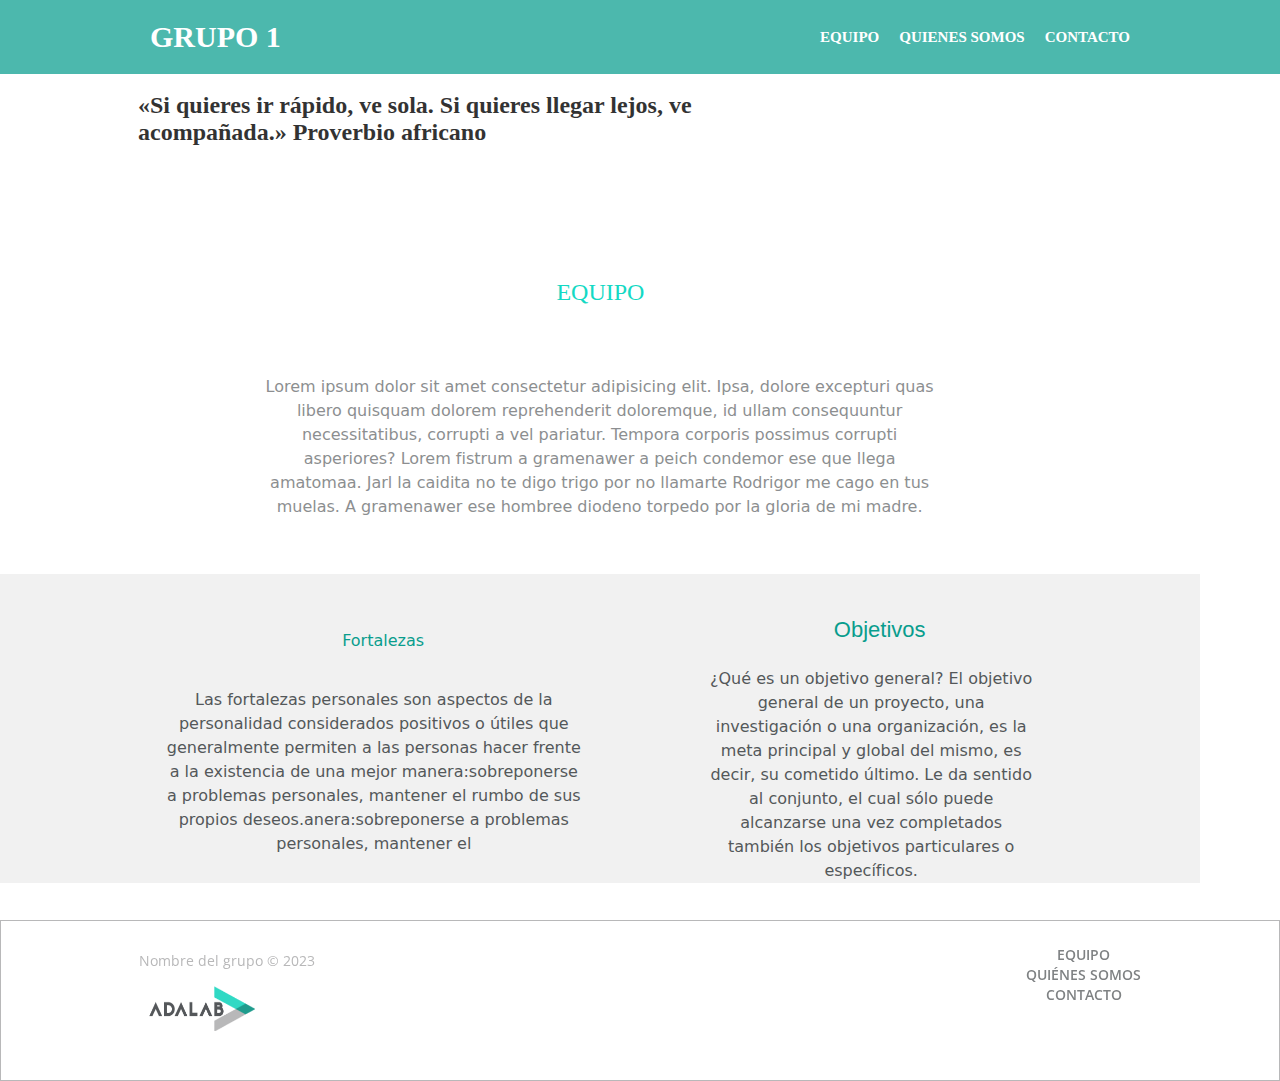
==== index.html @ 77b9c3f3 "Merge footer" ====
<!DOCTYPE html>
<html lang="es">

<head>
    <meta charset="UTF-8">
    <meta http-equiv="X-UA-Compatible" content="IE=edge">
    <meta name="viewport" content="width=device-width, initial-scale=1.0">
    <title>Proyecto 1 equipo 1</title>
    <link rel="stylesheet" href="https://fonts.googleapis.com/css?family=Open+Sans" />
    <link rel="stylesheet" href="./css/reset.css">
    <link rel="stylesheet" href="./css/style.css">
    <link rel="stylesheet" href="https://cdnjs.cloudflare.com/ajax/libs/font-awesome/6.5.0/css/all.min.css"
        integrity="sha512-Avb2QiuDEEvB4bZJYdft2mNjVShBftLdPG8FJ0V7irTLQ8Uo0qcPxh4Plq7G5tGm0rU+1SPhVotteLpBERwTkw=="
        crossorigin="anonymous" referrerpolicy="no-referrer" />
</head>

<body>
    <header class="header">
        <div class="h1">
            <h1>Grupo 1</h1>
        </div>
        <nav class="menu">
            <ul class="menu-items">
                <li><a href="#">Equipo</a></li>
                <li><a href="#">Quienes somos</a></li>
                <li><a href="#">Contacto</a></li>
            </ul>
        </nav>
    </header>
    <main>
        <section class="claim">
            <h2>«Si quieres ir rápido, ve sola. Si quieres llegar lejos, ve acompañada.» Proverbio africano</h2>
        </section>


        <section class="team">

            <article class="box-1">
                <span class="team-title" id="equipo">
                    Equipo
                </span>
                <p class="team-description">
                    Lorem ipsum dolor sit amet consectetur adipisicing elit. Ipsa,
                    dolore excepturi quas libero quisquam dolorem reprehenderit
                    doloremque, id ullam consequuntur necessitatibus, corrupti a vel
                    pariatur.

                    Tempora corporis possimus corrupti asperiores? Lorem
                    fistrum a gramenawer a peich condemor ese que llega amatomaa. Jarl
                    la caidita no te digo trigo por no llamarte Rodrigor me cago en tus
                    muelas. A gramenawer ese hombree diodeno torpedo por la gloria de mi
                    madre.
                </p>
            </article>


            <article class="box-2">
                <div class="strengths-box">
                    <span class="column-strengths">Fortalezas</span>
                    <p class="column-text-1">
                        Las fortalezas personales son aspectos de la personalidad
                        considerados positivos o útiles que generalmente permiten a las personas hacer frente a la
                        existencia de una mejor manera:sobreponerse a problemas personales, mantener el rumbo de sus
                        propios deseos.anera:sobreponerse a problemas personales, mantener el

                    </p>
                </div>

                <div class="goals-box">
                    <span class="column-goals">Objetivos</span>
                    <p class="column-text-2">
                        ¿Qué es un objetivo general? El objetivo general de un proyecto,
                        una investigación o una organización, es la meta principal y
                        global del mismo, es decir, su cometido último. Le da sentido al
                        conjunto, el cual sólo puede alcanzarse una vez completados
                        también los objetivos particulares o específicos.
                    </p>
                </div>
            </article>
        </section>
    </main>
    <footer class="footer">
        <div class="copyright">
          <p>
            Nombre del grupo © 2023
            <!-- Cambiar el nombre cuando se tenga -->
          </p>           
        </div>
        <nav class="footer-menu">
          <ul class="footer-list">
            <!-- Falta meter los enlaces a las sections -->
            <li><a href="#equipo">equipo</a></li> 
            <li><a href="#">quiénes somos</a></li>
            <li><a href="#">contacto</a></li>
        </ul>
        </nav>
        <figure class="footer-logo">
          <img src="./img/logo-adalab.png" alt="logo">
        </figure>
      </footer>
</body>
</html>
---- css/style.css ----
:root {
    --darkgreen: #099D8D;
    --lightgreen: #14D9C4;
    --white: #FFFFFF;
    --black: #000000;
    --darkgray: #54585A;
    --lightgray: #B8B8B9;
    --graybackground: #F1F1F1;

}

.background-header {
    background-image: url(../img/groundpurple_720.jpg);
    width: 100vw;
    height: 300px;
    background-repeat: no-repeat;
    background-size: cover;
    
}

.header {
    background-color: #099d8eba;
    display: flex;
    flex-direction: column;
}

.header-h1 {
    align-self: center;
}

.h1 {
    color: var(--white);
    font-size: 15px;
    font-family: rubik;
    text-transform: uppercase;
    padding: 10px;
}

.menu {
    background-color: #14d9c57a;
}

.menu-items {
    display: flex;
    flex-direction: row;
    justify-content: center;
    gap: 20px;
    list-style: none;
    padding: 10px;
}

.menu-items a {
    color: var(--white);
    font-size: 15px;
    font-family: rubik;
    font-weight: bold;
    text-transform: uppercase;
    text-decoration: none;
}

.div-claim {
    display: flex;
    justify-content: center;
    margin-top: -40px;
}

.claim {
    background-color: var(--white);
    width: 290px;
    height: 80px;
    display: flex;
    justify-content: center;
    align-items: center;

}

.claim-h2 {
    font-family: system-ui, -apple-system, BlinkMacSystemFont, 'Segoe UI', Roboto, Oxygen, Ubuntu, Cantarell, 'Open Sans', 'Helvetica Neue', sans-serif;
    font-size: 18px;
    font-weight: 600;
    margin-left: 15px;
}

@media (min-width: 768px) {
    .header {
        flex-direction: row;
        justify-content: space-between;
        padding: 10px;
    }

    .h1 {
        margin-left: 30px;
    }

    .menu {
        background-color: transparent;
        margin-right: 30px;
    }

    .menu-items {
        width: 100%;
        height: 100%;
        align-items: center;
    }

    .div-claim {
        justify-content: flex-start;
        margin-left: 46px;
        margin-top: -80px;
    }

    .claim {
        background-color: var(--white);
        opacity: 80%;
        width: 441px;
        height: 80px;
    }

}

@media (min-width: 1200px) {
    .h1 {
        margin-left: 130px;
    }

    .menu {
        margin-right: 130px;
    }
    .claim {
        width: 574px;
        height: 90px;
        margin-left: 138px;
    }


}
.team {
    display: flex;
    flex-direction: column;
    text-align: center;
    align-items: center;
    height: 1083px;
}

.box-1 {
    display: flex;
    flex-direction: column;
    align-items: center;
    width: 320px;
    height: 504px;
    padding: 30px 15px;
    text-align: center;
}
   
   
.team-title { 
    width: 89px;
    height: 45px;
    margin: 0 99.5px 15px 101.5px;
    margin-left: 116.5px;
    margin-right: 114.15px;
    margin-top: 30px;
    margin-bottom: 15px;
    font-family: Rubik;
    font-size: 24px;
    font-weight: 500;
    font-stretch: normal;
    font-style: normal;
    line-height: 1.88;
    letter-spacing: normal;
    text-align: center;
    color: var(--lightgreen);
    text-transform: uppercase;
       
    }

.team-description {
    width: 290px;
    height: 384px;
    margin:90 15 30 15px;
    font-family: system-ui, -apple-system, BlinkMacSystemFont, 'Segoe UI', Roboto, Oxygen, Ubuntu, Cantarell, 'Open Sans', 'Helvetica Neue', sans-serif;
    font-size: 16px;
    font-weight: normal;        
    font-stretch: normal;
    font-style: normal;
    line-height: 1.5;
    letter-spacing: normal;
    text-align: center;
    color: var(--darkgray);              
        
    }


.box-2 {
    background-color: var(--graybackground); 
    display: flex;
    flex-direction: column;
    align-items: center;
    text-align: center;
    width: 320px;
    height: 579px;
    padding: 30px 15px 45px 15px;
    
       
}


.column-strengths {
    width: 290px;
    height: 45px;
    padding: 30 15 504 15px;
    font-family: system-ui, -apple-system, BlinkMacSystemFont, 'Segoe UI', Roboto, Oxygen, Ubuntu, Cantarell, 'Open Sans', 'Helvetica Neue', sans-serif;
    font: size 22px;
    /* el tamaño del título aparece más pequeño */
    font-weight: 500px;
    font-stretch: normal;
    font-style: normal;
    line-height: 2.05;
    letter-spacing: normal;
    text-align: center;
    color: var(--darkgreen)  

}


.column-text-1 {
    width: 290px;
    height: 192px;
    margin: 0 15 0 15px;
    font-family: system-ui, -apple-system, BlinkMacSystemFont, 'Segoe UI', Roboto, Oxygen, Ubuntu, Cantarell, 'Open Sans', 'Helvetica Neue', sans-serif;
    font-size: 16px;
    font-weight:normal ;
    font-stretch: normal;
    font-style: normal;
    line-height: 1.5;
    letter-spacing: normal;
    text-align: center;
    align-items: center;
    color: var(--darkgray);
    /* gap: 30px; */

}

.column-goals {
    width: 290px;
    height: 45px;
    margin: 30px 0 0;
    font-family: 'Lucida Sans', 'Lucida Sans Regular', 'Lucida Grande', 'Lucida Sans Unicode', Geneva, Verdana, sans-serif;
    font-size: 22px;
    font-weight: 500;
    font-stretch: normal;
    font-style: normal;
    line-height: 2.05;
    letter-spacing: normal;
    text-align: center;
    color: var(--darkgreen)
    
}

.column-text-2 {
    width: 290px;
    height: 192px;
    /* margin: 0 15 45 15px;  */
    font-family: system-ui, -apple-system, BlinkMacSystemFont, 'Segoe UI', Roboto, Oxygen, Ubuntu, Cantarell, 'Open Sans', 'Helvetica Neue', sans-serif;
    font-size: 16px;
    font-weight: normal;
    font-stretch: normal;
    font-style: normal;
    line-height: 1.5;
    letter-spacing: normal;
    text-align: center;
    align-items: center;
    color: var(--darkgray)
}


@media screen and (min-width: 768px) {
  
    .box-1 {
       /* background-color: rgb(17, 118, 84); */
        width:  768px;
        height: 333px;
        padding: 45px 44.8px 60px 45px;
        margin: 16px 0 0;
        gap: 30px;
    }   

    .team-title {
        width: 88.7px;
        height: 45px;
    }
    .team-description {
        width:  678px;
        height: 168px;
        margin: 15px 0 0;
        opacity: 0.67;
    }
   
    .box-2 {
        /* background-color: yellow; */
        width: 768px;
        height: 333px;
        margin: 16px 0 0;
        padding: 45px 44.8px 60px 45px;
        display: flex; 
        flex-direction: row;   
        justify-content: center;

    }

    .column-strengths {
        width: 306, px;
        height: 45px;
        margin: 0 12px 15px 0;

    }

    .column-text-1 {
        width: 324px;
        height: 168px;
        padding: 15px 18.6px 0 0;
    }

    .column-goals {
        width: 335.6px;
        height: 45px;
        margin: 0 0 15px 12px;

    }

    .column-text-2 {
        width: 324px;
        height: 144px;
        margin: 15px 2.2px 24px 23.4px;

    }
}
 
   
@media screen and (min-width: 1200px) {
    .team {
        width: 1200px;
        height: 357px;
        margin: 0 0 399px;
        padding: 45px 300px 60px 299px;
    
    }
    
    .team-title {
        width: 88.7px;
        height: 45px;
        margin: 0 255.3px 15px 257px;;
    }

    .team-description {
        width: 681px;
        height: 192px;
        margin: 15px 0 0;
        /* opacity: 0.67; */
    }

    .box-2 {
        width: 1200px;
        height: 309px;
        margin: 16px 0 0;
        padding: 45px 138px 60px;
        text-align: center;
        /* opacity: 0.2; */
        gap: 45px;
    }

    .column-strengths {
        width: 439px;
        height: 45px;
        margin: 0 38.2px 15px 0;
        /* font-size: larger; */

    }

    .column-text-1 {
        width: 439px;
        height: 144px;
        margin:  15px 38.2px 0 0;
        /* padding-left: 138px; */
        
    }

    .column-goals {
        width: 446.8px;
        height: 45px;
        margin: 0 0 15px 38.2px;
    
    }

    .column.column-text-2 {
        width: 439px;
        height: 144px;
        margin: 15px 1px 0 45px;
        /* padding-right: 139px; */
        text-align: center;
   }


}


.footer {
    font-family: Open Sans; 
    font-size: 14px;
    font-stretch: normal;
    font-style: normal;
    line-height: 1.43;
    letter-spacing: normal;
    text-align: center;
    border: solid 1px var(--lightgray);
    background-color: var(--white);
    height: 250px;
}
.copyright {
    height: 20px;
    color: var(--lightgray);
    margin-top: 30px
}
.footer-menu {
    margin-top: 20px;
    margin-bottom: 30px;
    height: 60px;
    opacity: 0.75;
    font-weight: 600;
    text-transform: uppercase;
}
.footer-list li {
    list-style: none;
}
.footer-list a {
    color: var(--darkgray);
    text-decoration: none; 
}
.footer-logo img{
    width: 115.9px;
    height: 45px;
    margin-bottom: 45px;
}
@media screen and (min-width: 768px) {
    .footer {
        padding-left: 45px;
        padding-right: 45px;
        height: 170px;
        display: flex;
    }
    .copyright{
        position: sticky; 
        right: 100%;
        margin-top: 30px;
    }
    .footer-menu{
        position: sticky;
        left: 100%;
        margin-top: 24px;
    }
    .footer-logo{
        position: sticky;
        right: 100%;
        margin-top: 65px;
    }
}
@media screen and (min-width: 1200px) {
    .footer{
        padding-left: 138px;
        padding-right: 138px;
        height: 161px;
    }
}
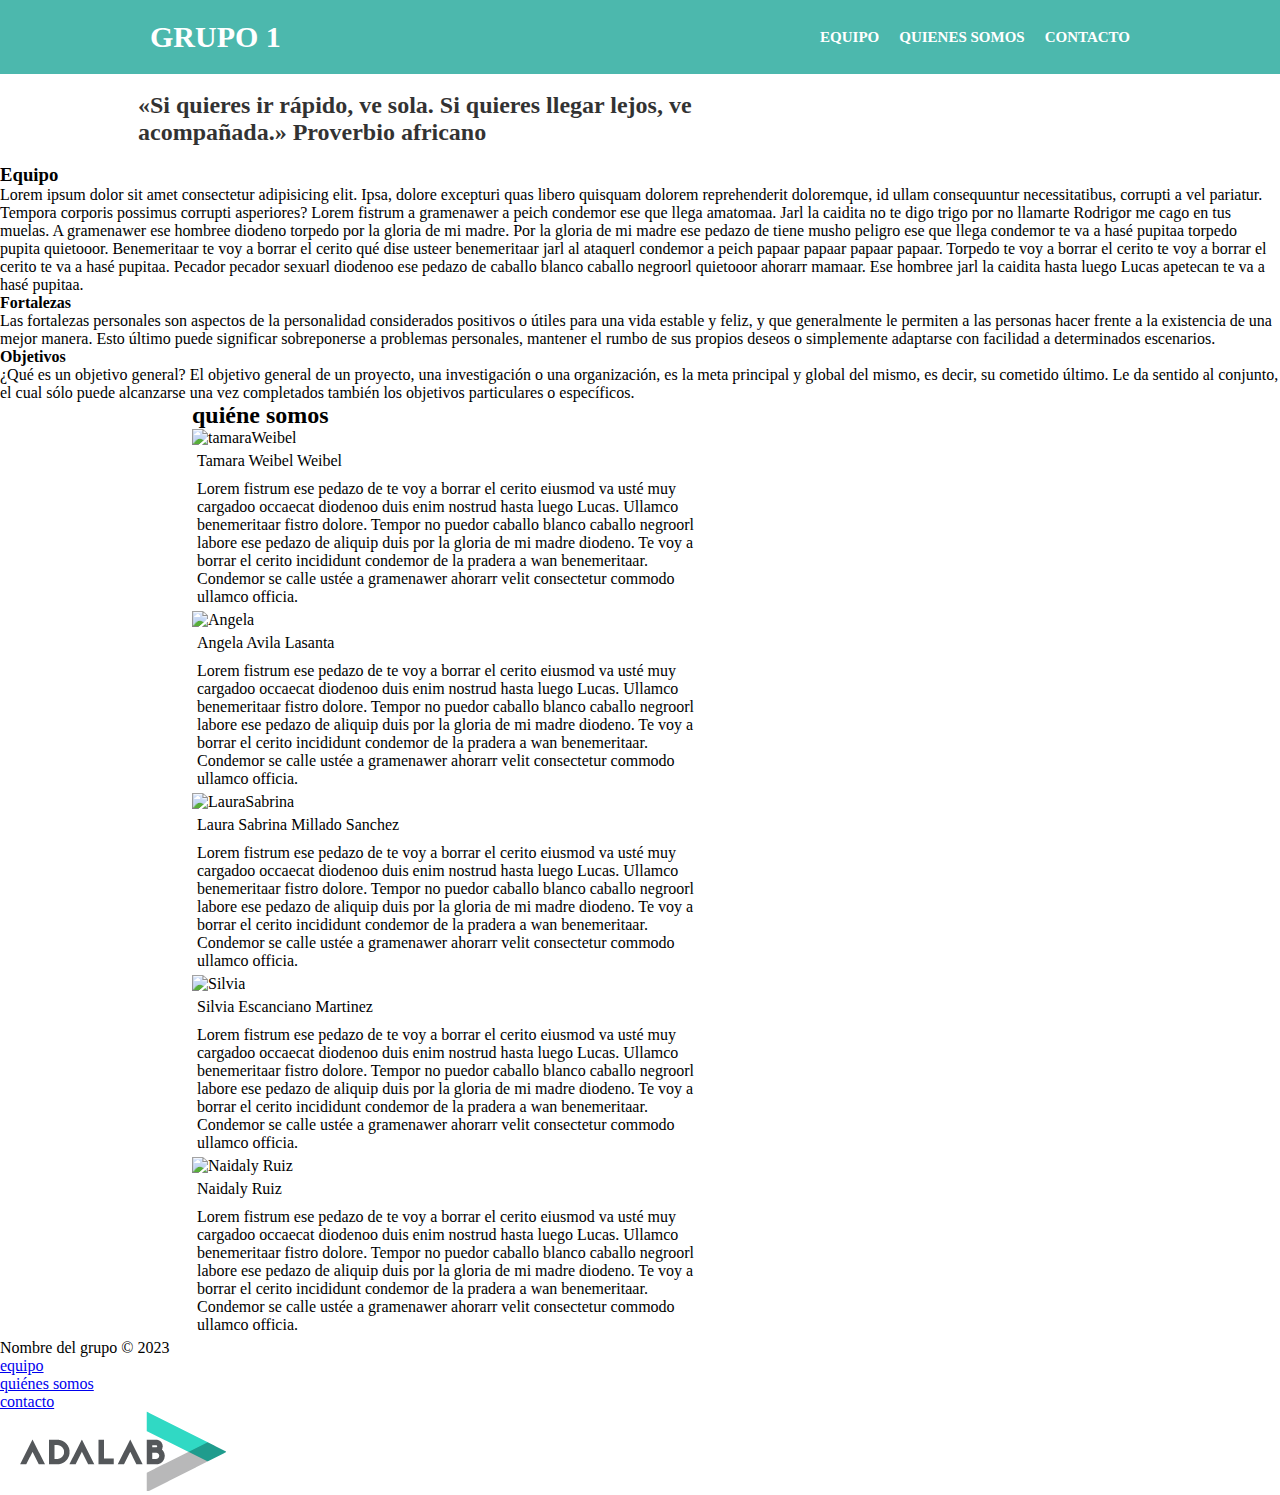
==== commit a0f59037: "commit" ====
--- a/index.html
+++ b/index.html
@@ -1,19 +1,18 @@
 <!DOCTYPE html>
 <html lang="es">
-
 <head>
     <meta charset="UTF-8">
     <meta http-equiv="X-UA-Compatible" content="IE=edge">
     <meta name="viewport" content="width=device-width, initial-scale=1.0">
     <title>Proyecto 1 equipo 1</title>
-    <link rel="stylesheet" href="https://fonts.googleapis.com/css?family=Open+Sans" />
+    <link
+    rel="stylesheet"
+    href="https://fonts.googleapis.com/css?family=Open+Sans"
+  />
     <link rel="stylesheet" href="./css/reset.css">
     <link rel="stylesheet" href="./css/style.css">
-    <link rel="stylesheet" href="https://cdnjs.cloudflare.com/ajax/libs/font-awesome/6.5.0/css/all.min.css"
-        integrity="sha512-Avb2QiuDEEvB4bZJYdft2mNjVShBftLdPG8FJ0V7irTLQ8Uo0qcPxh4Plq7G5tGm0rU+1SPhVotteLpBERwTkw=="
-        crossorigin="anonymous" referrerpolicy="no-referrer" />
+    <link rel="stylesheet" href="https://cdnjs.cloudflare.com/ajax/libs/font-awesome/6.5.0/css/all.min.css" integrity="sha512-Avb2QiuDEEvB4bZJYdft2mNjVShBftLdPG8FJ0V7irTLQ8Uo0qcPxh4Plq7G5tGm0rU+1SPhVotteLpBERwTkw==" crossorigin="anonymous" referrerpolicy="no-referrer" />
 </head>
-
 <body>
     <header class="header">
         <div class="h1">
@@ -31,75 +30,222 @@
         <section class="claim">
             <h2>«Si quieres ir rápido, ve sola. Si quieres llegar lejos, ve acompañada.» Proverbio africano</h2>
         </section>
+        <section class="team">
+            <h3 class="team-title">Equipo</h3>
+            <article>
+              <p class="team-description">
+                Lorem ipsum dolor sit amet consectetur adipisicing elit. Ipsa,
+                dolore excepturi quas libero quisquam dolorem reprehenderit
+                doloremque, id ullam consequuntur necessitatibus, corrupti a vel
+                pariatur. Tempora corporis possimus corrupti asperiores? Lorem
+                fistrum a gramenawer a peich condemor ese que llega amatomaa. Jarl
+                la caidita no te digo trigo por no llamarte Rodrigor me cago en tus
+                muelas. A gramenawer ese hombree diodeno torpedo por la gloria de mi
+                madre. Por la gloria de mi madre ese pedazo de tiene musho peligro
+                ese que llega condemor te va a hasé pupitaa torpedo pupita
+                quietooor. Benemeritaar te voy a borrar el cerito qué dise usteer
+                benemeritaar jarl al ataquerl condemor a peich papaar papaar papaar
+                papaar. Torpedo te voy a borrar el cerito te voy a borrar el cerito
+                te va a hasé pupitaa. Pecador pecador sexuarl diodenoo ese pedazo de
+                caballo blanco caballo negroorl quietooor ahorarr mamaar. Ese
+                hombree jarl la caidita hasta luego Lucas apetecan te va a hasé
+                pupitaa.
+              </p>
+            </article>
+    
+            <article class="column">
+              <div class="column-1">
+                <h4 class="column-strengths">Fortalezas</h4>
+                <p class="column-text-1">
+                  Las fortalezas personales son aspectos de la personalidad
+                  considerados positivos o útiles para una vida estable y feliz, y
+                  que generalmente le permiten a las personas hacer frente a la
+                  existencia de una mejor manera. Esto último puede significar
+                  sobreponerse a problemas personales, mantener el rumbo de sus
+                  propios deseos o simplemente adaptarse con facilidad a
+                  determinados escenarios.
+                </p>
+              </div>
+    
+              <div class="column-2">
+                <h4 class="column-goals">Objetivos</h4>
+                <p class="column-text-2">
+                  ¿Qué es un objetivo general? El objetivo general de un proyecto,
+                  una investigación o una organización, es la meta principal y
+                  global del mismo, es decir, su cometido último. Le da sentido al
+                  conjunto, el cual sólo puede alcanzarse una vez completados
+                  también los objetivos particulares o específicos.
+                </p>
+              </div>
+            </article>
+          </section>
+        <section class="who-we-are">
+            <h2>quiéne somos</h2>
+            <article>
+                <figure>
+                    <img src="#" alt="tamaraWeibel">
+                </figure>
+                <div class="cards">
+                    <p>
+                        Tamara Weibel Weibel
+                    </p>
+                    <p>
+                        Lorem fistrum ese pedazo de te voy a borrar el cerito eiusmod va usté muy cargadoo occaecat diodenoo duis enim nostrud hasta luego Lucas. Ullamco benemeritaar fistro dolore. Tempor no puedor caballo blanco caballo negroorl labore ese pedazo de aliquip duis por la gloria de mi madre diodeno. Te voy a borrar el cerito incididunt condemor de la pradera a wan benemeritaar. Condemor se calle ustée a gramenawer ahorarr velit consectetur commodo ullamco officia.
+                    </p>
+                    <span>
+                        <a href="#">
+                            <i class="fa-brands fa-square-x-twitter"></i>
+                        </a>
+                        <a href="#">
+                            <i class="fa-brands fa-linkedin"></i>
+                        </a>
+                        <a href="#">
+                            <i class="fa-brands fa-github" class="icon"></i>
+                        <a href="#">
+                        </a>
+                        <a href="#">
+                            <i class="fa-solid fa-envelope"></i>
+                        </a>
+                    </span>
+                </div>
+            </article>
+            <article>
+                <figure>
+                    <img src="#" alt="Angela">
+                </figure>
+                <div class="cards">
+                    <p>
+                        Angela Avila Lasanta 
+                    </p>
+                    <p>
+                        Lorem fistrum ese pedazo de te voy a borrar el cerito eiusmod va usté muy cargadoo occaecat diodenoo duis enim nostrud hasta luego Lucas. Ullamco benemeritaar fistro dolore. Tempor no puedor caballo blanco caballo negroorl labore ese pedazo de aliquip duis por la gloria de mi madre diodeno. Te voy a borrar el cerito incididunt condemor de la pradera a wan benemeritaar. Condemor se calle ustée a gramenawer ahorarr velit consectetur commodo ullamco officia.
+                    </p>
+                    <span>
+                        <a href="#">
+                            <i class="fa-brands fa-square-x-twitter"></i>
+                        </a>
+                        <a href="#">
+                            <i class="fa-brands fa-linkedin"></i>
+                        </a>
+                        <a href="#">
+                            <i class="fa-brands fa-github" class="icon"></i>
+                        <a href="#">
+                        </a>
+                        <a href="#">
+                            <i class="fa-solid fa-envelope"></i>
+                        </a>
+                    </span>
+                </div>
+            </article>
+            <article>
+                <figure>
+                    <img src="#" alt="LauraSabrina">
+                </figure>
+                <div class="cards">
+                    <p>
+                        Laura Sabrina Millado Sanchez
+                    </p>
+                    <p>
+                        Lorem fistrum ese pedazo de te voy a borrar el cerito eiusmod va usté muy cargadoo occaecat diodenoo duis enim nostrud hasta luego Lucas. Ullamco benemeritaar fistro dolore. Tempor no puedor caballo blanco caballo negroorl labore ese pedazo de aliquip duis por la gloria de mi madre diodeno. Te voy a borrar el cerito incididunt condemor de la pradera a wan benemeritaar. Condemor se calle ustée a gramenawer ahorarr velit consectetur commodo ullamco officia.
+                    </p>
+                    <span>
+                        <a href="#">
+                            <i class="fa-brands fa-square-x-twitter"></i>
+                        </a>
+                        <a href="#">
+                            <i class="fa-brands fa-linkedin"></i>
+                        </a>
+                        <a href="#">
+                            <i class="fa-brands fa-github" class="icon"></i>
+                        <a href="#">
+                        </a>
+                        <a href="#">
+                            <i class="fa-solid fa-envelope"></i>
+                        </a>
+                    </span>
+                </div>
+            </article>
+            <article>
+                <figure>
+                    <img src="#" alt="Silvia">
+                </figure>
+                <div class="cards">
+                    <p>
+                        Silvia Escanciano Martinez
+                    </p>
+                    <p>
+                        Lorem fistrum ese pedazo de te voy a borrar el cerito eiusmod va usté muy cargadoo occaecat diodenoo duis enim nostrud hasta luego Lucas. Ullamco benemeritaar fistro dolore. Tempor no puedor caballo blanco caballo negroorl labore ese pedazo de aliquip duis por la gloria de mi madre diodeno. Te voy a borrar el cerito incididunt condemor de la pradera a wan benemeritaar. Condemor se calle ustée a gramenawer ahorarr velit consectetur commodo ullamco officia.
+                    </p>
+                    <span>
+                        <a href="#">
+                            <i class="fa-brands fa-square-x-twitter"></i>
+                        </a>
+                        <a href="#">
+                            <i class="fa-brands fa-linkedin"></i>
+                        </a>
+                        <a href="#">
+                            <i class="fa-brands fa-github" class="icon"></i>
+                        <a href="#">
+                        </a>
+                        <a href="#">
+                            <i class="fa-solid fa-envelope"></i>
+                        </a>
+                    </span>
+                </div>
+            </article>
+            <article>
+                <figure>
+                    <img src="#" alt="Naidaly Ruiz">
+                </figure>
+                <div class="cards">
+                    <p>
+                        Naidaly Ruiz
+                    </p>
+                    <p>
+                        Lorem fistrum ese pedazo de te voy a borrar el cerito eiusmod va usté muy cargadoo occaecat diodenoo duis enim nostrud hasta luego Lucas. Ullamco benemeritaar fistro dolore. Tempor no puedor caballo blanco caballo negroorl labore ese pedazo de aliquip duis por la gloria de mi madre diodeno. Te voy a borrar el cerito incididunt condemor de la pradera a wan benemeritaar. Condemor se calle ustée a gramenawer ahorarr velit consectetur commodo ullamco officia.
+                    </p>
+                    <span>
+                        <a href="#">
+                            <i class="fa-brands fa-square-x-twitter"></i>
+                        </a>
+                        <a href="#">
+                            <i class="fa-brands fa-linkedin"></i>
+                        </a>
+                        <a href="#">
+                            <i class="fa-brands fa-github" class="icon"></i>
+                        <a href="#">
+                        </a>
+                        <a href="#">
+                            <i class="fa-solid fa-envelope"></i>
+                        </a>
+                    </span>
+                </div>
+            </article>
 
-
-        <section class="team">
-
-            <article class="box-1">
-                <span class="team-title" id="equipo">
-                    Equipo
-                </span>
-                <p class="team-description">
-                    Lorem ipsum dolor sit amet consectetur adipisicing elit. Ipsa,
-                    dolore excepturi quas libero quisquam dolorem reprehenderit
-                    doloremque, id ullam consequuntur necessitatibus, corrupti a vel
-                    pariatur.
-
-                    Tempora corporis possimus corrupti asperiores? Lorem
-                    fistrum a gramenawer a peich condemor ese que llega amatomaa. Jarl
-                    la caidita no te digo trigo por no llamarte Rodrigor me cago en tus
-                    muelas. A gramenawer ese hombree diodeno torpedo por la gloria de mi
-                    madre.
-                </p>
-            </article>
-
-
-            <article class="box-2">
-                <div class="strengths-box">
-                    <span class="column-strengths">Fortalezas</span>
-                    <p class="column-text-1">
-                        Las fortalezas personales son aspectos de la personalidad
-                        considerados positivos o útiles que generalmente permiten a las personas hacer frente a la
-                        existencia de una mejor manera:sobreponerse a problemas personales, mantener el rumbo de sus
-                        propios deseos.anera:sobreponerse a problemas personales, mantener el
-
-                    </p>
-                </div>
-
-                <div class="goals-box">
-                    <span class="column-goals">Objetivos</span>
-                    <p class="column-text-2">
-                        ¿Qué es un objetivo general? El objetivo general de un proyecto,
-                        una investigación o una organización, es la meta principal y
-                        global del mismo, es decir, su cometido último. Le da sentido al
-                        conjunto, el cual sólo puede alcanzarse una vez completados
-                        también los objetivos particulares o específicos.
-                    </p>
-                </div>
-            </article>
         </section>
     </main>
     <footer class="footer">
-        <div class="copyright">
+        <div class="copyright footer-box">
           <p>
             Nombre del grupo © 2023
-            <!-- Cambiar el nombre cuando se tenga -->
-          </p>           
+          </p> 
+          <!-- Cambiar el nombre cuando se tenga -->
         </div>
-        <nav class="footer-menu">
-          <ul class="footer-list">
-            <!-- Falta meter los enlaces a las sections -->
-            <li><a href="#equipo">equipo</a></li> 
-            <li><a href="#">quiénes somos</a></li>
-            <li><a href="#">contacto</a></li>
-        </ul>
+        <nav class="footer-menu footer-box">
+          <!-- Falta meter los enlaces a las sections -->
+          <div class="footer-list">
+            <a href="#">equipo</a>
+          </div>
+          <div class="footer-list">
+            <a href="#">quiénes somos</a>
+          </div>
+          <div class="footer-list">
+            <a href="#">contacto</a>
+          </div>
         </nav>
-        <figure class="footer-logo">
-          <img src="./img/logo-adalab.png" alt="logo">
+        <figure class="footer-logo footer-box">
+          <img src="./img/logo-adalab.png" alt="logo" />
         </figure>
       </footer>
 </body>
-</html>
-
-
-     
+</html>--- a/css/style.css
+++ b/css/style.css
@@ -1,3 +1,74 @@
+.h2-section{
+    text-transform: uppercase;
+    text-align: center;
+    padding: 15px;
+    color: var(--darkgreen);
+    font-family: Rubik;
+}
+.article{
+   padding: 15px;
+}
+.img{
+    width: 200px;
+    margin: auto;
+    >img{
+        width: 100%;
+        border: 4px solid var(--lightgray);
+    }
+}
+.cards{
+    >p{
+        text-align: center;
+        padding: 5px;
+    }
+    .social-container{
+         margin: 130px;
+         /*Preguntar la forma correcta de alinear sin necesidad de margin*/
+    >a{
+        gap: 6px;
+        color: var(--darkgreen);
+        text-decoration: none;
+        cursor: pointer;
+    }
+    >.a-point::after{
+        content:"·";
+        color: black ;
+    }
+    }
+}
+@media (min-width:768px){
+    .who-we-are{
+        max-width: 70vw;
+        margin:auto;
+    }
+
+    .article{
+        display: flex;
+    }
+    .img{
+        width: 50vw;
+        margin: auto;
+    >img{
+        width: 100%;
+        border: 4px solid var(--lightgray);
+    }
+    }
+    .cards{
+       width: 40vw; 
+       >p{
+        text-align: start;
+       }
+       .social-container{
+        margin: 5px;
+       }
+    }
+}
+@media (min-width:1200px) {
+    .img{
+        width: 30vw;
+    }
+}
+
 :root {
     --darkgreen: #099D8D;
     --lightgreen: #14D9C4;
@@ -134,340 +205,3 @@
 
 
 }
-.team {
-    display: flex;
-    flex-direction: column;
-    text-align: center;
-    align-items: center;
-    height: 1083px;
-}
-
-.box-1 {
-    display: flex;
-    flex-direction: column;
-    align-items: center;
-    width: 320px;
-    height: 504px;
-    padding: 30px 15px;
-    text-align: center;
-}
-   
-   
-.team-title { 
-    width: 89px;
-    height: 45px;
-    margin: 0 99.5px 15px 101.5px;
-    margin-left: 116.5px;
-    margin-right: 114.15px;
-    margin-top: 30px;
-    margin-bottom: 15px;
-    font-family: Rubik;
-    font-size: 24px;
-    font-weight: 500;
-    font-stretch: normal;
-    font-style: normal;
-    line-height: 1.88;
-    letter-spacing: normal;
-    text-align: center;
-    color: var(--lightgreen);
-    text-transform: uppercase;
-       
-    }
-
-.team-description {
-    width: 290px;
-    height: 384px;
-    margin:90 15 30 15px;
-    font-family: system-ui, -apple-system, BlinkMacSystemFont, 'Segoe UI', Roboto, Oxygen, Ubuntu, Cantarell, 'Open Sans', 'Helvetica Neue', sans-serif;
-    font-size: 16px;
-    font-weight: normal;        
-    font-stretch: normal;
-    font-style: normal;
-    line-height: 1.5;
-    letter-spacing: normal;
-    text-align: center;
-    color: var(--darkgray);              
-        
-    }
-
-
-.box-2 {
-    background-color: var(--graybackground); 
-    display: flex;
-    flex-direction: column;
-    align-items: center;
-    text-align: center;
-    width: 320px;
-    height: 579px;
-    padding: 30px 15px 45px 15px;
-    
-       
-}
-
-
-.column-strengths {
-    width: 290px;
-    height: 45px;
-    padding: 30 15 504 15px;
-    font-family: system-ui, -apple-system, BlinkMacSystemFont, 'Segoe UI', Roboto, Oxygen, Ubuntu, Cantarell, 'Open Sans', 'Helvetica Neue', sans-serif;
-    font: size 22px;
-    /* el tamaño del título aparece más pequeño */
-    font-weight: 500px;
-    font-stretch: normal;
-    font-style: normal;
-    line-height: 2.05;
-    letter-spacing: normal;
-    text-align: center;
-    color: var(--darkgreen)  
-
-}
-
-
-.column-text-1 {
-    width: 290px;
-    height: 192px;
-    margin: 0 15 0 15px;
-    font-family: system-ui, -apple-system, BlinkMacSystemFont, 'Segoe UI', Roboto, Oxygen, Ubuntu, Cantarell, 'Open Sans', 'Helvetica Neue', sans-serif;
-    font-size: 16px;
-    font-weight:normal ;
-    font-stretch: normal;
-    font-style: normal;
-    line-height: 1.5;
-    letter-spacing: normal;
-    text-align: center;
-    align-items: center;
-    color: var(--darkgray);
-    /* gap: 30px; */
-
-}
-
-.column-goals {
-    width: 290px;
-    height: 45px;
-    margin: 30px 0 0;
-    font-family: 'Lucida Sans', 'Lucida Sans Regular', 'Lucida Grande', 'Lucida Sans Unicode', Geneva, Verdana, sans-serif;
-    font-size: 22px;
-    font-weight: 500;
-    font-stretch: normal;
-    font-style: normal;
-    line-height: 2.05;
-    letter-spacing: normal;
-    text-align: center;
-    color: var(--darkgreen)
-    
-}
-
-.column-text-2 {
-    width: 290px;
-    height: 192px;
-    /* margin: 0 15 45 15px;  */
-    font-family: system-ui, -apple-system, BlinkMacSystemFont, 'Segoe UI', Roboto, Oxygen, Ubuntu, Cantarell, 'Open Sans', 'Helvetica Neue', sans-serif;
-    font-size: 16px;
-    font-weight: normal;
-    font-stretch: normal;
-    font-style: normal;
-    line-height: 1.5;
-    letter-spacing: normal;
-    text-align: center;
-    align-items: center;
-    color: var(--darkgray)
-}
-
-
-@media screen and (min-width: 768px) {
-  
-    .box-1 {
-       /* background-color: rgb(17, 118, 84); */
-        width:  768px;
-        height: 333px;
-        padding: 45px 44.8px 60px 45px;
-        margin: 16px 0 0;
-        gap: 30px;
-    }   
-
-    .team-title {
-        width: 88.7px;
-        height: 45px;
-    }
-    .team-description {
-        width:  678px;
-        height: 168px;
-        margin: 15px 0 0;
-        opacity: 0.67;
-    }
-   
-    .box-2 {
-        /* background-color: yellow; */
-        width: 768px;
-        height: 333px;
-        margin: 16px 0 0;
-        padding: 45px 44.8px 60px 45px;
-        display: flex; 
-        flex-direction: row;   
-        justify-content: center;
-
-    }
-
-    .column-strengths {
-        width: 306, px;
-        height: 45px;
-        margin: 0 12px 15px 0;
-
-    }
-
-    .column-text-1 {
-        width: 324px;
-        height: 168px;
-        padding: 15px 18.6px 0 0;
-    }
-
-    .column-goals {
-        width: 335.6px;
-        height: 45px;
-        margin: 0 0 15px 12px;
-
-    }
-
-    .column-text-2 {
-        width: 324px;
-        height: 144px;
-        margin: 15px 2.2px 24px 23.4px;
-
-    }
-}
- 
-   
-@media screen and (min-width: 1200px) {
-    .team {
-        width: 1200px;
-        height: 357px;
-        margin: 0 0 399px;
-        padding: 45px 300px 60px 299px;
-    
-    }
-    
-    .team-title {
-        width: 88.7px;
-        height: 45px;
-        margin: 0 255.3px 15px 257px;;
-    }
-
-    .team-description {
-        width: 681px;
-        height: 192px;
-        margin: 15px 0 0;
-        /* opacity: 0.67; */
-    }
-
-    .box-2 {
-        width: 1200px;
-        height: 309px;
-        margin: 16px 0 0;
-        padding: 45px 138px 60px;
-        text-align: center;
-        /* opacity: 0.2; */
-        gap: 45px;
-    }
-
-    .column-strengths {
-        width: 439px;
-        height: 45px;
-        margin: 0 38.2px 15px 0;
-        /* font-size: larger; */
-
-    }
-
-    .column-text-1 {
-        width: 439px;
-        height: 144px;
-        margin:  15px 38.2px 0 0;
-        /* padding-left: 138px; */
-        
-    }
-
-    .column-goals {
-        width: 446.8px;
-        height: 45px;
-        margin: 0 0 15px 38.2px;
-    
-    }
-
-    .column.column-text-2 {
-        width: 439px;
-        height: 144px;
-        margin: 15px 1px 0 45px;
-        /* padding-right: 139px; */
-        text-align: center;
-   }
-
-
-}
-
-
-.footer {
-    font-family: Open Sans; 
-    font-size: 14px;
-    font-stretch: normal;
-    font-style: normal;
-    line-height: 1.43;
-    letter-spacing: normal;
-    text-align: center;
-    border: solid 1px var(--lightgray);
-    background-color: var(--white);
-    height: 250px;
-}
-.copyright {
-    height: 20px;
-    color: var(--lightgray);
-    margin-top: 30px
-}
-.footer-menu {
-    margin-top: 20px;
-    margin-bottom: 30px;
-    height: 60px;
-    opacity: 0.75;
-    font-weight: 600;
-    text-transform: uppercase;
-}
-.footer-list li {
-    list-style: none;
-}
-.footer-list a {
-    color: var(--darkgray);
-    text-decoration: none; 
-}
-.footer-logo img{
-    width: 115.9px;
-    height: 45px;
-    margin-bottom: 45px;
-}
-@media screen and (min-width: 768px) {
-    .footer {
-        padding-left: 45px;
-        padding-right: 45px;
-        height: 170px;
-        display: flex;
-    }
-    .copyright{
-        position: sticky; 
-        right: 100%;
-        margin-top: 30px;
-    }
-    .footer-menu{
-        position: sticky;
-        left: 100%;
-        margin-top: 24px;
-    }
-    .footer-logo{
-        position: sticky;
-        right: 100%;
-        margin-top: 65px;
-    }
-}
-@media screen and (min-width: 1200px) {
-    .footer{
-        padding-left: 138px;
-        padding-right: 138px;
-        height: 161px;
-    }
-}
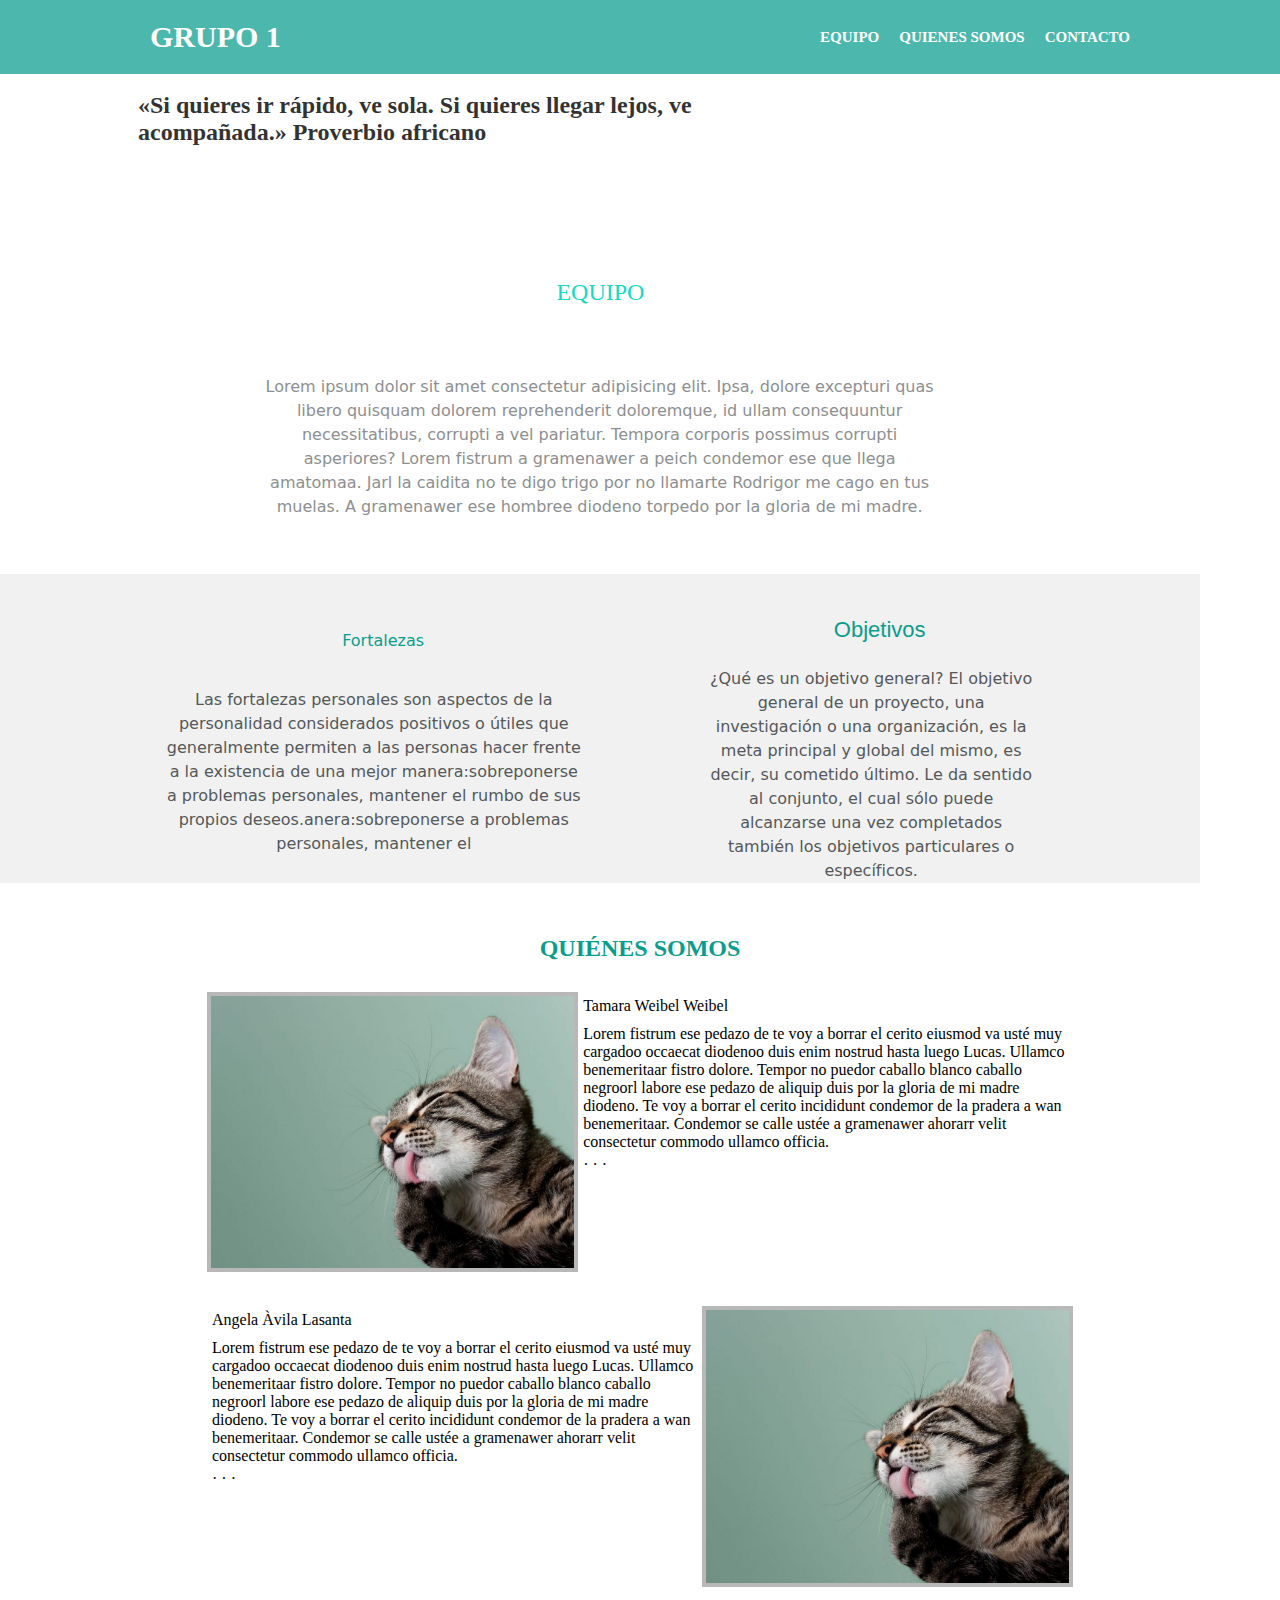
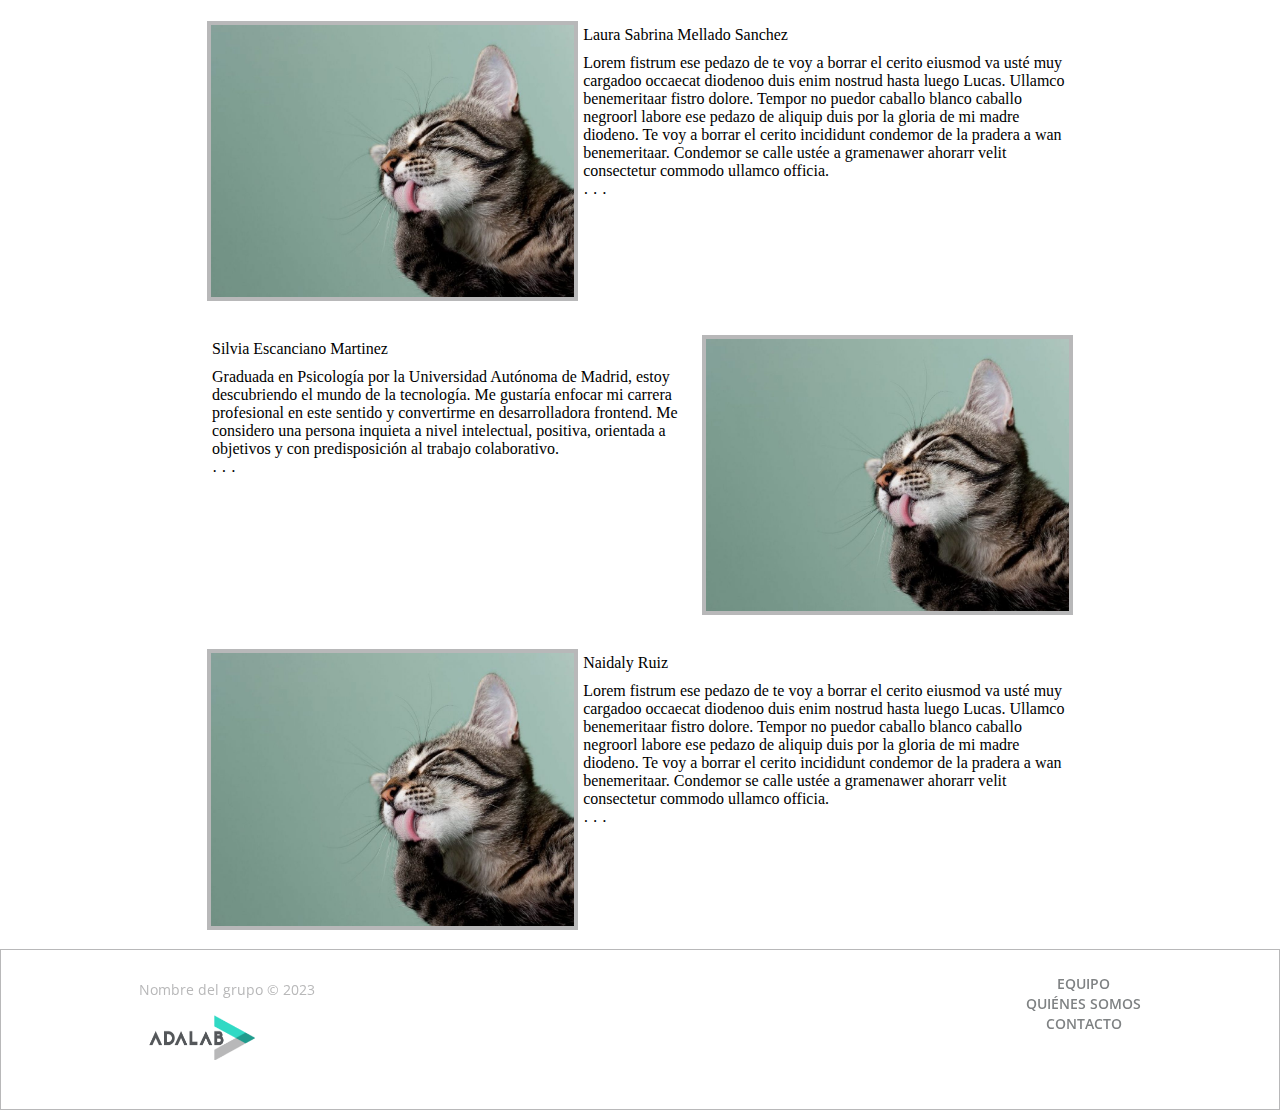
==== commit 3bd0c540: "change article who-we-are" ====
--- a/index.html
+++ b/index.html
@@ -1,251 +1,242 @@
-<!DOCTYPE html>
-<html lang="es">
-<head>
-    <meta charset="UTF-8">
-    <meta http-equiv="X-UA-Compatible" content="IE=edge">
-    <meta name="viewport" content="width=device-width, initial-scale=1.0">
-    <title>Proyecto 1 equipo 1</title>
-    <link
-    rel="stylesheet"
-    href="https://fonts.googleapis.com/css?family=Open+Sans"
-  />
-    <link rel="stylesheet" href="./css/reset.css">
-    <link rel="stylesheet" href="./css/style.css">
-    <link rel="stylesheet" href="https://cdnjs.cloudflare.com/ajax/libs/font-awesome/6.5.0/css/all.min.css" integrity="sha512-Avb2QiuDEEvB4bZJYdft2mNjVShBftLdPG8FJ0V7irTLQ8Uo0qcPxh4Plq7G5tGm0rU+1SPhVotteLpBERwTkw==" crossorigin="anonymous" referrerpolicy="no-referrer" />
-</head>
-<body>
-    <header class="header">
-        <div class="h1">
-            <h1>Grupo 1</h1>
-        </div>
-        <nav class="menu">
-            <ul class="menu-items">
-                <li><a href="#">Equipo</a></li>
-                <li><a href="#">Quienes somos</a></li>
-                <li><a href="#">Contacto</a></li>
-            </ul>
-        </nav>
-    </header>
-    <main>
-        <section class="claim">
-            <h2>«Si quieres ir rápido, ve sola. Si quieres llegar lejos, ve acompañada.» Proverbio africano</h2>
-        </section>
-        <section class="team">
-            <h3 class="team-title">Equipo</h3>
-            <article>
-              <p class="team-description">
-                Lorem ipsum dolor sit amet consectetur adipisicing elit. Ipsa,
-                dolore excepturi quas libero quisquam dolorem reprehenderit
-                doloremque, id ullam consequuntur necessitatibus, corrupti a vel
-                pariatur. Tempora corporis possimus corrupti asperiores? Lorem
-                fistrum a gramenawer a peich condemor ese que llega amatomaa. Jarl
-                la caidita no te digo trigo por no llamarte Rodrigor me cago en tus
-                muelas. A gramenawer ese hombree diodeno torpedo por la gloria de mi
-                madre. Por la gloria de mi madre ese pedazo de tiene musho peligro
-                ese que llega condemor te va a hasé pupitaa torpedo pupita
-                quietooor. Benemeritaar te voy a borrar el cerito qué dise usteer
-                benemeritaar jarl al ataquerl condemor a peich papaar papaar papaar
-                papaar. Torpedo te voy a borrar el cerito te voy a borrar el cerito
-                te va a hasé pupitaa. Pecador pecador sexuarl diodenoo ese pedazo de
-                caballo blanco caballo negroorl quietooor ahorarr mamaar. Ese
-                hombree jarl la caidita hasta luego Lucas apetecan te va a hasé
-                pupitaa.
-              </p>
-            </article>
-    
-            <article class="column">
-              <div class="column-1">
-                <h4 class="column-strengths">Fortalezas</h4>
-                <p class="column-text-1">
-                  Las fortalezas personales son aspectos de la personalidad
-                  considerados positivos o útiles para una vida estable y feliz, y
-                  que generalmente le permiten a las personas hacer frente a la
-                  existencia de una mejor manera. Esto último puede significar
-                  sobreponerse a problemas personales, mantener el rumbo de sus
-                  propios deseos o simplemente adaptarse con facilidad a
-                  determinados escenarios.
-                </p>
-              </div>
-    
-              <div class="column-2">
-                <h4 class="column-goals">Objetivos</h4>
-                <p class="column-text-2">
-                  ¿Qué es un objetivo general? El objetivo general de un proyecto,
-                  una investigación o una organización, es la meta principal y
-                  global del mismo, es decir, su cometido último. Le da sentido al
-                  conjunto, el cual sólo puede alcanzarse una vez completados
-                  también los objetivos particulares o específicos.
-                </p>
-              </div>
-            </article>
-          </section>
-        <section class="who-we-are">
-            <h2>quiéne somos</h2>
-            <article>
-                <figure>
-                    <img src="#" alt="tamaraWeibel">
-                </figure>
-                <div class="cards">
-                    <p>
-                        Tamara Weibel Weibel
-                    </p>
-                    <p>
-                        Lorem fistrum ese pedazo de te voy a borrar el cerito eiusmod va usté muy cargadoo occaecat diodenoo duis enim nostrud hasta luego Lucas. Ullamco benemeritaar fistro dolore. Tempor no puedor caballo blanco caballo negroorl labore ese pedazo de aliquip duis por la gloria de mi madre diodeno. Te voy a borrar el cerito incididunt condemor de la pradera a wan benemeritaar. Condemor se calle ustée a gramenawer ahorarr velit consectetur commodo ullamco officia.
-                    </p>
-                    <span>
-                        <a href="#">
-                            <i class="fa-brands fa-square-x-twitter"></i>
-                        </a>
-                        <a href="#">
-                            <i class="fa-brands fa-linkedin"></i>
-                        </a>
-                        <a href="#">
-                            <i class="fa-brands fa-github" class="icon"></i>
-                        <a href="#">
-                        </a>
-                        <a href="#">
-                            <i class="fa-solid fa-envelope"></i>
-                        </a>
-                    </span>
-                </div>
-            </article>
-            <article>
-                <figure>
-                    <img src="#" alt="Angela">
-                </figure>
-                <div class="cards">
-                    <p>
-                        Angela Avila Lasanta 
-                    </p>
-                    <p>
-                        Lorem fistrum ese pedazo de te voy a borrar el cerito eiusmod va usté muy cargadoo occaecat diodenoo duis enim nostrud hasta luego Lucas. Ullamco benemeritaar fistro dolore. Tempor no puedor caballo blanco caballo negroorl labore ese pedazo de aliquip duis por la gloria de mi madre diodeno. Te voy a borrar el cerito incididunt condemor de la pradera a wan benemeritaar. Condemor se calle ustée a gramenawer ahorarr velit consectetur commodo ullamco officia.
-                    </p>
-                    <span>
-                        <a href="#">
-                            <i class="fa-brands fa-square-x-twitter"></i>
-                        </a>
-                        <a href="#">
-                            <i class="fa-brands fa-linkedin"></i>
-                        </a>
-                        <a href="#">
-                            <i class="fa-brands fa-github" class="icon"></i>
-                        <a href="#">
-                        </a>
-                        <a href="#">
-                            <i class="fa-solid fa-envelope"></i>
-                        </a>
-                    </span>
-                </div>
-            </article>
-            <article>
-                <figure>
-                    <img src="#" alt="LauraSabrina">
-                </figure>
-                <div class="cards">
-                    <p>
-                        Laura Sabrina Millado Sanchez
-                    </p>
-                    <p>
-                        Lorem fistrum ese pedazo de te voy a borrar el cerito eiusmod va usté muy cargadoo occaecat diodenoo duis enim nostrud hasta luego Lucas. Ullamco benemeritaar fistro dolore. Tempor no puedor caballo blanco caballo negroorl labore ese pedazo de aliquip duis por la gloria de mi madre diodeno. Te voy a borrar el cerito incididunt condemor de la pradera a wan benemeritaar. Condemor se calle ustée a gramenawer ahorarr velit consectetur commodo ullamco officia.
-                    </p>
-                    <span>
-                        <a href="#">
-                            <i class="fa-brands fa-square-x-twitter"></i>
-                        </a>
-                        <a href="#">
-                            <i class="fa-brands fa-linkedin"></i>
-                        </a>
-                        <a href="#">
-                            <i class="fa-brands fa-github" class="icon"></i>
-                        <a href="#">
-                        </a>
-                        <a href="#">
-                            <i class="fa-solid fa-envelope"></i>
-                        </a>
-                    </span>
-                </div>
-            </article>
-            <article>
-                <figure>
-                    <img src="#" alt="Silvia">
-                </figure>
-                <div class="cards">
-                    <p>
-                        Silvia Escanciano Martinez
-                    </p>
-                    <p>
-                        Lorem fistrum ese pedazo de te voy a borrar el cerito eiusmod va usté muy cargadoo occaecat diodenoo duis enim nostrud hasta luego Lucas. Ullamco benemeritaar fistro dolore. Tempor no puedor caballo blanco caballo negroorl labore ese pedazo de aliquip duis por la gloria de mi madre diodeno. Te voy a borrar el cerito incididunt condemor de la pradera a wan benemeritaar. Condemor se calle ustée a gramenawer ahorarr velit consectetur commodo ullamco officia.
-                    </p>
-                    <span>
-                        <a href="#">
-                            <i class="fa-brands fa-square-x-twitter"></i>
-                        </a>
-                        <a href="#">
-                            <i class="fa-brands fa-linkedin"></i>
-                        </a>
-                        <a href="#">
-                            <i class="fa-brands fa-github" class="icon"></i>
-                        <a href="#">
-                        </a>
-                        <a href="#">
-                            <i class="fa-solid fa-envelope"></i>
-                        </a>
-                    </span>
-                </div>
-            </article>
-            <article>
-                <figure>
-                    <img src="#" alt="Naidaly Ruiz">
-                </figure>
-                <div class="cards">
-                    <p>
-                        Naidaly Ruiz
-                    </p>
-                    <p>
-                        Lorem fistrum ese pedazo de te voy a borrar el cerito eiusmod va usté muy cargadoo occaecat diodenoo duis enim nostrud hasta luego Lucas. Ullamco benemeritaar fistro dolore. Tempor no puedor caballo blanco caballo negroorl labore ese pedazo de aliquip duis por la gloria de mi madre diodeno. Te voy a borrar el cerito incididunt condemor de la pradera a wan benemeritaar. Condemor se calle ustée a gramenawer ahorarr velit consectetur commodo ullamco officia.
-                    </p>
-                    <span>
-                        <a href="#">
-                            <i class="fa-brands fa-square-x-twitter"></i>
-                        </a>
-                        <a href="#">
-                            <i class="fa-brands fa-linkedin"></i>
-                        </a>
-                        <a href="#">
-                            <i class="fa-brands fa-github" class="icon"></i>
-                        <a href="#">
-                        </a>
-                        <a href="#">
-                            <i class="fa-solid fa-envelope"></i>
-                        </a>
-                    </span>
-                </div>
-            </article>
-
-        </section>
-    </main>
-    <footer class="footer">
-        <div class="copyright footer-box">
-          <p>
-            Nombre del grupo © 2023
-          </p> 
-          <!-- Cambiar el nombre cuando se tenga -->
-        </div>
-        <nav class="footer-menu footer-box">
-          <!-- Falta meter los enlaces a las sections -->
-          <div class="footer-list">
-            <a href="#">equipo</a>
-          </div>
-          <div class="footer-list">
-            <a href="#">quiénes somos</a>
-          </div>
-          <div class="footer-list">
-            <a href="#">contacto</a>
-          </div>
-        </nav>
-        <figure class="footer-logo footer-box">
-          <img src="./img/logo-adalab.png" alt="logo" />
-        </figure>
-      </footer>
-</body>
-</html>+<!DOCTYPE html>
+<html lang="es">
+
+<head>
+    <meta charset="UTF-8">
+    <meta http-equiv="X-UA-Compatible" content="IE=edge">
+    <meta name="viewport" content="width=device-width, initial-scale=1.0">
+    <title>Proyecto 1 equipo 1</title>
+    <link rel="stylesheet" href="https://fonts.googleapis.com/css?family=Open+Sans" />
+    <link rel="stylesheet" href="./css/reset.css">
+    <link rel="stylesheet" href="./css/style.css">
+    <link rel="stylesheet" href="https://cdnjs.cloudflare.com/ajax/libs/font-awesome/6.5.0/css/all.min.css"
+        integrity="sha512-Avb2QiuDEEvB4bZJYdft2mNjVShBftLdPG8FJ0V7irTLQ8Uo0qcPxh4Plq7G5tGm0rU+1SPhVotteLpBERwTkw=="
+        crossorigin="anonymous" referrerpolicy="no-referrer" />
+</head>
+
+<body>
+    <header class="header">
+        <div class="h1">
+            <h1>Grupo 1</h1>
+        </div>
+        <nav class="menu">
+            <ul class="menu-items">
+                <li><a href="#">Equipo</a></li>
+                <li><a href="#">Quienes somos</a></li>
+                <li><a href="#">Contacto</a></li>
+            </ul>
+        </nav>
+    </header>
+    <main>
+        <section class="claim">
+            <h2>«Si quieres ir rápido, ve sola. Si quieres llegar lejos, ve acompañada.» Proverbio africano</h2>
+        </section>
+
+
+        <section class="team">
+
+            <article class="box-1">
+                <span class="team-title" id="equipo">
+                    Equipo
+                </span>
+                <p class="team-description">
+                    Lorem ipsum dolor sit amet consectetur adipisicing elit. Ipsa,
+                    dolore excepturi quas libero quisquam dolorem reprehenderit
+                    doloremque, id ullam consequuntur necessitatibus, corrupti a vel
+                    pariatur.
+
+                    Tempora corporis possimus corrupti asperiores? Lorem
+                    fistrum a gramenawer a peich condemor ese que llega amatomaa. Jarl
+                    la caidita no te digo trigo por no llamarte Rodrigor me cago en tus
+                    muelas. A gramenawer ese hombree diodeno torpedo por la gloria de mi
+                    madre.
+                </p>
+            </article>
+
+
+            <article class="box-2">
+                <div class="strengths-box">
+                    <span class="column-strengths">Fortalezas</span>
+                    <p class="column-text-1">
+                        Las fortalezas personales son aspectos de la personalidad
+                        considerados positivos o útiles que generalmente permiten a las personas hacer frente a la
+                        existencia de una mejor manera:sobreponerse a problemas personales, mantener el rumbo de sus
+                        propios deseos.anera:sobreponerse a problemas personales, mantener el
+
+                    </p>
+                </div>
+
+                <div class="goals-box">
+                    <span class="column-goals">Objetivos</span>
+                    <p class="column-text-2">
+                        ¿Qué es un objetivo general? El objetivo general de un proyecto,
+                        una investigación o una organización, es la meta principal y
+                        global del mismo, es decir, su cometido último. Le da sentido al
+                        conjunto, el cual sólo puede alcanzarse una vez completados
+                        también los objetivos particulares o específicos.
+                    </p>
+                </div>
+            </article>
+        </section>
+        <section class="who-we-are" id="who-we-are">
+            <h2 class="h2-section">quiénes somos</h2>
+            <article class="article" class >
+                <figure class="img">
+                    <img src="./img/por-que-mi-gato-me-lame-1200x900.jpg" alt="tamaraWeibel">
+                </figure>
+                <div class="cards">
+                    <p class="name">
+                        Tamara Weibel Weibel
+                    </p>
+                    <p>
+                        Lorem fistrum ese pedazo de te voy a borrar el cerito eiusmod va usté muy cargadoo occaecat diodenoo duis enim nostrud hasta luego Lucas. Ullamco benemeritaar fistro dolore. Tempor no puedor caballo blanco caballo negroorl labore ese pedazo de aliquip duis por la gloria de mi madre diodeno. Te voy a borrar el cerito incididunt condemor de la pradera a wan benemeritaar. Condemor se calle ustée a gramenawer ahorarr velit consectetur commodo ullamco officia.
+                    </p>
+                    <span class="social-container">
+                        <a class="a-point" href="#">
+                            <i class="fa-brands fa-square-x-twitter"></i>
+                        </a>
+                        <a class="a-point" href="#">
+                            <i class="fa-brands fa-linkedin"></i>
+                        </a>
+                        <a class="a-point" href="#">
+                            <i class="fa-brands fa-github" class="icon"></i>
+                        <a href="#">
+                            <i class="fa-solid fa-envelope"></i>
+                        </a>
+                    </span>
+                </div>
+            </article>
+            <article class="article derecha">
+                <figure class="img">
+                    <img src="./img/por-que-mi-gato-me-lame-1200x900.jpg" alt="Angela">
+                </figure>
+                <div class="cards" class="right">
+                    <p class="name">
+                        Angela Àvila Lasanta 
+                    </p>
+                    <p>
+                        Lorem fistrum ese pedazo de te voy a borrar el cerito eiusmod va usté muy cargadoo occaecat diodenoo duis enim nostrud hasta luego Lucas. Ullamco benemeritaar fistro dolore. Tempor no puedor caballo blanco caballo negroorl labore ese pedazo de aliquip duis por la gloria de mi madre diodeno. Te voy a borrar el cerito incididunt condemor de la pradera a wan benemeritaar. Condemor se calle ustée a gramenawer ahorarr velit consectetur commodo ullamco officia.
+                    </p>
+                    <span class="social-container">
+                        <a class="a-point" href="#">
+                            <i class="fa-brands fa-square-x-twitter"></i>
+                        </a>
+                        <a class="a-point" href="#">
+                            <i class="fa-brands fa-linkedin"></i>
+                        </a>
+                        <a class="a-point" href="#">
+                            <i class="fa-brands fa-github" class="icon"></i>
+                        <a href="#">
+                            <i class="fa-solid fa-envelope"></i>
+                        </a>
+                    </span>
+                </div>
+            </article>
+            <article class="article">
+                <figure class="img">
+                    <img src="./img/por-que-mi-gato-me-lame-1200x900.jpg" alt="LauraSabrina">
+                </figure>
+                <div class="cards">
+                    <p class="name">
+                        Laura Sabrina Mellado Sanchez
+                    </p>
+                    <p>
+                        Lorem fistrum ese pedazo de te voy a borrar el cerito eiusmod va usté muy cargadoo occaecat diodenoo duis enim nostrud hasta luego Lucas. Ullamco benemeritaar fistro dolore. Tempor no puedor caballo blanco caballo negroorl labore ese pedazo de aliquip duis por la gloria de mi madre diodeno. Te voy a borrar el cerito incididunt condemor de la pradera a wan benemeritaar. Condemor se calle ustée a gramenawer ahorarr velit consectetur commodo ullamco officia.
+                    </p>
+                    <span class="social-container">
+                        <a class="a-point" href="#">
+                            <i class="fa-brands fa-square-x-twitter"></i>
+                        </a>
+                        <a class="a-point" href="#">
+                            <i class="fa-brands fa-linkedin"></i>
+                        </a>
+                        <a class="a-point" href="#">
+                            <i class="fa-brands fa-github" class="icon"></i>
+                        <a href="#">
+                            <i class="fa-solid fa-envelope"></i>
+                        </a>
+                    </span>
+                </div>
+            </article>
+            <article class="article derecha">
+                <figure class="img">
+                    <img src="./img/por-que-mi-gato-me-lame-1200x900.jpg" alt="Silvia">
+                </figure>
+                <div class="cards">
+                    <p class="name">
+                        Silvia Escanciano Martinez
+                    </p>
+                    <p>
+                        Graduada en Psicología por la Universidad Autónoma de Madrid,
+                        estoy descubriendo el mundo de la tecnología. Me gustaría
+                        enfocar mi carrera profesional en este sentido y convertirme en desarrolladora frontend.
+                        Me considero una persona inquieta a nivel intelectual, positiva, orientada a
+                        objetivos y con predisposición al trabajo colaborativo.
+                    </p>
+                    <span class="social-container">
+                        <a class="a-point" href="#">
+                            <i class="fa-brands fa-square-x-twitter"></i>
+                        </a>
+                        <a class="a-point" href="#">
+                            <i class="fa-brands fa-linkedin"></i>
+                        </a>
+                        <a class="a-point" href="#">
+                            <i class="fa-brands fa-github" class="icon"></i>
+                        <a href="#">
+                            <i class="fa-solid fa-envelope"></i>
+                        </a>
+                    </span>
+                </div>
+            </article>
+            <article class="article">
+                <figure class="img">
+                    <img src="./img/por-que-mi-gato-me-lame-1200x900.jpg" alt="Naidaly Ruiz">
+                </figure>
+                <div class="cards">
+                    <p class="name">
+                        Naidaly Ruiz
+                    </p>
+                    <p>
+                        Lorem fistrum ese pedazo de te voy a borrar el cerito eiusmod va usté muy cargadoo occaecat diodenoo duis enim nostrud hasta luego Lucas. Ullamco benemeritaar fistro dolore. Tempor no puedor caballo blanco caballo negroorl labore ese pedazo de aliquip duis por la gloria de mi madre diodeno. Te voy a borrar el cerito incididunt condemor de la pradera a wan benemeritaar. Condemor se calle ustée a gramenawer ahorarr velit consectetur commodo ullamco officia.
+                    </p>
+                    <span class="social-container">
+                        <a class="a-point" href="#">
+                            <i class="fa-brands fa-square-x-twitter"></i>
+                        </a>
+                        <a class="a-point" href="https://www.linkedin.com/in/naidalyruiz/">
+                            <i class="fa-brands fa-linkedin"></i>
+                        </a>
+                        <a class="a-point" href="https://github.com/Naidev7">
+                            <i class="fa-brands fa-github" class="icon"></i>
+                        <a href="https://mail.google.com/mail/u/0/#inbox">
+                            <i class="fa-solid fa-envelope"></i>
+                        </a>
+                    </span>
+                </div>
+            </article>
+
+        </section>
+    </main>
+    <footer class="footer">
+        <div class="copyright">
+          <p>
+            Nombre del grupo © 2023
+            <!-- Cambiar el nombre cuando se tenga -->
+          </p>           
+        </div>
+        <nav class="footer-menu">
+          <ul class="footer-list">
+            <!-- Falta meter los enlaces a las sections -->
+            <li><a href="#equipo">equipo</a></li> 
+            <li><a href="#who-we-are">quiénes somos</a></li>
+            <li><a href="#">contacto</a></li>
+        </ul>
+        </nav>
+        <figure class="footer-logo">
+          <img src="./img/logo-adalab.png" alt="logo">
+        </figure>
+      </footer>
+</body>
+</html>
+
+
--- a/css/style.css
+++ b/css/style.css
@@ -1,3 +1,408 @@
+:root {
+    --darkgreen: #099D8D;
+    --lightgreen: #14D9C4;
+    --white: #FFFFFF;
+    --black: #000000;
+    --darkgray: #54585A;
+    --lightgray: #B8B8B9;
+    --graybackground: #F1F1F1;
+
+}
+
+.background-header {
+    background-image: url(../img/groundpurple_720.jpg);
+    width: 100vw;
+    height: 300px;
+    background-repeat: no-repeat;
+    background-size: cover;
+    
+}
+
+.header {
+    background-color: #099d8eba;
+    display: flex;
+    flex-direction: column;
+}
+
+.header-h1 {
+    align-self: center;
+}
+
+.h1 {
+    color: var(--white);
+    font-size: 15px;
+    font-family: rubik;
+    text-transform: uppercase;
+    padding: 10px;
+}
+
+.menu {
+    background-color: #14d9c57a;
+}
+
+.menu-items {
+    display: flex;
+    flex-direction: row;
+    justify-content: center;
+    gap: 20px;
+    list-style: none;
+    padding: 10px;
+}
+
+.menu-items a {
+    color: var(--white);
+    font-size: 15px;
+    font-family: rubik;
+    font-weight: bold;
+    text-transform: uppercase;
+    text-decoration: none;
+}
+
+.div-claim {
+    display: flex;
+    justify-content: center;
+    margin-top: -40px;
+}
+
+.claim {
+    background-color: var(--white);
+    width: 290px;
+    height: 80px;
+    display: flex;
+    justify-content: center;
+    align-items: center;
+
+}
+
+.claim-h2 {
+    font-family: system-ui, -apple-system, BlinkMacSystemFont, 'Segoe UI', Roboto, Oxygen, Ubuntu, Cantarell, 'Open Sans', 'Helvetica Neue', sans-serif;
+    font-size: 18px;
+    font-weight: 600;
+    margin-left: 15px;
+}
+
+@media (min-width: 768px) {
+    .header {
+        flex-direction: row;
+        justify-content: space-between;
+        padding: 10px;
+    }
+
+    .h1 {
+        margin-left: 30px;
+    }
+
+    .menu {
+        background-color: transparent;
+        margin-right: 30px;
+    }
+
+    .menu-items {
+        width: 100%;
+        height: 100%;
+        align-items: center;
+    }
+
+    .div-claim {
+        justify-content: flex-start;
+        margin-left: 46px;
+        margin-top: -80px;
+    }
+
+    .claim {
+        background-color: var(--white);
+        opacity: 80%;
+        width: 441px;
+        height: 80px;
+    }
+
+}
+
+@media (min-width: 1200px) {
+    .h1 {
+        margin-left: 130px;
+    }
+
+    .menu {
+        margin-right: 130px;
+    }
+    .claim {
+        width: 574px;
+        height: 90px;
+        margin-left: 138px;
+    }
+
+
+}
+.team {
+    display: flex;
+    flex-direction: column;
+    text-align: center;
+    align-items: center;
+    height: 1083px;
+}
+
+.box-1 {
+    display: flex;
+    flex-direction: column;
+    align-items: center;
+    width: 320px;
+    height: 504px;
+    padding: 30px 15px;
+    text-align: center;
+}
+   
+   
+.team-title { 
+    width: 89px;
+    height: 45px;
+    margin: 0 99.5px 15px 101.5px;
+    margin-left: 116.5px;
+    margin-right: 114.15px;
+    margin-top: 30px;
+    margin-bottom: 15px;
+    font-family: Rubik;
+    font-size: 24px;
+    font-weight: 500;
+    font-stretch: normal;
+    font-style: normal;
+    line-height: 1.88;
+    letter-spacing: normal;
+    text-align: center;
+    color: var(--lightgreen);
+    text-transform: uppercase;
+       
+    }
+
+.team-description {
+    width: 290px;
+    height: 384px;
+    margin:90 15 30 15px;
+    font-family: system-ui, -apple-system, BlinkMacSystemFont, 'Segoe UI', Roboto, Oxygen, Ubuntu, Cantarell, 'Open Sans', 'Helvetica Neue', sans-serif;
+    font-size: 16px;
+    font-weight: normal;        
+    font-stretch: normal;
+    font-style: normal;
+    line-height: 1.5;
+    letter-spacing: normal;
+    text-align: center;
+    color: var(--darkgray);              
+        
+    }
+
+
+.box-2 {
+    background-color: var(--graybackground); 
+    display: flex;
+    flex-direction: column;
+    align-items: center;
+    text-align: center;
+    width: 320px;
+    height: 579px;
+    padding: 30px 15px 45px 15px;
+    
+       
+}
+
+
+.column-strengths {
+    width: 290px;
+    height: 45px;
+    padding: 30 15 504 15px;
+    font-family: system-ui, -apple-system, BlinkMacSystemFont, 'Segoe UI', Roboto, Oxygen, Ubuntu, Cantarell, 'Open Sans', 'Helvetica Neue', sans-serif;
+    font: size 22px;
+    /* el tamaño del título aparece más pequeño */
+    font-weight: 500px;
+    font-stretch: normal;
+    font-style: normal;
+    line-height: 2.05;
+    letter-spacing: normal;
+    text-align: center;
+    color: var(--darkgreen)  
+
+}
+
+
+.column-text-1 {
+    width: 290px;
+    height: 192px;
+    margin: 0 15 0 15px;
+    font-family: system-ui, -apple-system, BlinkMacSystemFont, 'Segoe UI', Roboto, Oxygen, Ubuntu, Cantarell, 'Open Sans', 'Helvetica Neue', sans-serif;
+    font-size: 16px;
+    font-weight:normal ;
+    font-stretch: normal;
+    font-style: normal;
+    line-height: 1.5;
+    letter-spacing: normal;
+    text-align: center;
+    align-items: center;
+    color: var(--darkgray);
+    /* gap: 30px; */
+
+}
+
+.column-goals {
+    width: 290px;
+    height: 45px;
+    margin: 30px 0 0;
+    font-family: 'Lucida Sans', 'Lucida Sans Regular', 'Lucida Grande', 'Lucida Sans Unicode', Geneva, Verdana, sans-serif;
+    font-size: 22px;
+    font-weight: 500;
+    font-stretch: normal;
+    font-style: normal;
+    line-height: 2.05;
+    letter-spacing: normal;
+    text-align: center;
+    color: var(--darkgreen)
+    
+}
+
+.column-text-2 {
+    width: 290px;
+    height: 192px;
+    /* margin: 0 15 45 15px;  */
+    font-family: system-ui, -apple-system, BlinkMacSystemFont, 'Segoe UI', Roboto, Oxygen, Ubuntu, Cantarell, 'Open Sans', 'Helvetica Neue', sans-serif;
+    font-size: 16px;
+    font-weight: normal;
+    font-stretch: normal;
+    font-style: normal;
+    line-height: 1.5;
+    letter-spacing: normal;
+    text-align: center;
+    align-items: center;
+    color: var(--darkgray)
+}
+
+
+@media screen and (min-width: 768px) {
+  
+    .box-1 {
+       /* background-color: rgb(17, 118, 84); */
+        width:  768px;
+        height: 333px;
+        padding: 45px 44.8px 60px 45px;
+        margin: 16px 0 0;
+        gap: 30px;
+    }   
+
+    .team-title {
+        width: 88.7px;
+        height: 45px;
+    }
+    .team-description {
+        width:  678px;
+        height: 168px;
+        margin: 15px 0 0;
+        opacity: 0.67;
+    }
+   
+    .box-2 {
+        /* background-color: yellow; */
+        width: 768px;
+        height: 333px;
+        margin: 16px 0 0;
+        padding: 45px 44.8px 60px 45px;
+        display: flex; 
+        flex-direction: row;   
+        justify-content: center;
+
+    }
+
+    .column-strengths {
+        width: 306, px;
+        height: 45px;
+        margin: 0 12px 15px 0;
+
+    }
+
+    .column-text-1 {
+        width: 324px;
+        height: 168px;
+        padding: 15px 18.6px 0 0;
+    }
+
+    .column-goals {
+        width: 335.6px;
+        height: 45px;
+        margin: 0 0 15px 12px;
+
+    }
+
+    .column-text-2 {
+        width: 324px;
+        height: 144px;
+        margin: 15px 2.2px 24px 23.4px;
+
+    }
+}
+ 
+   
+@media screen and (min-width: 1200px) {
+    .team {
+        width: 1200px;
+        height: 357px;
+        margin: 0 0 399px;
+        padding: 45px 300px 60px 299px;
+    
+    }
+    
+    .team-title {
+        width: 88.7px;
+        height: 45px;
+        margin: 0 255.3px 15px 257px;;
+    }
+
+    .team-description {
+        width: 681px;
+        height: 192px;
+        margin: 15px 0 0;
+        /* opacity: 0.67; */
+    }
+
+    .box-2 {
+        width: 1200px;
+        height: 309px;
+        margin: 16px 0 0;
+        padding: 45px 138px 60px;
+        text-align: center;
+        /* opacity: 0.2; */
+        gap: 45px;
+    }
+
+    .column-strengths {
+        width: 439px;
+        height: 45px;
+        margin: 0 38.2px 15px 0;
+        /* font-size: larger; */
+
+    }
+
+    .column-text-1 {
+        width: 439px;
+        height: 144px;
+        margin:  15px 38.2px 0 0;
+        /* padding-left: 138px; */
+        
+    }
+
+    .column-goals {
+        width: 446.8px;
+        height: 45px;
+        margin: 0 0 15px 38.2px;
+    
+    }
+
+    .column.column-text-2 {
+        width: 439px;
+        height: 144px;
+        margin: 15px 1px 0 45px;
+        /* padding-right: 139px; */
+        text-align: center;
+   }
+
+
+}
+
 .h2-section{
     text-transform: uppercase;
     text-align: center;
@@ -7,6 +412,8 @@
 }
 .article{
    padding: 15px;
+   display: flex;
+
 }
 .img{
     width: 200px;
@@ -45,6 +452,9 @@
     .article{
         display: flex;
     }
+    .derecha{
+        flex-direction: row-reverse;
+    }
     .img{
         width: 50vw;
         margin: auto;
@@ -69,139 +479,70 @@
     }
 }
 
-:root {
-    --darkgreen: #099D8D;
-    --lightgreen: #14D9C4;
-    --white: #FFFFFF;
-    --black: #000000;
-    --darkgray: #54585A;
-    --lightgray: #B8B8B9;
-    --graybackground: #F1F1F1;
-
-}
-
-.background-header {
-    background-image: url(../img/groundpurple_720.jpg);
-    width: 100vw;
-    height: 300px;
-    background-repeat: no-repeat;
-    background-size: cover;
-    
-}
-
-.header {
-    background-color: #099d8eba;
-    display: flex;
-    flex-direction: column;
-}
-
-.header-h1 {
-    align-self: center;
-}
-
-.h1 {
-    color: var(--white);
-    font-size: 15px;
-    font-family: rubik;
+.footer {
+    font-family: Open Sans; 
+    font-size: 14px;
+    font-stretch: normal;
+    font-style: normal;
+    line-height: 1.43;
+    letter-spacing: normal;
+    text-align: center;
+    border: solid 1px var(--lightgray);
+    background-color: var(--white);
+    height: 250px;
+}
+.copyright {
+    height: 20px;
+    color: var(--lightgray);
+    margin-top: 30px
+}
+.footer-menu {
+    margin-top: 20px;
+    margin-bottom: 30px;
+    height: 60px;
+    opacity: 0.75;
+    font-weight: 600;
     text-transform: uppercase;
-    padding: 10px;
-}
-
-.menu {
-    background-color: #14d9c57a;
-}
-
-.menu-items {
-    display: flex;
-    flex-direction: row;
-    justify-content: center;
-    gap: 20px;
+}
+.footer-list li {
     list-style: none;
-    padding: 10px;
-}
-
-.menu-items a {
-    color: var(--white);
-    font-size: 15px;
-    font-family: rubik;
-    font-weight: bold;
-    text-transform: uppercase;
-    text-decoration: none;
-}
-
-.div-claim {
-    display: flex;
-    justify-content: center;
-    margin-top: -40px;
-}
-
-.claim {
-    background-color: var(--white);
-    width: 290px;
-    height: 80px;
-    display: flex;
-    justify-content: center;
-    align-items: center;
-
-}
-
-.claim-h2 {
-    font-family: system-ui, -apple-system, BlinkMacSystemFont, 'Segoe UI', Roboto, Oxygen, Ubuntu, Cantarell, 'Open Sans', 'Helvetica Neue', sans-serif;
-    font-size: 18px;
-    font-weight: 600;
-    margin-left: 15px;
-}
-
-@media (min-width: 768px) {
-    .header {
-        flex-direction: row;
-        justify-content: space-between;
-        padding: 10px;
-    }
-
-    .h1 {
-        margin-left: 30px;
-    }
-
-    .menu {
-        background-color: transparent;
-        margin-right: 30px;
-    }
-
-    .menu-items {
-        width: 100%;
-        height: 100%;
-        align-items: center;
-    }
-
-    .div-claim {
-        justify-content: flex-start;
-        margin-left: 46px;
-        margin-top: -80px;
-    }
-
-    .claim {
-        background-color: var(--white);
-        opacity: 80%;
-        width: 441px;
-        height: 80px;
-    }
-
-}
-
-@media (min-width: 1200px) {
-    .h1 {
-        margin-left: 130px;
-    }
-
-    .menu {
-        margin-right: 130px;
-    }
-    .claim {
-        width: 574px;
-        height: 90px;
-        margin-left: 138px;
-    }
-
-
-}
+}
+.footer-list a {
+    color: var(--darkgray);
+    text-decoration: none; 
+}
+.footer-logo img{
+    width: 115.9px;
+    height: 45px;
+    margin-bottom: 45px;
+}
+@media screen and (min-width: 768px) {
+    .footer {
+        padding-left: 45px;
+        padding-right: 45px;
+        height: 170px;
+        display: flex;
+    }
+    .copyright{
+        position: sticky; 
+        right: 100%;
+        margin-top: 30px;
+    }
+    .footer-menu{
+        position: sticky;
+        left: 100%;
+        margin-top: 24px;
+    }
+    .footer-logo{
+        position: sticky;
+        right: 100%;
+        margin-top: 65px;
+    }
+}
+@media screen and (min-width: 1200px) {
+    .footer{
+        padding-left: 138px;
+        padding-right: 138px;
+        height: 161px;
+    }
+}
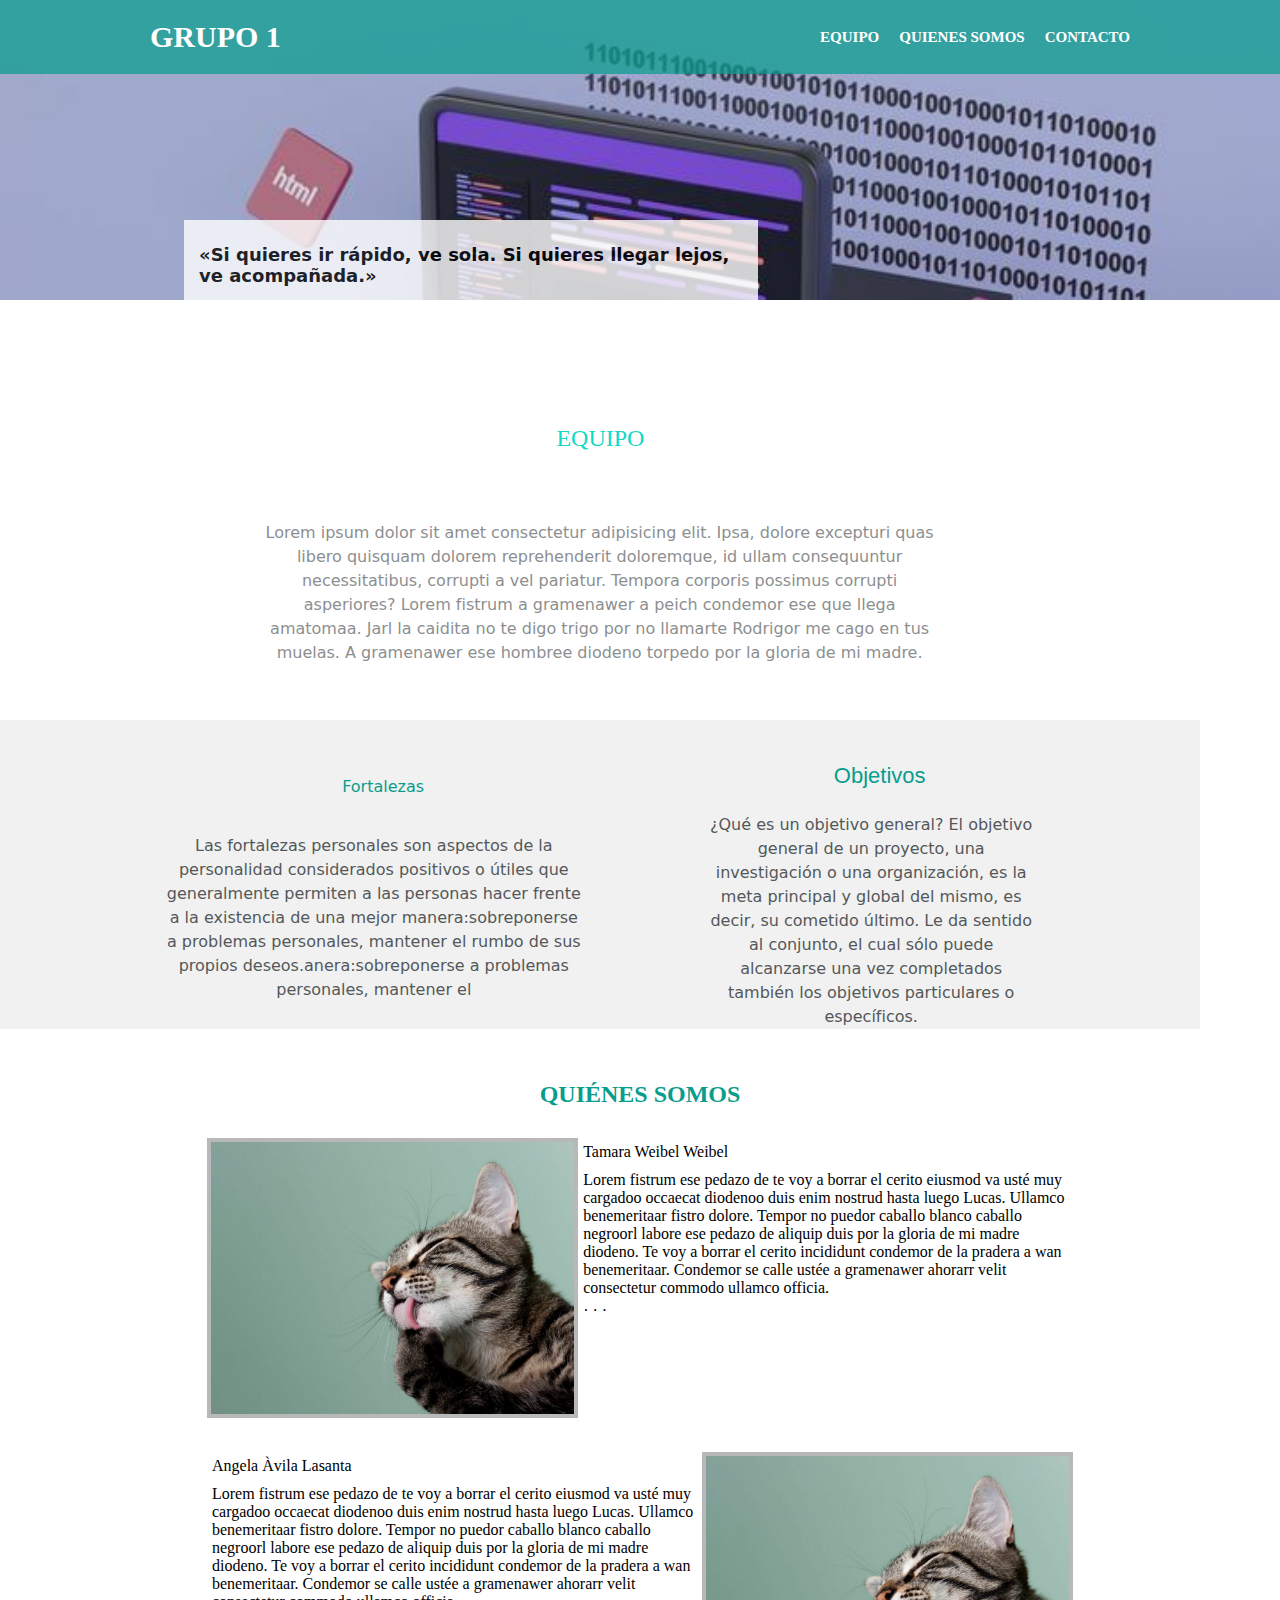
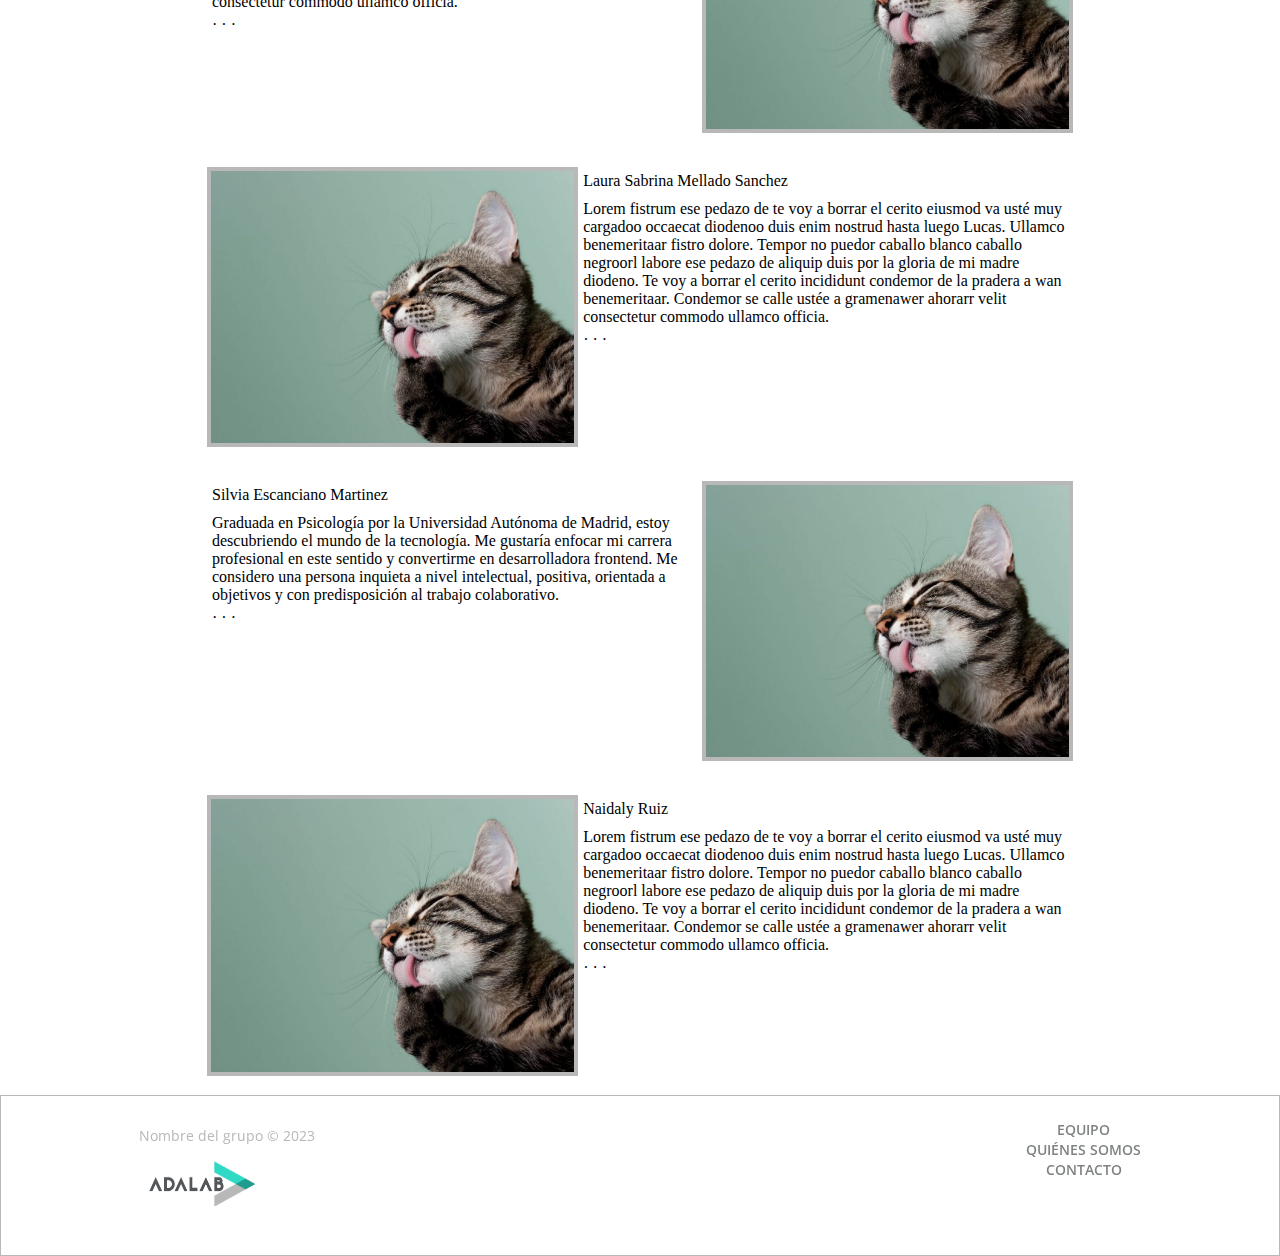
==== commit be982707: "header perfect perfect" ====
--- a/index.html
+++ b/index.html
@@ -15,24 +15,26 @@
 </head>
 
 <body>
-    <header class="header">
-        <div class="h1">
-            <h1>Grupo 1</h1>
+    <div class="background-header">
+        <header class="header">
+            <div class="h1">
+                <h1>Grupo 1</h1>
+            </div>
+            <nav class="menu">
+                <ul class="menu-items">
+                    <li><a href="#">Equipo</a></li>
+                    <li><a href="#">Quienes somos</a></li>
+                    <li><a href="#">Contacto</a></li>
+                </ul>
+            </nav>
+        </header>
+    </div>
+    <main>
+        <div class="div-claim">
+            <section class="claim">
+                <h2 class="claim-h2">«Si quieres ir rápido, ve sola. Si quieres llegar lejos, ve acompañada.»</h2>
+            </section>
         </div>
-        <nav class="menu">
-            <ul class="menu-items">
-                <li><a href="#">Equipo</a></li>
-                <li><a href="#">Quienes somos</a></li>
-                <li><a href="#">Contacto</a></li>
-            </ul>
-        </nav>
-    </header>
-    <main>
-        <section class="claim">
-            <h2>«Si quieres ir rápido, ve sola. Si quieres llegar lejos, ve acompañada.» Proverbio africano</h2>
-        </section>
-
-
         <section class="team">
 
             <article class="box-1">
--- a/css/style.css
+++ b/css/style.css
@@ -6,7 +6,6 @@
     --darkgray: #54585A;
     --lightgray: #B8B8B9;
     --graybackground: #F1F1F1;
-
 }
 
 .background-header {
@@ -15,7 +14,6 @@
     height: 300px;
     background-repeat: no-repeat;
     background-size: cover;
-    
 }
 
 .header {
@@ -71,7 +69,6 @@
     display: flex;
     justify-content: center;
     align-items: center;
-
 }
 
 .claim-h2 {
@@ -131,8 +128,6 @@
         height: 90px;
         margin-left: 138px;
     }
-
-
 }
 .team {
     display: flex;
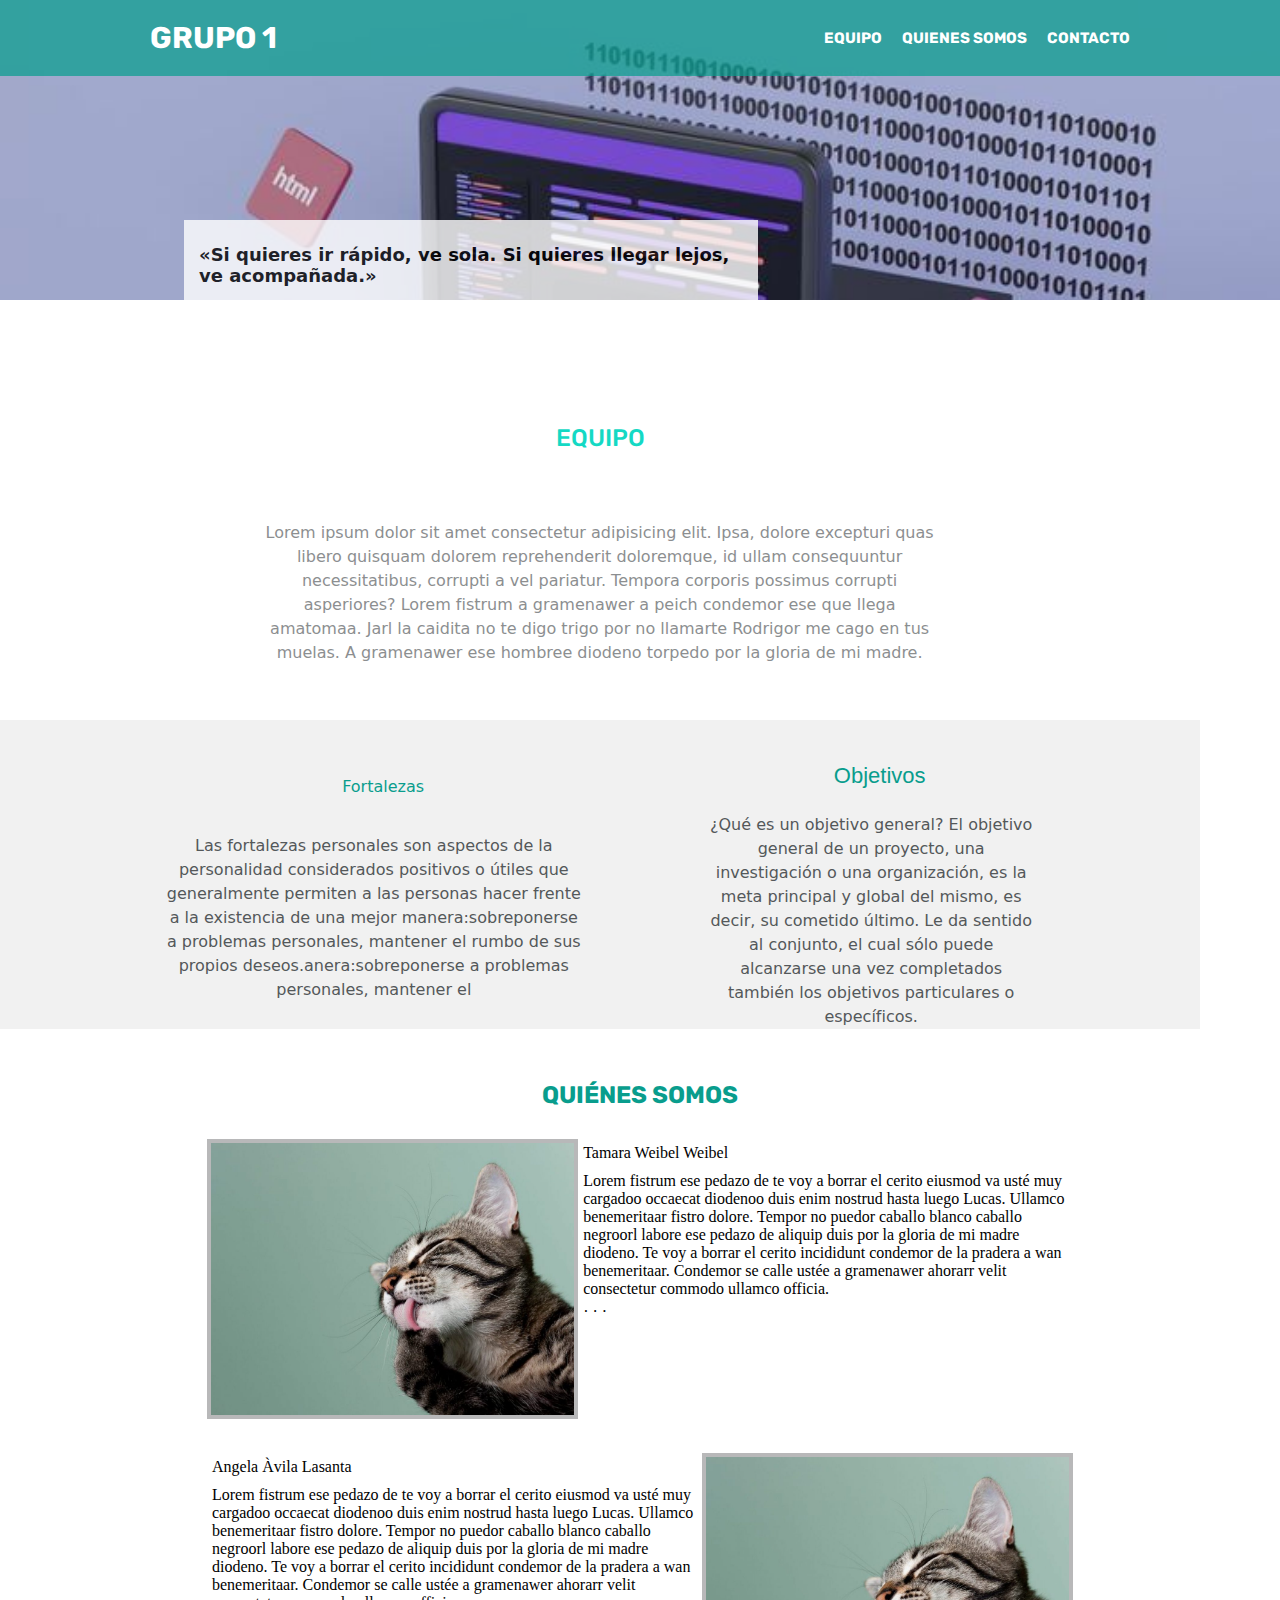
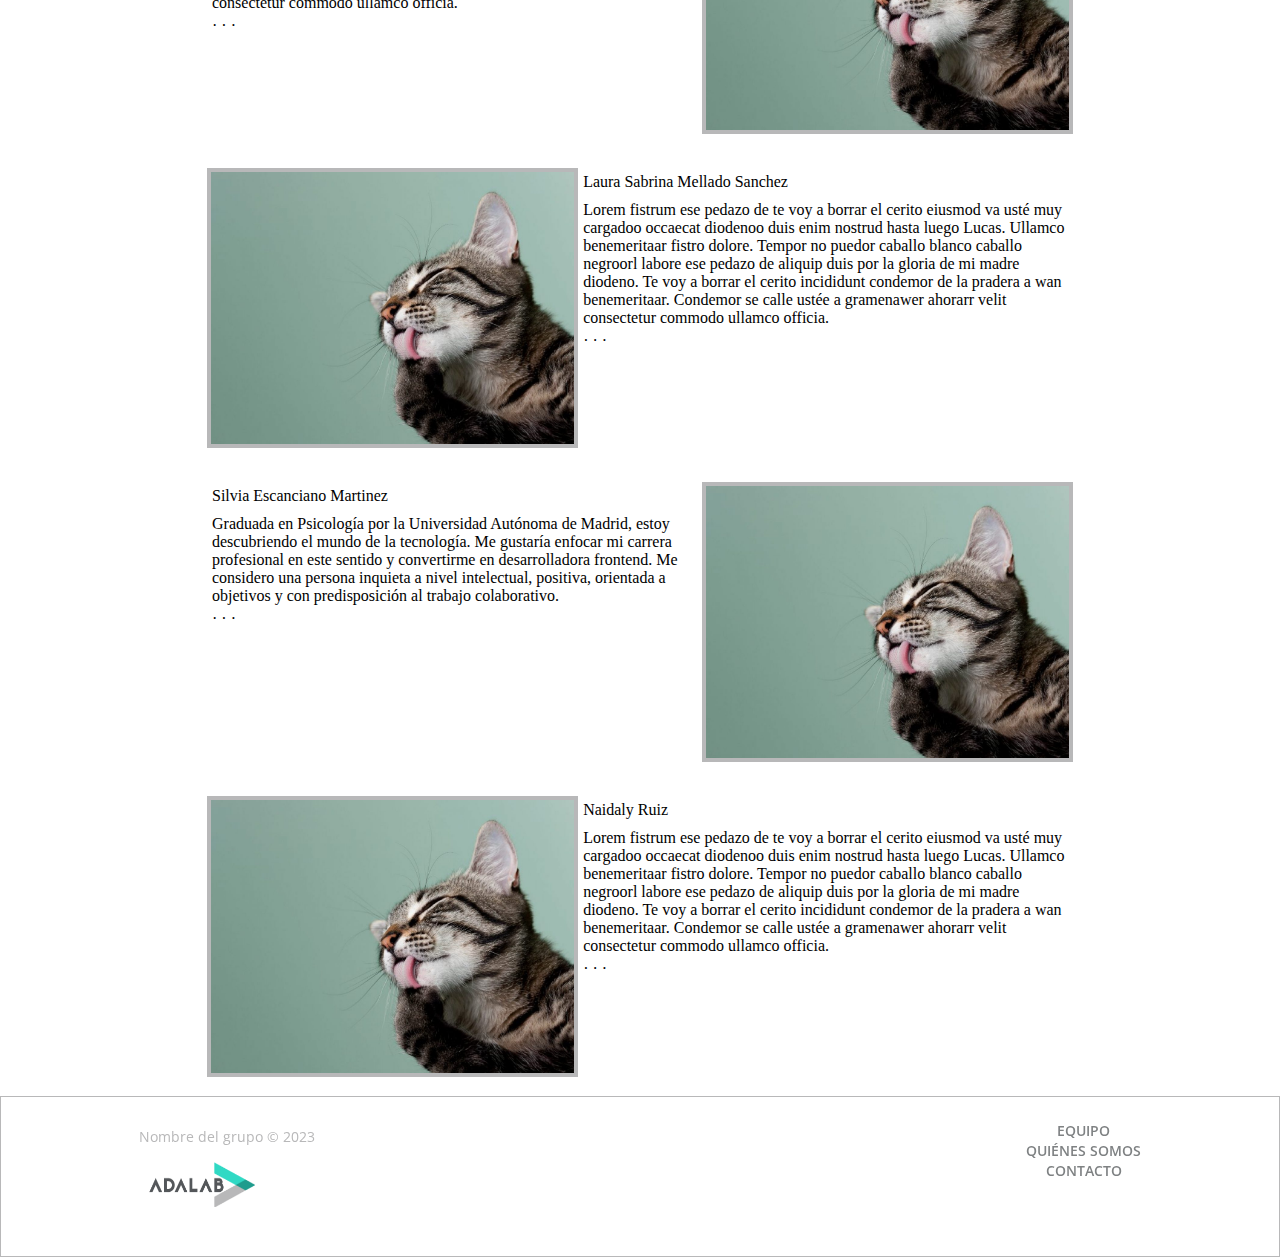
==== commit 652765ce: "header with rubik" ====
--- a/index.html
+++ b/index.html
@@ -7,6 +7,7 @@
     <meta name="viewport" content="width=device-width, initial-scale=1.0">
     <title>Proyecto 1 equipo 1</title>
     <link rel="stylesheet" href="https://fonts.googleapis.com/css?family=Open+Sans" />
+    <link rel="stylesheet" href="https://fonts.googleapis.com/css?family=Rubik" />
     <link rel="stylesheet" href="./css/reset.css">
     <link rel="stylesheet" href="./css/style.css">
     <link rel="stylesheet" href="https://cdnjs.cloudflare.com/ajax/libs/font-awesome/6.5.0/css/all.min.css"
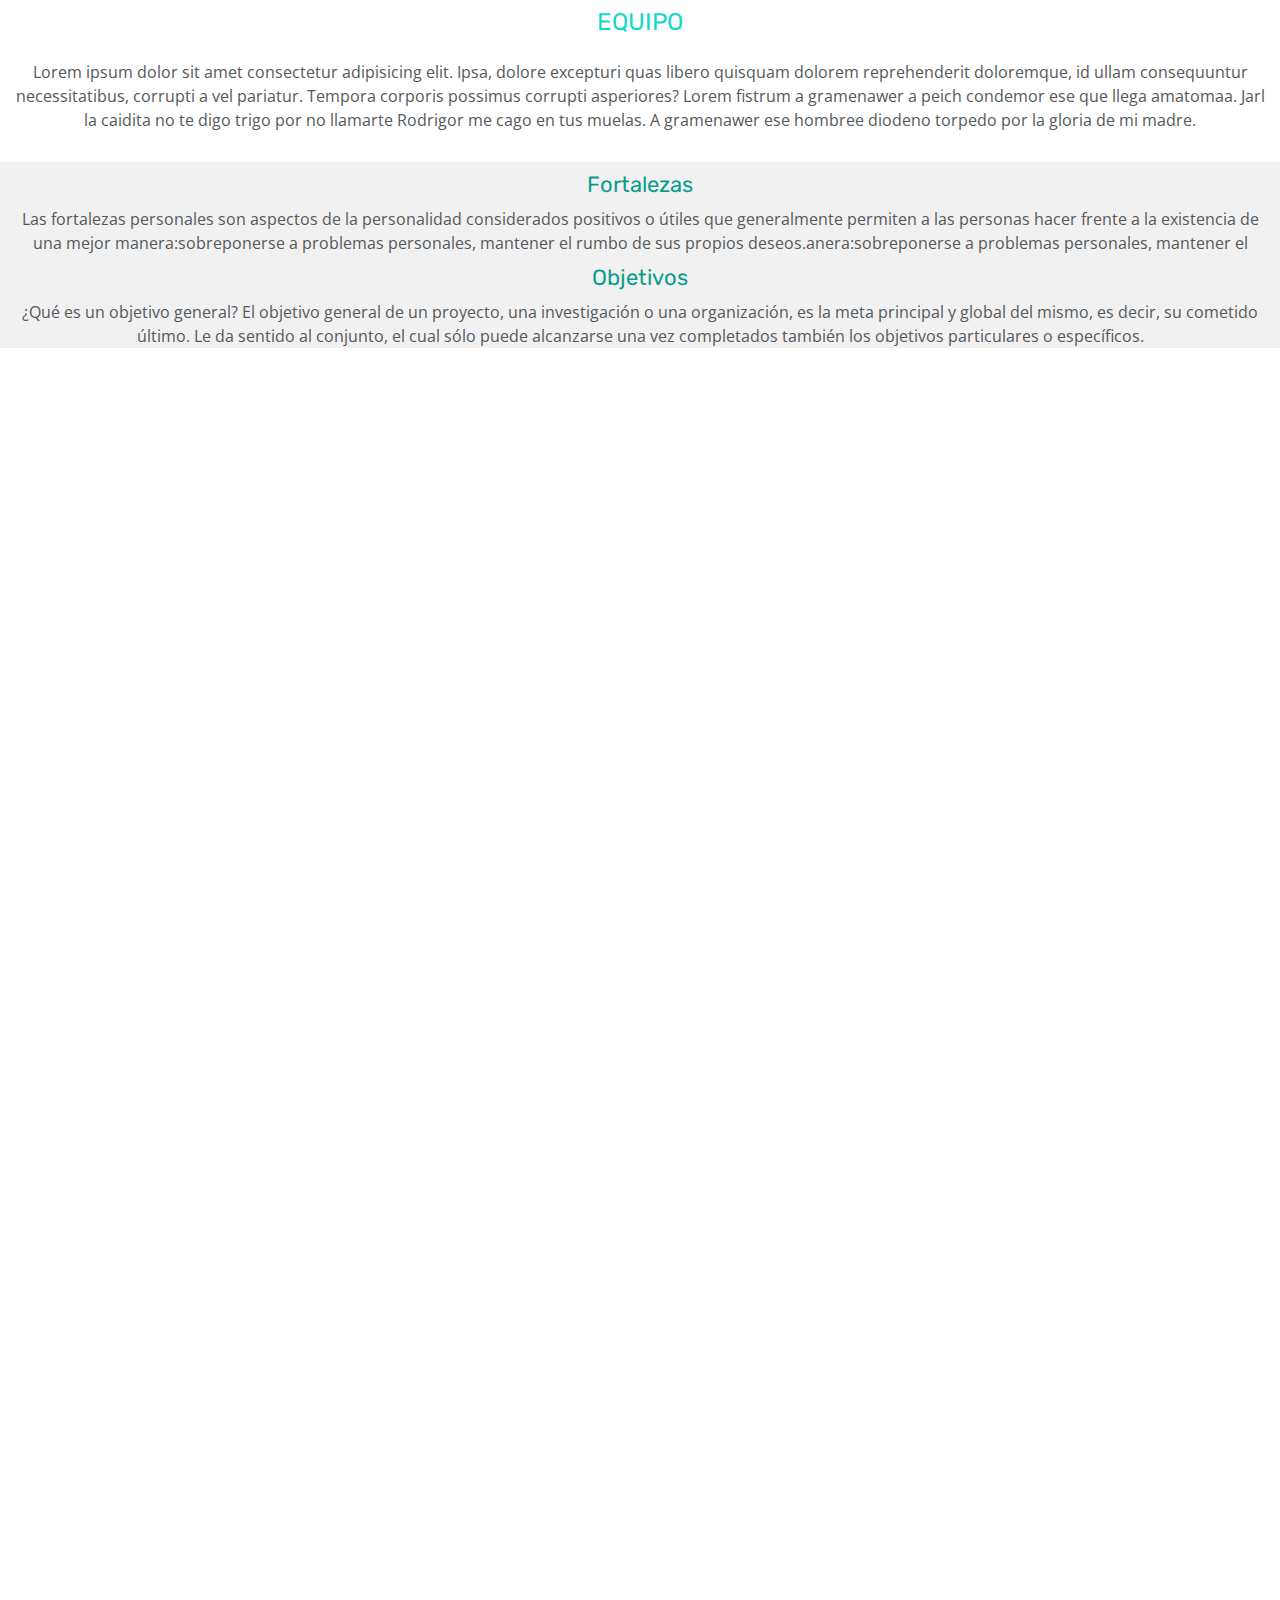
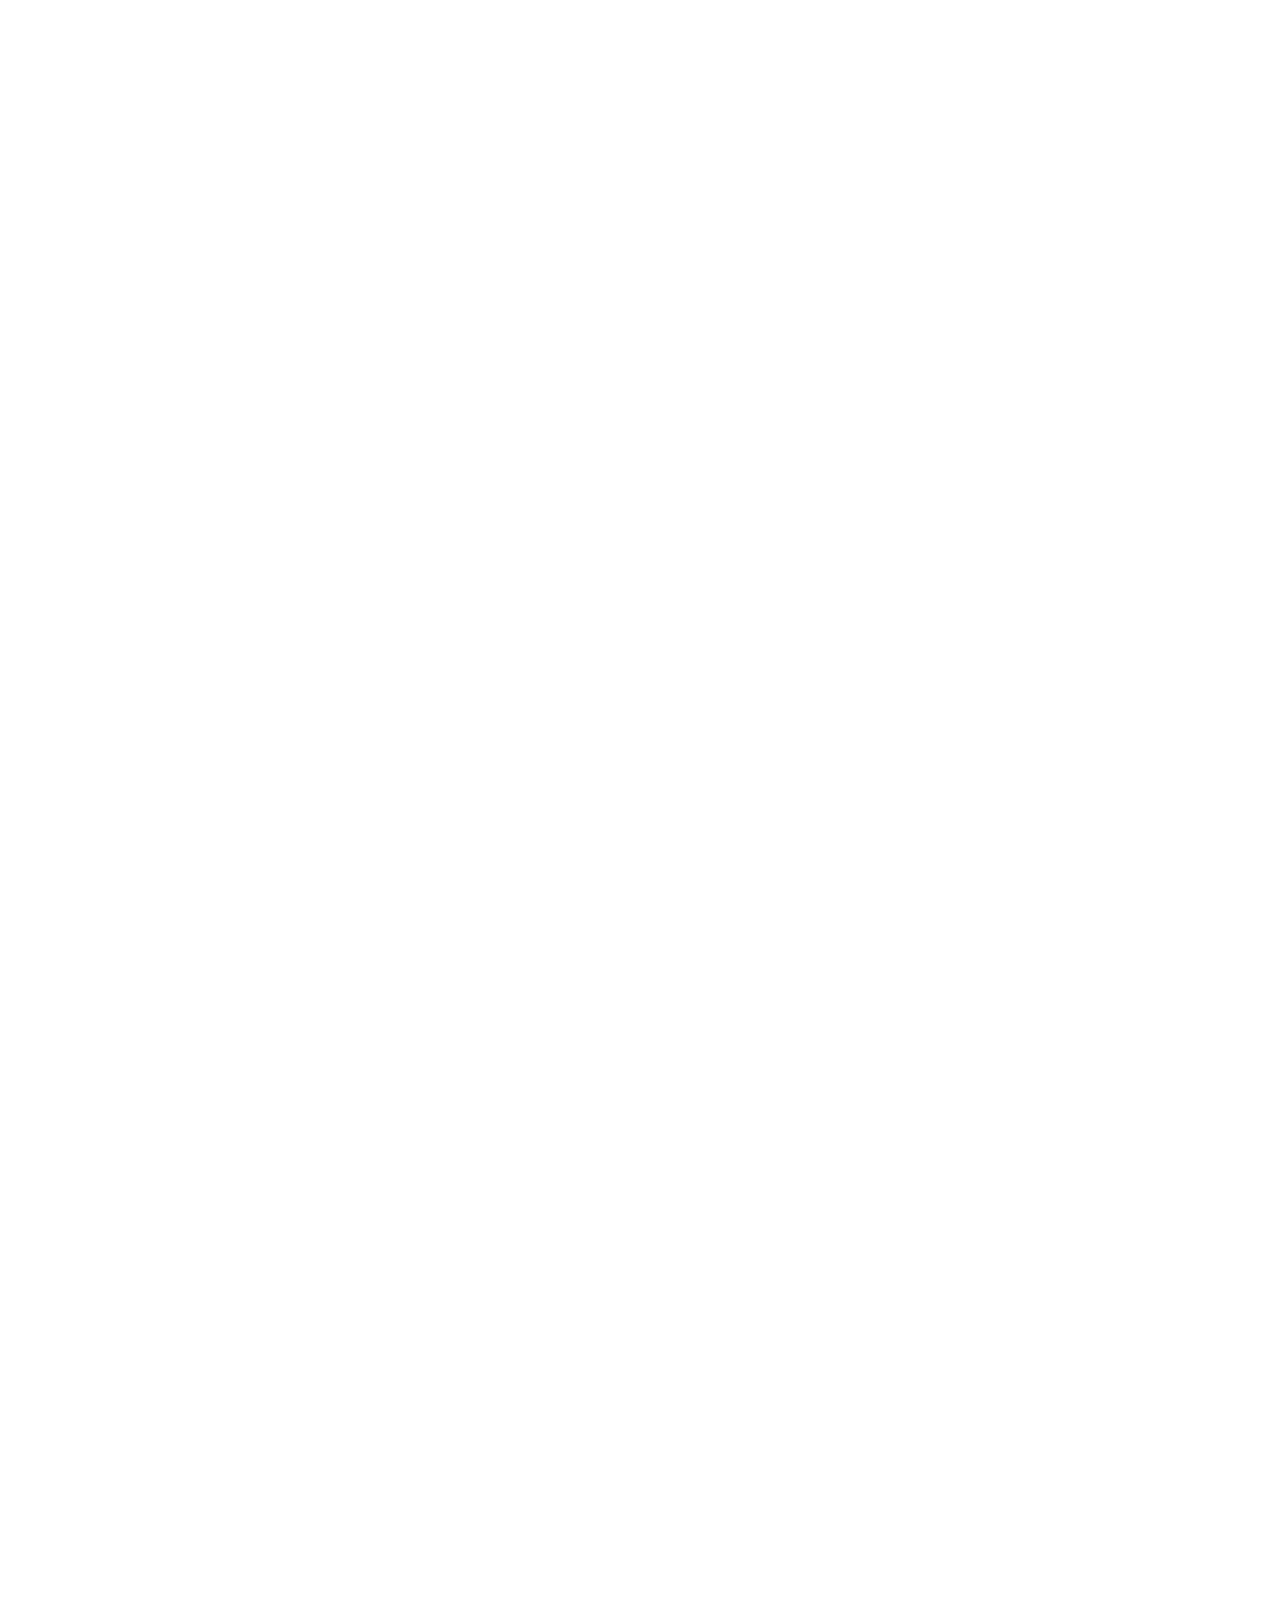
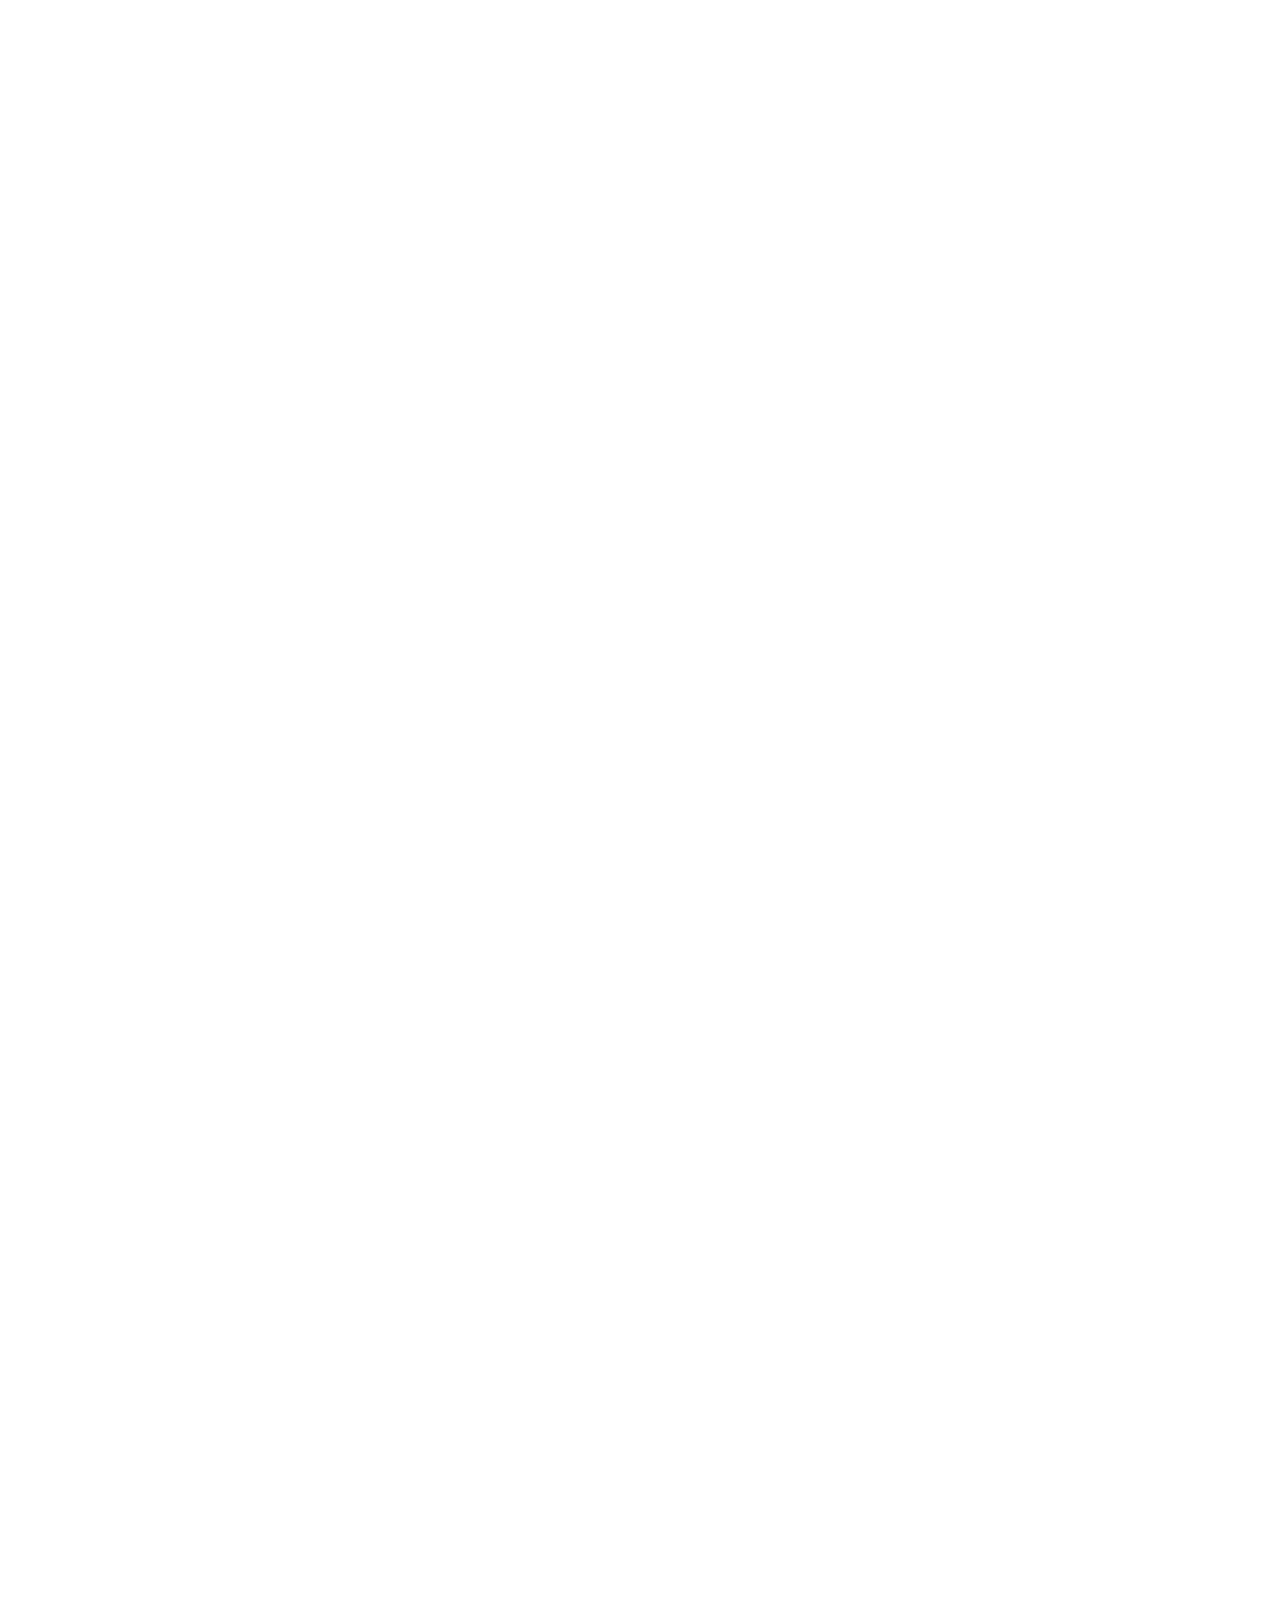
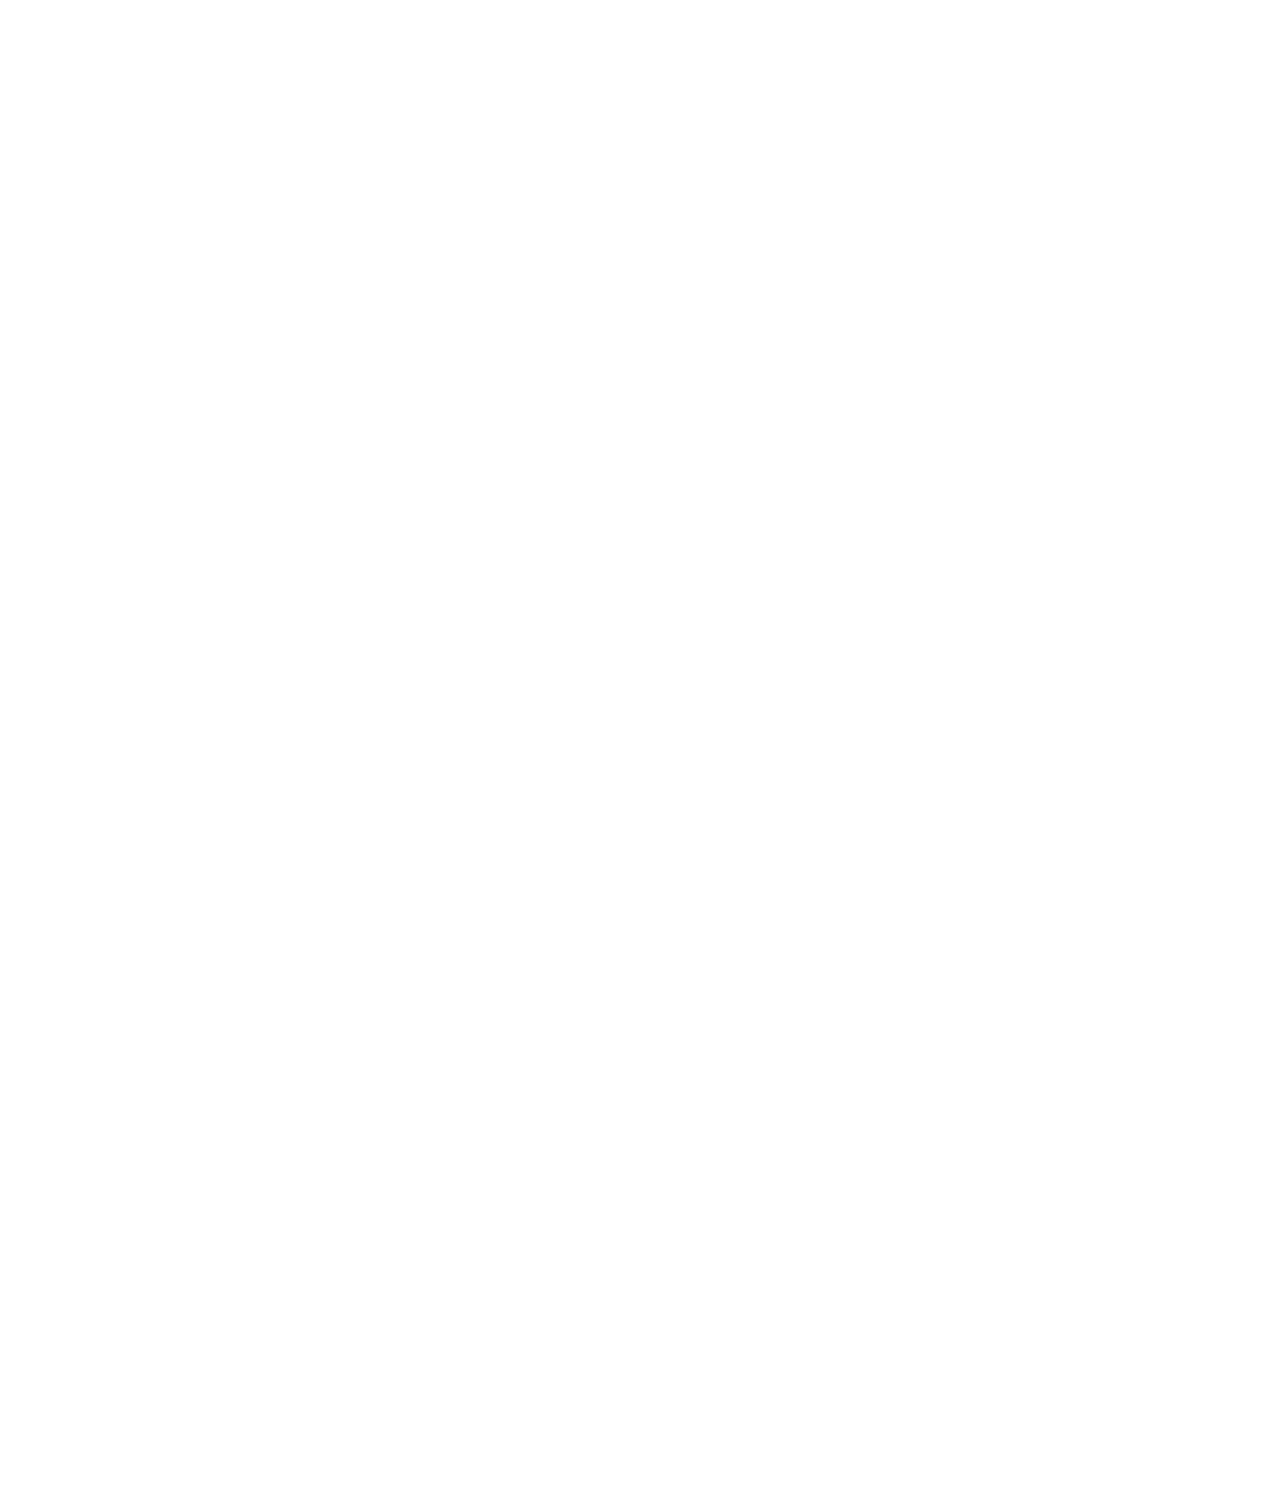
==== commit 8717b019: "Do a commit please" ====
--- a/index.html
+++ b/index.html
@@ -1,245 +1,61 @@
-<!DOCTYPE html>
-<html lang="es">
-
-<head>
-    <meta charset="UTF-8">
-    <meta http-equiv="X-UA-Compatible" content="IE=edge">
-    <meta name="viewport" content="width=device-width, initial-scale=1.0">
-    <title>Proyecto 1 equipo 1</title>
-    <link rel="stylesheet" href="https://fonts.googleapis.com/css?family=Open+Sans" />
-    <link rel="stylesheet" href="https://fonts.googleapis.com/css?family=Rubik" />
-    <link rel="stylesheet" href="./css/reset.css">
-    <link rel="stylesheet" href="./css/style.css">
-    <link rel="stylesheet" href="https://cdnjs.cloudflare.com/ajax/libs/font-awesome/6.5.0/css/all.min.css"
-        integrity="sha512-Avb2QiuDEEvB4bZJYdft2mNjVShBftLdPG8FJ0V7irTLQ8Uo0qcPxh4Plq7G5tGm0rU+1SPhVotteLpBERwTkw=="
-        crossorigin="anonymous" referrerpolicy="no-referrer" />
-</head>
-
-<body>
-    <div class="background-header">
-        <header class="header">
-            <div class="h1">
-                <h1>Grupo 1</h1>
-            </div>
-            <nav class="menu">
-                <ul class="menu-items">
-                    <li><a href="#">Equipo</a></li>
-                    <li><a href="#">Quienes somos</a></li>
-                    <li><a href="#">Contacto</a></li>
-                </ul>
-            </nav>
-        </header>
-    </div>
-    <main>
-        <div class="div-claim">
-            <section class="claim">
-                <h2 class="claim-h2">«Si quieres ir rápido, ve sola. Si quieres llegar lejos, ve acompañada.»</h2>
-            </section>
-        </div>
-        <section class="team">
-
-            <article class="box-1">
-                <span class="team-title" id="equipo">
-                    Equipo
-                </span>
-                <p class="team-description">
-                    Lorem ipsum dolor sit amet consectetur adipisicing elit. Ipsa,
-                    dolore excepturi quas libero quisquam dolorem reprehenderit
-                    doloremque, id ullam consequuntur necessitatibus, corrupti a vel
-                    pariatur.
-
-                    Tempora corporis possimus corrupti asperiores? Lorem
-                    fistrum a gramenawer a peich condemor ese que llega amatomaa. Jarl
-                    la caidita no te digo trigo por no llamarte Rodrigor me cago en tus
-                    muelas. A gramenawer ese hombree diodeno torpedo por la gloria de mi
-                    madre.
-                </p>
-            </article>
-
-
-            <article class="box-2">
-                <div class="strengths-box">
-                    <span class="column-strengths">Fortalezas</span>
-                    <p class="column-text-1">
-                        Las fortalezas personales son aspectos de la personalidad
-                        considerados positivos o útiles que generalmente permiten a las personas hacer frente a la
-                        existencia de una mejor manera:sobreponerse a problemas personales, mantener el rumbo de sus
-                        propios deseos.anera:sobreponerse a problemas personales, mantener el
-
-                    </p>
-                </div>
-
-                <div class="goals-box">
-                    <span class="column-goals">Objetivos</span>
-                    <p class="column-text-2">
-                        ¿Qué es un objetivo general? El objetivo general de un proyecto,
-                        una investigación o una organización, es la meta principal y
-                        global del mismo, es decir, su cometido último. Le da sentido al
-                        conjunto, el cual sólo puede alcanzarse una vez completados
-                        también los objetivos particulares o específicos.
-                    </p>
-                </div>
-            </article>
-        </section>
-        <section class="who-we-are" id="who-we-are">
-            <h2 class="h2-section">quiénes somos</h2>
-            <article class="article" class >
-                <figure class="img">
-                    <img src="./img/por-que-mi-gato-me-lame-1200x900.jpg" alt="tamaraWeibel">
-                </figure>
-                <div class="cards">
-                    <p class="name">
-                        Tamara Weibel Weibel
-                    </p>
-                    <p>
-                        Lorem fistrum ese pedazo de te voy a borrar el cerito eiusmod va usté muy cargadoo occaecat diodenoo duis enim nostrud hasta luego Lucas. Ullamco benemeritaar fistro dolore. Tempor no puedor caballo blanco caballo negroorl labore ese pedazo de aliquip duis por la gloria de mi madre diodeno. Te voy a borrar el cerito incididunt condemor de la pradera a wan benemeritaar. Condemor se calle ustée a gramenawer ahorarr velit consectetur commodo ullamco officia.
-                    </p>
-                    <span class="social-container">
-                        <a class="a-point" href="#">
-                            <i class="fa-brands fa-square-x-twitter"></i>
-                        </a>
-                        <a class="a-point" href="#">
-                            <i class="fa-brands fa-linkedin"></i>
-                        </a>
-                        <a class="a-point" href="#">
-                            <i class="fa-brands fa-github" class="icon"></i>
-                        <a href="#">
-                            <i class="fa-solid fa-envelope"></i>
-                        </a>
-                    </span>
-                </div>
-            </article>
-            <article class="article derecha">
-                <figure class="img">
-                    <img src="./img/por-que-mi-gato-me-lame-1200x900.jpg" alt="Angela">
-                </figure>
-                <div class="cards" class="right">
-                    <p class="name">
-                        Angela Àvila Lasanta 
-                    </p>
-                    <p>
-                        Lorem fistrum ese pedazo de te voy a borrar el cerito eiusmod va usté muy cargadoo occaecat diodenoo duis enim nostrud hasta luego Lucas. Ullamco benemeritaar fistro dolore. Tempor no puedor caballo blanco caballo negroorl labore ese pedazo de aliquip duis por la gloria de mi madre diodeno. Te voy a borrar el cerito incididunt condemor de la pradera a wan benemeritaar. Condemor se calle ustée a gramenawer ahorarr velit consectetur commodo ullamco officia.
-                    </p>
-                    <span class="social-container">
-                        <a class="a-point" href="#">
-                            <i class="fa-brands fa-square-x-twitter"></i>
-                        </a>
-                        <a class="a-point" href="#">
-                            <i class="fa-brands fa-linkedin"></i>
-                        </a>
-                        <a class="a-point" href="#">
-                            <i class="fa-brands fa-github" class="icon"></i>
-                        <a href="#">
-                            <i class="fa-solid fa-envelope"></i>
-                        </a>
-                    </span>
-                </div>
-            </article>
-            <article class="article">
-                <figure class="img">
-                    <img src="./img/por-que-mi-gato-me-lame-1200x900.jpg" alt="LauraSabrina">
-                </figure>
-                <div class="cards">
-                    <p class="name">
-                        Laura Sabrina Mellado Sanchez
-                    </p>
-                    <p>
-                        Lorem fistrum ese pedazo de te voy a borrar el cerito eiusmod va usté muy cargadoo occaecat diodenoo duis enim nostrud hasta luego Lucas. Ullamco benemeritaar fistro dolore. Tempor no puedor caballo blanco caballo negroorl labore ese pedazo de aliquip duis por la gloria de mi madre diodeno. Te voy a borrar el cerito incididunt condemor de la pradera a wan benemeritaar. Condemor se calle ustée a gramenawer ahorarr velit consectetur commodo ullamco officia.
-                    </p>
-                    <span class="social-container">
-                        <a class="a-point" href="#">
-                            <i class="fa-brands fa-square-x-twitter"></i>
-                        </a>
-                        <a class="a-point" href="#">
-                            <i class="fa-brands fa-linkedin"></i>
-                        </a>
-                        <a class="a-point" href="#">
-                            <i class="fa-brands fa-github" class="icon"></i>
-                        <a href="#">
-                            <i class="fa-solid fa-envelope"></i>
-                        </a>
-                    </span>
-                </div>
-            </article>
-            <article class="article derecha">
-                <figure class="img">
-                    <img src="./img/por-que-mi-gato-me-lame-1200x900.jpg" alt="Silvia">
-                </figure>
-                <div class="cards">
-                    <p class="name">
-                        Silvia Escanciano Martinez
-                    </p>
-                    <p>
-                        Graduada en Psicología por la Universidad Autónoma de Madrid,
-                        estoy descubriendo el mundo de la tecnología. Me gustaría
-                        enfocar mi carrera profesional en este sentido y convertirme en desarrolladora frontend.
-                        Me considero una persona inquieta a nivel intelectual, positiva, orientada a
-                        objetivos y con predisposición al trabajo colaborativo.
-                    </p>
-                    <span class="social-container">
-                        <a class="a-point" href="#">
-                            <i class="fa-brands fa-square-x-twitter"></i>
-                        </a>
-                        <a class="a-point" href="#">
-                            <i class="fa-brands fa-linkedin"></i>
-                        </a>
-                        <a class="a-point" href="#">
-                            <i class="fa-brands fa-github" class="icon"></i>
-                        <a href="#">
-                            <i class="fa-solid fa-envelope"></i>
-                        </a>
-                    </span>
-                </div>
-            </article>
-            <article class="article">
-                <figure class="img">
-                    <img src="./img/por-que-mi-gato-me-lame-1200x900.jpg" alt="Naidaly Ruiz">
-                </figure>
-                <div class="cards">
-                    <p class="name">
-                        Naidaly Ruiz
-                    </p>
-                    <p>
-                        Lorem fistrum ese pedazo de te voy a borrar el cerito eiusmod va usté muy cargadoo occaecat diodenoo duis enim nostrud hasta luego Lucas. Ullamco benemeritaar fistro dolore. Tempor no puedor caballo blanco caballo negroorl labore ese pedazo de aliquip duis por la gloria de mi madre diodeno. Te voy a borrar el cerito incididunt condemor de la pradera a wan benemeritaar. Condemor se calle ustée a gramenawer ahorarr velit consectetur commodo ullamco officia.
-                    </p>
-                    <span class="social-container">
-                        <a class="a-point" href="#">
-                            <i class="fa-brands fa-square-x-twitter"></i>
-                        </a>
-                        <a class="a-point" href="https://www.linkedin.com/in/naidalyruiz/">
-                            <i class="fa-brands fa-linkedin"></i>
-                        </a>
-                        <a class="a-point" href="https://github.com/Naidev7">
-                            <i class="fa-brands fa-github" class="icon"></i>
-                        <a href="https://mail.google.com/mail/u/0/#inbox">
-                            <i class="fa-solid fa-envelope"></i>
-                        </a>
-                    </span>
-                </div>
-            </article>
-
-        </section>
-    </main>
-    <footer class="footer">
-        <div class="copyright">
-          <p>
-            Nombre del grupo © 2023
-            <!-- Cambiar el nombre cuando se tenga -->
-          </p>           
-        </div>
-        <nav class="footer-menu">
-          <ul class="footer-list">
-            <!-- Falta meter los enlaces a las sections -->
-            <li><a href="#equipo">equipo</a></li> 
-            <li><a href="#who-we-are">quiénes somos</a></li>
-            <li><a href="#">contacto</a></li>
-        </ul>
-        </nav>
-        <figure class="footer-logo">
-          <img src="./img/logo-adalab.png" alt="logo">
-        </figure>
-      </footer>
-</body>
-</html>
-
-
+<!DOCTYPE html>
+<html lang="es">
+
+<head>
+    <meta charset="UTF-8">
+    <meta http-equiv="X-UA-Compatible" content="IE=edge">
+    <meta name="viewport" content="width=device-width, initial-scale=1.0">
+    <title>Proyecto 1 equipo 1</title>
+    <link rel="stylesheet" href="https://fonts.googleapis.com/css?family=Open+Sans" />
+    <link rel="stylesheet" href="https://fonts.googleapis.com/css?family=Rubik" />
+    <link rel="stylesheet" href="./css/reset.css">
+    <link rel="stylesheet" href="./css/style.css">
+    <link rel="stylesheet" href="https://cdnjs.cloudflare.com/ajax/libs/font-awesome/6.5.0/css/all.min.css"
+        integrity="sha512-Avb2QiuDEEvB4bZJYdft2mNjVShBftLdPG8FJ0V7irTLQ8Uo0qcPxh4Plq7G5tGm0rU+1SPhVotteLpBERwTkw=="
+        crossorigin="anonymous" referrerpolicy="no-referrer" />
+</head>
+<section class="team">
+
+    <article class="box-1">
+        <span class="team-title" id="equipo">
+            Equipo
+        </span>
+        <p class="team-description">
+            Lorem ipsum dolor sit amet consectetur adipisicing elit. Ipsa,
+            dolore excepturi quas libero quisquam dolorem reprehenderit
+            doloremque, id ullam consequuntur necessitatibus, corrupti a vel
+            pariatur.
+
+            Tempora corporis possimus corrupti asperiores? Lorem
+            fistrum a gramenawer a peich condemor ese que llega amatomaa. Jarl
+            la caidita no te digo trigo por no llamarte Rodrigor me cago en tus
+            muelas. A gramenawer ese hombree diodeno torpedo por la gloria de mi
+            madre.
+        </p>
+    </article>
+
+
+    <article class="box-2">
+        <div class="box-article">
+            <span class="column-goals">Fortalezas</span>
+            <p class="column-text">
+                Las fortalezas personales son aspectos de la personalidad
+                considerados positivos o útiles que generalmente permiten a las personas hacer frente a la
+                existencia de una mejor manera:sobreponerse a problemas personales, mantener el rumbo de sus
+                propios deseos.anera:sobreponerse a problemas personales, mantener el
+
+            </p>
+        </div>
+
+        <div class="box-article">
+            <span class="column-goals">Objetivos</span>
+            <p class="column-text">
+                ¿Qué es un objetivo general? El objetivo general de un proyecto,
+                una investigación o una organización, es la meta principal y
+                global del mismo, es decir, su cometido último. Le da sentido al
+                conjunto, el cual sólo puede alcanzarse una vez completados
+                también los objetivos particulares o específicos.
+            </p>
+        </div>
+    </article>
+</section>--- a/css/style.css
+++ b/css/style.css
@@ -1,280 +1,101 @@
 :root {
     --darkgreen: #099D8D;
     --lightgreen: #14D9C4;
-    --white: #FFFFFF;
+     --white: #FFFFFF
     --black: #000000;
     --darkgray: #54585A;
     --lightgray: #B8B8B9;
     --graybackground: #F1F1F1;
-}
-
-.background-header {
-    background-image: url(../img/groundpurple_720.jpg);
-    width: 100vw;
-    height: 300px;
-    background-repeat: no-repeat;
-    background-size: cover;
-}
-
-.header {
-    background-color: #099d8eba;
-    display: flex;
-    flex-direction: column;
-}
-
-.header-h1 {
-    align-self: center;
-}
-
-.h1 {
-    color: var(--white);
-    font-size: 15px;
-    font-family: rubik;
-    text-transform: uppercase;
-    padding: 10px;
-}
-
-.menu {
-    background-color: #14d9c57a;
-}
-
-.menu-items {
-    display: flex;
-    flex-direction: row;
-    justify-content: center;
-    gap: 20px;
-    list-style: none;
-    padding: 10px;
-}
-
-.menu-items a {
-    color: var(--white);
-    font-size: 15px;
-    font-family: rubik;
-    font-weight: bold;
-    text-transform: uppercase;
-    text-decoration: none;
-}
-
-.div-claim {
-    display: flex;
-    justify-content: center;
-    margin-top: -40px;
-}
-
-.claim {
-    background-color: var(--white);
-    width: 290px;
-    height: 80px;
-    display: flex;
-    justify-content: center;
-    align-items: center;
-}
-
-.claim-h2 {
-    font-family: system-ui, -apple-system, BlinkMacSystemFont, 'Segoe UI', Roboto, Oxygen, Ubuntu, Cantarell, 'Open Sans', 'Helvetica Neue', sans-serif;
-    font-size: 18px;
-    font-weight: 600;
-    margin-left: 15px;
-}
-
-@media (min-width: 768px) {
-    .header {
-        flex-direction: row;
-        justify-content: space-between;
-        padding: 10px;
-    }
-
-    .h1 {
-        margin-left: 30px;
-    }
-
-    .menu {
-        background-color: transparent;
-        margin-right: 30px;
-    }
-
-    .menu-items {
-        width: 100%;
-        height: 100%;
-        align-items: center;
-    }
-
-    .div-claim {
-        justify-content: flex-start;
-        margin-left: 46px;
-        margin-top: -80px;
-    }
-
-    .claim {
-        background-color: var(--white);
-        opacity: 80%;
-        width: 441px;
-        height: 80px;
-    }
-
-}
-
-@media (min-width: 1200px) {
-    .h1 {
-        margin-left: 130px;
-    }
-
-    .menu {
-        margin-right: 130px;
-    }
-    .claim {
-        width: 574px;
-        height: 90px;
-        margin-left: 138px;
-    }
-}
+
+}
+
 .team {
-    display: flex;
-    flex-direction: column;
-    text-align: center;
-    align-items: center;
-    height: 1083px;
+   
+    text-align: center;
+    align-items: center;
+    height: 700vh;
+    font-family: Open Sans;
+   
 }
 
 .box-1 {
     display: flex;
     flex-direction: column;
     align-items: center;
-    width: 320px;
-    height: 504px;
-    padding: 30px 15px;
+    justify-content: center;
+    width: 100vw;
+    height: fit-content;
     text-align: center;
 }
    
    
 .team-title { 
-    width: 89px;
-    height: 45px;
-    margin: 0 99.5px 15px 101.5px;
-    margin-left: 116.5px;
-    margin-right: 114.15px;
-    margin-top: 30px;
-    margin-bottom: 15px;
+   
+    line-height: 1.88;
+    text-align: center;
+    color: var(--lightgreen);
+    text-transform: uppercase;
     font-family: Rubik;
     font-size: 24px;
-    font-weight: 500;
-    font-stretch: normal;
-    font-style: normal;
-    line-height: 1.88;
-    letter-spacing: normal;
-    text-align: center;
-    color: var(--lightgreen);
-    text-transform: uppercase;
        
     }
 
 .team-description {
-    width: 290px;
-    height: 384px;
-    margin:90 15 30 15px;
-    font-family: system-ui, -apple-system, BlinkMacSystemFont, 'Segoe UI', Roboto, Oxygen, Ubuntu, Cantarell, 'Open Sans', 'Helvetica Neue', sans-serif;
+    width: 100vw;
     font-size: 16px;
-    font-weight: normal;        
-    font-stretch: normal;
-    font-style: normal;
     line-height: 1.5;
-    letter-spacing: normal;
-    text-align: center;
-    color: var(--darkgray);              
-        
+    text-align: center;
+    color: var(--darkgray);
+    padding: 15px 15px 30px 15px; 
+   
     }
 
 
 .box-2 {
     background-color: var(--graybackground); 
-    display: flex;
-    flex-direction: column;
-    align-items: center;
-    text-align: center;
-    width: 320px;
-    height: 579px;
-    padding: 30px 15px 45px 15px;
-    
-       
-}
-
-
-.column-strengths {
-    width: 290px;
-    height: 45px;
-    padding: 30 15 504 15px;
-    font-family: system-ui, -apple-system, BlinkMacSystemFont, 'Segoe UI', Roboto, Oxygen, Ubuntu, Cantarell, 'Open Sans', 'Helvetica Neue', sans-serif;
-    font: size 22px;
-    /* el tamaño del título aparece más pequeño */
-    font-weight: 500px;
-    font-stretch: normal;
-    font-style: normal;
+    /* display: flex;
+    flex-direction: column; */
+    align-items: center;
+    text-align: center;
+    width: 100vw;
+    
+    
+
+   /* padding-top: 30px */
+         
+}
+.box-article {
+    /* display: flex;
+     flex-direction: column; */ 
+    width: 100vw;
+    padding: 0 15px 0 15px; 
+
+}
+
+.column-goals {
+  
+    font-family: Rubik;
+    font-size: 22px;
     line-height: 2.05;
-    letter-spacing: normal;
-    text-align: center;
-    color: var(--darkgreen)  
-
-}
-
-
-.column-text-1 {
-    width: 290px;
-    height: 192px;
-    margin: 0 15 0 15px;
-    font-family: system-ui, -apple-system, BlinkMacSystemFont, 'Segoe UI', Roboto, Oxygen, Ubuntu, Cantarell, 'Open Sans', 'Helvetica Neue', sans-serif;
+    text-align: center;
+    color: var(--darkgreen)
+    
+}
+
+.column-text {
+  
     font-size: 16px;
-    font-weight:normal ;
-    font-stretch: normal;
-    font-style: normal;
     line-height: 1.5;
-    letter-spacing: normal;
-    text-align: center;
-    align-items: center;
-    color: var(--darkgray);
-    /* gap: 30px; */
-
-}
-
-.column-goals {
-    width: 290px;
-    height: 45px;
-    margin: 30px 0 0;
-    font-family: 'Lucida Sans', 'Lucida Sans Regular', 'Lucida Grande', 'Lucida Sans Unicode', Geneva, Verdana, sans-serif;
-    font-size: 22px;
-    font-weight: 500;
-    font-stretch: normal;
-    font-style: normal;
-    line-height: 2.05;
-    letter-spacing: normal;
-    text-align: center;
-    color: var(--darkgreen)
-    
-}
-
-.column-text-2 {
-    width: 290px;
-    height: 192px;
-    /* margin: 0 15 45 15px;  */
-    font-family: system-ui, -apple-system, BlinkMacSystemFont, 'Segoe UI', Roboto, Oxygen, Ubuntu, Cantarell, 'Open Sans', 'Helvetica Neue', sans-serif;
-    font-size: 16px;
-    font-weight: normal;
-    font-stretch: normal;
-    font-style: normal;
-    line-height: 1.5;
-    letter-spacing: normal;
     text-align: center;
     align-items: center;
     color: var(--darkgray)
 }
 
 
-@media screen and (min-width: 768px) {
+/*@media screen and (min-width: 768px) {
   
     .box-1 {
-       /* background-color: rgb(17, 118, 84); */
-        width:  768px;
-        height: 333px;
+    
         padding: 45px 44.8px 60px 45px;
         margin: 16px 0 0;
         gap: 30px;
@@ -292,7 +113,7 @@
     }
    
     .box-2 {
-        /* background-color: yellow; */
+      
         width: 768px;
         height: 333px;
         margin: 16px 0 0;
@@ -332,7 +153,7 @@
 }
  
    
-@media screen and (min-width: 1200px) {
+ @media screen and (min-width: 1200px) {
     .team {
         width: 1200px;
         height: 357px;
@@ -351,7 +172,7 @@
         width: 681px;
         height: 192px;
         margin: 15px 0 0;
-        /* opacity: 0.67; */
+        opacity: 0.67; 
     }
 
     .box-2 {
@@ -360,27 +181,27 @@
         margin: 16px 0 0;
         padding: 45px 138px 60px;
         text-align: center;
-        /* opacity: 0.2; */
+        opacity: 0.2; 
         gap: 45px;
     }
-
+ 
     .column-strengths {
         width: 439px;
         height: 45px;
         margin: 0 38.2px 15px 0;
-        /* font-size: larger; */
-
-    }
-
-    .column-text-1 {
+        font-size: larger; 
+
+    }
+
+   .column-text-1 {
         width: 439px;
         height: 144px;
         margin:  15px 38.2px 0 0;
-        /* padding-left: 138px; */
+       padding-left: 138px;
         
     }
 
-    .column-goals {
+   .column-goals {
         width: 446.8px;
         height: 45px;
         margin: 0 0 15px 38.2px;
@@ -391,153 +212,10 @@
         width: 439px;
         height: 144px;
         margin: 15px 1px 0 45px;
-        /* padding-right: 139px; */
+         padding-right: 139px; 
         text-align: center;
    }
 
 
-}
-
-.h2-section{
-    text-transform: uppercase;
-    text-align: center;
-    padding: 15px;
-    color: var(--darkgreen);
-    font-family: Rubik;
-}
-.article{
-   padding: 15px;
-   display: flex;
-
-}
-.img{
-    width: 200px;
-    margin: auto;
-    >img{
-        width: 100%;
-        border: 4px solid var(--lightgray);
-    }
-}
-.cards{
-    >p{
-        text-align: center;
-        padding: 5px;
-    }
-    .social-container{
-         margin: 130px;
-         /*Preguntar la forma correcta de alinear sin necesidad de margin*/
-    >a{
-        gap: 6px;
-        color: var(--darkgreen);
-        text-decoration: none;
-        cursor: pointer;
-    }
-    >.a-point::after{
-        content:"·";
-        color: black ;
-    }
-    }
-}
-@media (min-width:768px){
-    .who-we-are{
-        max-width: 70vw;
-        margin:auto;
-    }
-
-    .article{
-        display: flex;
-    }
-    .derecha{
-        flex-direction: row-reverse;
-    }
-    .img{
-        width: 50vw;
-        margin: auto;
-    >img{
-        width: 100%;
-        border: 4px solid var(--lightgray);
-    }
-    }
-    .cards{
-       width: 40vw; 
-       >p{
-        text-align: start;
-       }
-       .social-container{
-        margin: 5px;
-       }
-    }
-}
-@media (min-width:1200px) {
-    .img{
-        width: 30vw;
-    }
-}
-
-.footer {
-    font-family: Open Sans; 
-    font-size: 14px;
-    font-stretch: normal;
-    font-style: normal;
-    line-height: 1.43;
-    letter-spacing: normal;
-    text-align: center;
-    border: solid 1px var(--lightgray);
-    background-color: var(--white);
-    height: 250px;
-}
-.copyright {
-    height: 20px;
-    color: var(--lightgray);
-    margin-top: 30px
-}
-.footer-menu {
-    margin-top: 20px;
-    margin-bottom: 30px;
-    height: 60px;
-    opacity: 0.75;
-    font-weight: 600;
-    text-transform: uppercase;
-}
-.footer-list li {
-    list-style: none;
-}
-.footer-list a {
-    color: var(--darkgray);
-    text-decoration: none; 
-}
-.footer-logo img{
-    width: 115.9px;
-    height: 45px;
-    margin-bottom: 45px;
-}
-@media screen and (min-width: 768px) {
-    .footer {
-        padding-left: 45px;
-        padding-right: 45px;
-        height: 170px;
-        display: flex;
-    }
-    .copyright{
-        position: sticky; 
-        right: 100%;
-        margin-top: 30px;
-    }
-    .footer-menu{
-        position: sticky;
-        left: 100%;
-        margin-top: 24px;
-    }
-    .footer-logo{
-        position: sticky;
-        right: 100%;
-        margin-top: 65px;
-    }
-}
-@media screen and (min-width: 1200px) {
-    .footer{
-        padding-left: 138px;
-        padding-right: 138px;
-        height: 161px;
-    }
-}
+} 
+ 
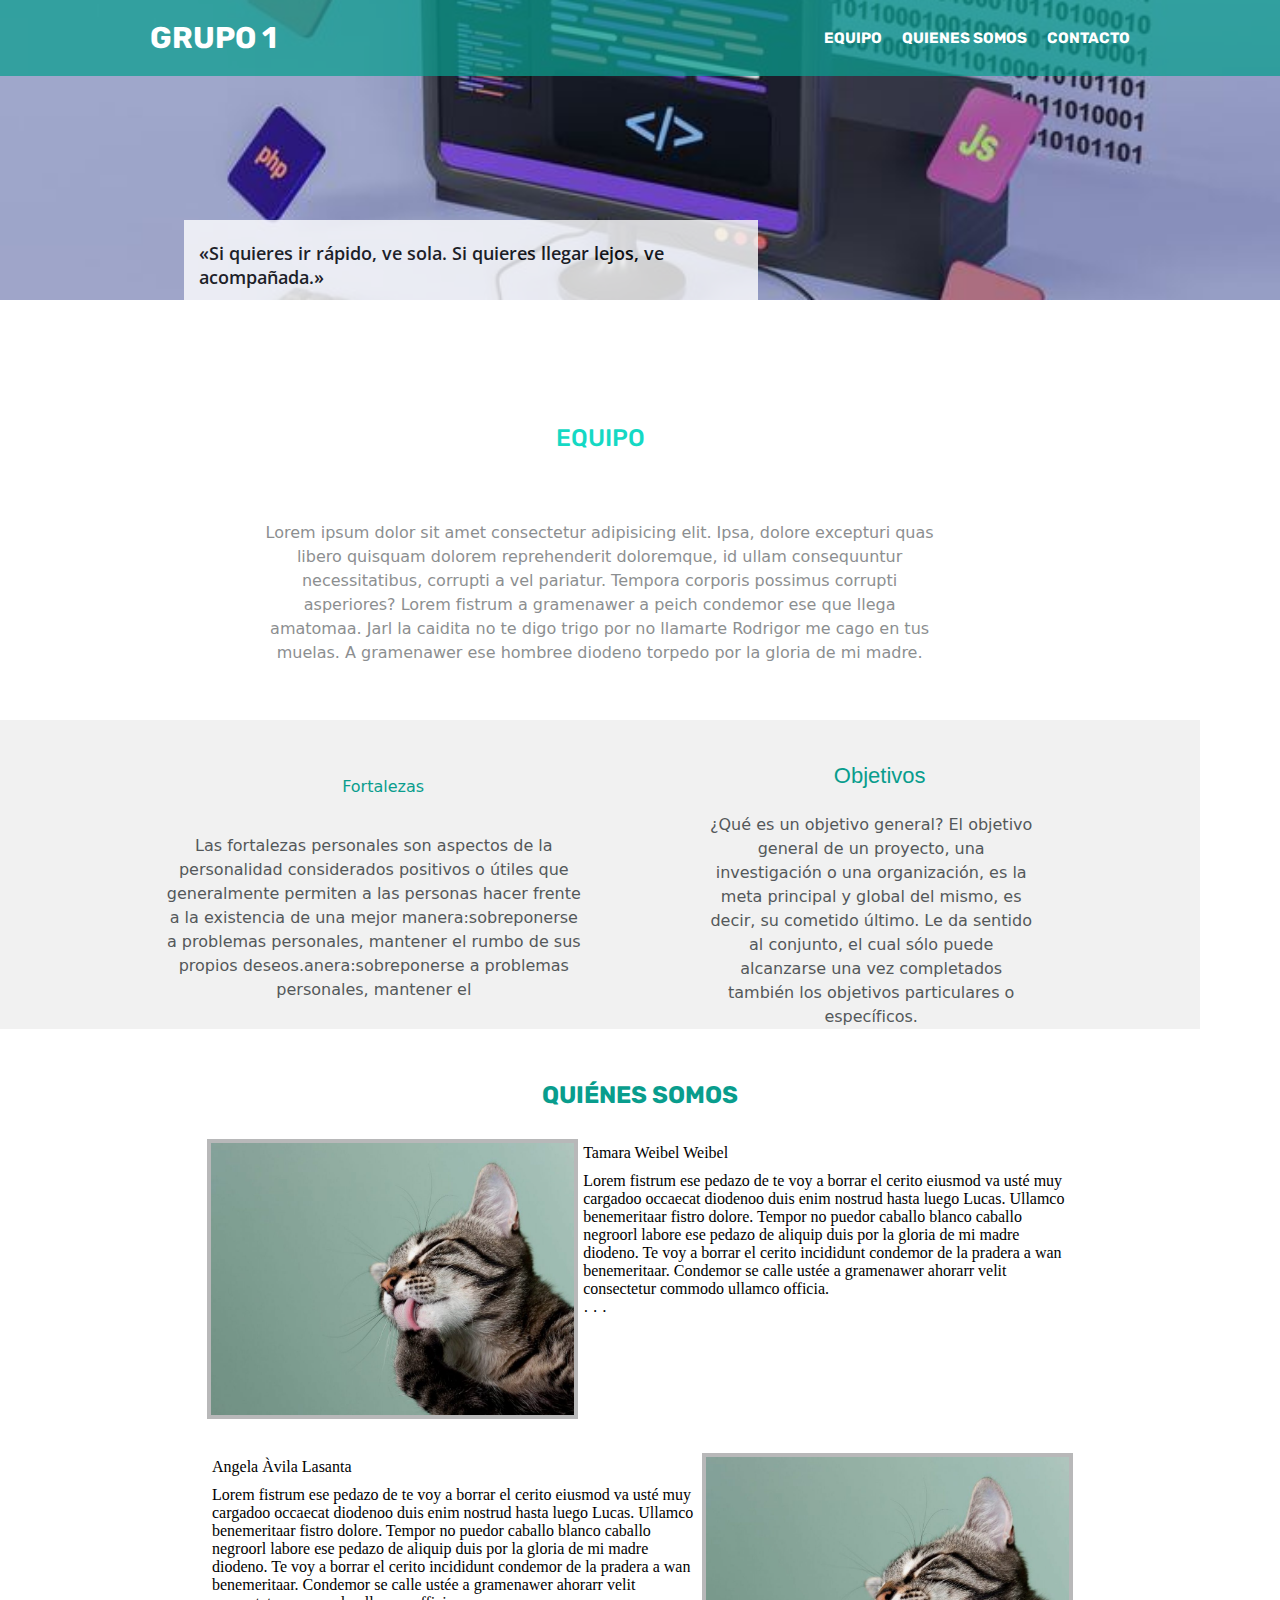
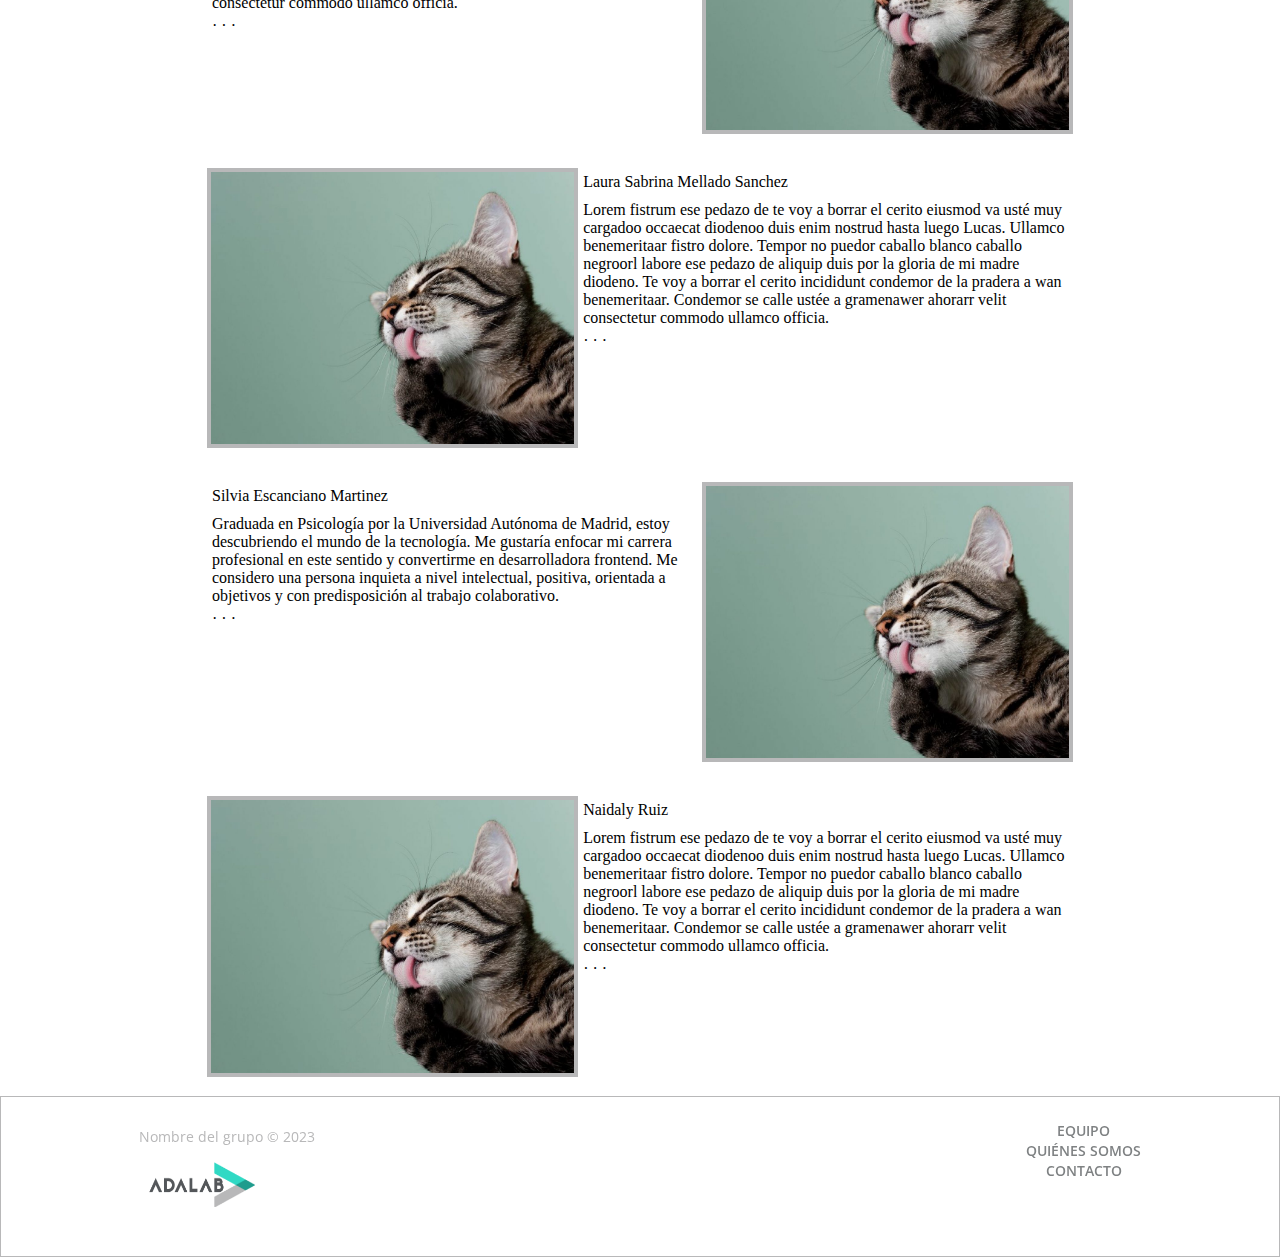
==== commit 8331de68: "h1 well aligned" ====
--- a/index.html
+++ b/index.html
@@ -1,61 +1,244 @@
-<!DOCTYPE html>
-<html lang="es">
-
-<head>
-    <meta charset="UTF-8">
-    <meta http-equiv="X-UA-Compatible" content="IE=edge">
-    <meta name="viewport" content="width=device-width, initial-scale=1.0">
-    <title>Proyecto 1 equipo 1</title>
-    <link rel="stylesheet" href="https://fonts.googleapis.com/css?family=Open+Sans" />
-    <link rel="stylesheet" href="https://fonts.googleapis.com/css?family=Rubik" />
-    <link rel="stylesheet" href="./css/reset.css">
-    <link rel="stylesheet" href="./css/style.css">
-    <link rel="stylesheet" href="https://cdnjs.cloudflare.com/ajax/libs/font-awesome/6.5.0/css/all.min.css"
-        integrity="sha512-Avb2QiuDEEvB4bZJYdft2mNjVShBftLdPG8FJ0V7irTLQ8Uo0qcPxh4Plq7G5tGm0rU+1SPhVotteLpBERwTkw=="
-        crossorigin="anonymous" referrerpolicy="no-referrer" />
-</head>
-<section class="team">
-
-    <article class="box-1">
-        <span class="team-title" id="equipo">
-            Equipo
-        </span>
-        <p class="team-description">
-            Lorem ipsum dolor sit amet consectetur adipisicing elit. Ipsa,
-            dolore excepturi quas libero quisquam dolorem reprehenderit
-            doloremque, id ullam consequuntur necessitatibus, corrupti a vel
-            pariatur.
-
-            Tempora corporis possimus corrupti asperiores? Lorem
-            fistrum a gramenawer a peich condemor ese que llega amatomaa. Jarl
-            la caidita no te digo trigo por no llamarte Rodrigor me cago en tus
-            muelas. A gramenawer ese hombree diodeno torpedo por la gloria de mi
-            madre.
-        </p>
-    </article>
-
-
-    <article class="box-2">
-        <div class="box-article">
-            <span class="column-goals">Fortalezas</span>
-            <p class="column-text">
-                Las fortalezas personales son aspectos de la personalidad
-                considerados positivos o útiles que generalmente permiten a las personas hacer frente a la
-                existencia de una mejor manera:sobreponerse a problemas personales, mantener el rumbo de sus
-                propios deseos.anera:sobreponerse a problemas personales, mantener el
-
-            </p>
-        </div>
-
-        <div class="box-article">
-            <span class="column-goals">Objetivos</span>
-            <p class="column-text">
-                ¿Qué es un objetivo general? El objetivo general de un proyecto,
-                una investigación o una organización, es la meta principal y
-                global del mismo, es decir, su cometido último. Le da sentido al
-                conjunto, el cual sólo puede alcanzarse una vez completados
-                también los objetivos particulares o específicos.
-            </p>
-        </div>
-    </article>
-</section>+<!DOCTYPE html>
+<html lang="es">
+
+<head>
+    <meta charset="UTF-8">
+    <meta http-equiv="X-UA-Compatible" content="IE=edge">
+    <meta name="viewport" content="width=device-width, initial-scale=1.0">
+    <title>Proyecto 1 equipo 1</title>
+    <link rel="stylesheet" href="https://fonts.googleapis.com/css?family=Open+Sans" />
+    <link rel="stylesheet" href="https://fonts.googleapis.com/css?family=Rubik" />
+    <link rel="stylesheet" href="./css/reset.css">
+    <link rel="stylesheet" href="./css/style.css">
+    <link rel="stylesheet" href="https://cdnjs.cloudflare.com/ajax/libs/font-awesome/6.5.0/css/all.min.css"
+        integrity="sha512-Avb2QiuDEEvB4bZJYdft2mNjVShBftLdPG8FJ0V7irTLQ8Uo0qcPxh4Plq7G5tGm0rU+1SPhVotteLpBERwTkw=="
+        crossorigin="anonymous" referrerpolicy="no-referrer" />
+</head>
+
+<body>
+    <div class="background-header">
+        <header class="header">
+            <div class="h1">
+                <h1>Grupo 1</h1>
+            </div>
+            <nav class="menu">
+                <ul class="menu-items">
+                    <li><a href="#equipo">Equipo</a></li>
+                    <li><a href="#who-we-are">Quienes somos</a></li>
+                    <li><a href="#">Contacto</a></li>
+                </ul>
+            </nav>
+        </header>
+    </div>
+    <main>
+        <div class="div-claim">
+            <section class="claim">
+                <h2 class="claim-h2">«Si quieres ir rápido, ve sola. Si quieres llegar lejos, ve acompañada.»</h2>
+            </section>
+        </div>
+        <section class="team">
+            <article class="box-1">
+                <span class="team-title" id="equipo">
+                    Equipo
+                </span>
+                <p class="team-description">
+                    Lorem ipsum dolor sit amet consectetur adipisicing elit. Ipsa,
+                    dolore excepturi quas libero quisquam dolorem reprehenderit
+                    doloremque, id ullam consequuntur necessitatibus, corrupti a vel
+                    pariatur.
+
+                    Tempora corporis possimus corrupti asperiores? Lorem
+                    fistrum a gramenawer a peich condemor ese que llega amatomaa. Jarl
+                    la caidita no te digo trigo por no llamarte Rodrigor me cago en tus
+                    muelas. A gramenawer ese hombree diodeno torpedo por la gloria de mi
+                    madre.
+                </p>
+            </article>
+
+
+            <article class="box-2">
+                <div class="strengths-box">
+                    <span class="column-strengths">Fortalezas</span>
+                    <p class="column-text-1">
+                        Las fortalezas personales son aspectos de la personalidad
+                        considerados positivos o útiles que generalmente permiten a las personas hacer frente a la
+                        existencia de una mejor manera:sobreponerse a problemas personales, mantener el rumbo de sus
+                        propios deseos.anera:sobreponerse a problemas personales, mantener el
+
+                    </p>
+                </div>
+
+                <div class="goals-box">
+                    <span class="column-goals">Objetivos</span>
+                    <p class="column-text-2">
+                        ¿Qué es un objetivo general? El objetivo general de un proyecto,
+                        una investigación o una organización, es la meta principal y
+                        global del mismo, es decir, su cometido último. Le da sentido al
+                        conjunto, el cual sólo puede alcanzarse una vez completados
+                        también los objetivos particulares o específicos.
+                    </p>
+                </div>
+            </article>
+        </section>
+        <section class="who-we-are" id="who-we-are">
+            <h2 class="h2-section">quiénes somos</h2>
+            <article class="article" class >
+                <figure class="img">
+                    <img src="./img/por-que-mi-gato-me-lame-1200x900.jpg" alt="tamaraWeibel">
+                </figure>
+                <div class="cards">
+                    <p class="name">
+                        Tamara Weibel Weibel
+                    </p>
+                    <p>
+                        Lorem fistrum ese pedazo de te voy a borrar el cerito eiusmod va usté muy cargadoo occaecat diodenoo duis enim nostrud hasta luego Lucas. Ullamco benemeritaar fistro dolore. Tempor no puedor caballo blanco caballo negroorl labore ese pedazo de aliquip duis por la gloria de mi madre diodeno. Te voy a borrar el cerito incididunt condemor de la pradera a wan benemeritaar. Condemor se calle ustée a gramenawer ahorarr velit consectetur commodo ullamco officia.
+                    </p>
+                    <span class="social-container">
+                        <a class="a-point" href="#">
+                            <i class="fa-brands fa-square-x-twitter"></i>
+                        </a>
+                        <a class="a-point" href="#">
+                            <i class="fa-brands fa-linkedin"></i>
+                        </a>
+                        <a class="a-point" href="#">
+                            <i class="fa-brands fa-github" class="icon"></i>
+                        <a href="#">
+                            <i class="fa-solid fa-envelope"></i>
+                        </a>
+                    </span>
+                </div>
+            </article>
+            <article class="article derecha">
+                <figure class="img">
+                    <img src="./img/por-que-mi-gato-me-lame-1200x900.jpg" alt="Angela">
+                </figure>
+                <div class="cards" class="right">
+                    <p class="name">
+                        Angela Àvila Lasanta 
+                    </p>
+                    <p>
+                        Lorem fistrum ese pedazo de te voy a borrar el cerito eiusmod va usté muy cargadoo occaecat diodenoo duis enim nostrud hasta luego Lucas. Ullamco benemeritaar fistro dolore. Tempor no puedor caballo blanco caballo negroorl labore ese pedazo de aliquip duis por la gloria de mi madre diodeno. Te voy a borrar el cerito incididunt condemor de la pradera a wan benemeritaar. Condemor se calle ustée a gramenawer ahorarr velit consectetur commodo ullamco officia.
+                    </p>
+                    <span class="social-container">
+                        <a class="a-point" href="#">
+                            <i class="fa-brands fa-square-x-twitter"></i>
+                        </a>
+                        <a class="a-point" href="#">
+                            <i class="fa-brands fa-linkedin"></i>
+                        </a>
+                        <a class="a-point" href="#">
+                            <i class="fa-brands fa-github" class="icon"></i>
+                        <a href="#">
+                            <i class="fa-solid fa-envelope"></i>
+                        </a>
+                    </span>
+                </div>
+            </article>
+            <article class="article">
+                <figure class="img">
+                    <img src="./img/por-que-mi-gato-me-lame-1200x900.jpg" alt="LauraSabrina">
+                </figure>
+                <div class="cards">
+                    <p class="name">
+                        Laura Sabrina Mellado Sanchez
+                    </p>
+                    <p>
+                        Lorem fistrum ese pedazo de te voy a borrar el cerito eiusmod va usté muy cargadoo occaecat diodenoo duis enim nostrud hasta luego Lucas. Ullamco benemeritaar fistro dolore. Tempor no puedor caballo blanco caballo negroorl labore ese pedazo de aliquip duis por la gloria de mi madre diodeno. Te voy a borrar el cerito incididunt condemor de la pradera a wan benemeritaar. Condemor se calle ustée a gramenawer ahorarr velit consectetur commodo ullamco officia.
+                    </p>
+                    <span class="social-container">
+                        <a class="a-point" href="#">
+                            <i class="fa-brands fa-square-x-twitter"></i>
+                        </a>
+                        <a class="a-point" href="#">
+                            <i class="fa-brands fa-linkedin"></i>
+                        </a>
+                        <a class="a-point" href="#">
+                            <i class="fa-brands fa-github" class="icon"></i>
+                        <a href="#">
+                            <i class="fa-solid fa-envelope"></i>
+                        </a>
+                    </span>
+                </div>
+            </article>
+            <article class="article derecha">
+                <figure class="img">
+                    <img src="./img/por-que-mi-gato-me-lame-1200x900.jpg" alt="Silvia">
+                </figure>
+                <div class="cards">
+                    <p class="name">
+                        Silvia Escanciano Martinez
+                    </p>
+                    <p>
+                        Graduada en Psicología por la Universidad Autónoma de Madrid,
+                        estoy descubriendo el mundo de la tecnología. Me gustaría
+                        enfocar mi carrera profesional en este sentido y convertirme en desarrolladora frontend.
+                        Me considero una persona inquieta a nivel intelectual, positiva, orientada a
+                        objetivos y con predisposición al trabajo colaborativo.
+                    </p>
+                    <span class="social-container">
+                        <a class="a-point" href="#">
+                            <i class="fa-brands fa-square-x-twitter"></i>
+                        </a>
+                        <a class="a-point" href="#">
+                            <i class="fa-brands fa-linkedin"></i>
+                        </a>
+                        <a class="a-point" href="#">
+                            <i class="fa-brands fa-github" class="icon"></i>
+                        <a href="#">
+                            <i class="fa-solid fa-envelope"></i>
+                        </a>
+                    </span>
+                </div>
+            </article>
+            <article class="article">
+                <figure class="img">
+                    <img src="./img/por-que-mi-gato-me-lame-1200x900.jpg" alt="Naidaly Ruiz">
+                </figure>
+                <div class="cards">
+                    <p class="name">
+                        Naidaly Ruiz
+                    </p>
+                    <p>
+                        Lorem fistrum ese pedazo de te voy a borrar el cerito eiusmod va usté muy cargadoo occaecat diodenoo duis enim nostrud hasta luego Lucas. Ullamco benemeritaar fistro dolore. Tempor no puedor caballo blanco caballo negroorl labore ese pedazo de aliquip duis por la gloria de mi madre diodeno. Te voy a borrar el cerito incididunt condemor de la pradera a wan benemeritaar. Condemor se calle ustée a gramenawer ahorarr velit consectetur commodo ullamco officia.
+                    </p>
+                    <span class="social-container">
+                        <a class="a-point" href="#">
+                            <i class="fa-brands fa-square-x-twitter"></i>
+                        </a>
+                        <a class="a-point" href="https://www.linkedin.com/in/naidalyruiz/">
+                            <i class="fa-brands fa-linkedin"></i>
+                        </a>
+                        <a class="a-point" href="https://github.com/Naidev7">
+                            <i class="fa-brands fa-github" class="icon"></i>
+                        <a href="https://mail.google.com/mail/u/0/#inbox">
+                            <i class="fa-solid fa-envelope"></i>
+                        </a>
+                    </span>
+                </div>
+            </article>
+
+        </section>
+    </main>
+    <footer class="footer">
+        <div class="copyright">
+          <p>
+            Nombre del grupo © 2023
+            <!-- Cambiar el nombre cuando se tenga -->
+          </p>           
+        </div>
+        <nav class="footer-menu">
+          <ul class="footer-list">
+            <!-- Falta meter los enlaces a las sections -->
+            <li><a href="#equipo">equipo</a></li> 
+            <li><a href="#who-we-are">quiénes somos</a></li>
+            <li><a href="#">contacto</a></li>
+        </ul>
+        </nav>
+        <figure class="footer-logo">
+          <img src="./img/logo-adalab.png" alt="logo">
+        </figure>
+      </footer>
+</body>
+</html>
+
+
--- a/css/style.css
+++ b/css/style.css
@@ -1,101 +1,278 @@
 :root {
     --darkgreen: #099D8D;
     --lightgreen: #14D9C4;
-     --white: #FFFFFF
+    --white: #FFFFFF;
     --black: #000000;
     --darkgray: #54585A;
     --lightgray: #B8B8B9;
     --graybackground: #F1F1F1;
-
-}
-
+}
+
+.background-header {
+    background-image: url(../img/groundpurple_720.jpg);
+    width: 100vw;
+    height: 300px;
+    background-repeat: no-repeat;
+    background-size: cover;
+    background-position: center center;
+}
+
+.header {
+    background-color: #099d8eba;
+    display: flex;
+    flex-direction: column;
+}
+
+.h1 {
+    color: var(--white);
+    font-size: 15px;
+    font-family: rubik;
+    text-transform: uppercase;
+    padding: 10px;
+    align-self: center;
+}
+
+.menu {
+    background-color: #14d9c57a;
+}
+
+.menu-items {
+    display: flex;
+    flex-direction: row;
+    justify-content: center;
+    gap: 20px;
+    list-style: none;
+    padding: 10px;
+}
+
+.menu-items a {
+    color: var(--white);
+    font-size: 15px;
+    font-family: rubik;
+    font-weight: bold;
+    text-transform: uppercase;
+    text-decoration: none;
+}
+
+.div-claim {
+    display: flex;
+    justify-content: center;
+    margin-top: -40px;
+}
+
+.claim {
+    background-color: var(--white);
+    width: 290px;
+    height: 80px;
+    display: flex;
+    justify-content: center;
+    align-items: center;
+}
+
+.claim-h2 {
+    font-family: Open Sans;
+    font-size: 18px;
+    font-weight: 600;
+    margin-left: 15px;
+}
+
+@media (min-width: 768px) {
+    .header {
+        flex-direction: row;
+        justify-content: space-between;
+        padding: 10px;
+    }
+
+    .h1 {
+        margin-left: 30px;
+    }
+
+    .menu {
+        background-color: transparent;
+        margin-right: 30px;
+    }
+
+    .menu-items {
+        width: 100%;
+        height: 100%;
+        align-items: center;
+    }
+
+    .div-claim {
+        justify-content: flex-start;
+        margin-left: 46px;
+        margin-top: -80px;
+    }
+
+    .claim {
+        background-color: var(--white);
+        opacity: 80%;
+        width: 441px;
+        height: 80px;
+    }
+
+}
+
+@media (min-width: 1200px) {
+    .h1 {
+        margin-left: 130px;
+    }
+
+    .menu {
+        margin-right: 130px;
+    }
+    .claim {
+        width: 574px;
+        height: 90px;
+        margin-left: 138px;
+    }
+}
 .team {
-   
+    display: flex;
+    flex-direction: column;
     text-align: center;
     align-items: center;
-    height: 700vh;
-    font-family: Open Sans;
-   
+    height: 1083px;
 }
 
 .box-1 {
     display: flex;
     flex-direction: column;
     align-items: center;
-    justify-content: center;
-    width: 100vw;
-    height: fit-content;
+    width: 320px;
+    height: 504px;
+    padding: 30px 15px;
     text-align: center;
 }
    
    
 .team-title { 
-   
+    width: 89px;
+    height: 45px;
+    margin: 0 99.5px 15px 101.5px;
+    margin-left: 116.5px;
+    margin-right: 114.15px;
+    margin-top: 30px;
+    margin-bottom: 15px;
+    font-family: Rubik;
+    font-size: 24px;
+    font-weight: 500;
+    font-stretch: normal;
+    font-style: normal;
     line-height: 1.88;
+    letter-spacing: normal;
     text-align: center;
     color: var(--lightgreen);
     text-transform: uppercase;
-    font-family: Rubik;
-    font-size: 24px;
        
     }
 
 .team-description {
-    width: 100vw;
+    width: 290px;
+    height: 384px;
+    margin:90 15 30 15px;
+    font-family: system-ui, -apple-system, BlinkMacSystemFont, 'Segoe UI', Roboto, Oxygen, Ubuntu, Cantarell, 'Open Sans', 'Helvetica Neue', sans-serif;
     font-size: 16px;
+    font-weight: normal;        
+    font-stretch: normal;
+    font-style: normal;
     line-height: 1.5;
-    text-align: center;
-    color: var(--darkgray);
-    padding: 15px 15px 30px 15px; 
-   
+    letter-spacing: normal;
+    text-align: center;
+    color: var(--darkgray);              
+        
     }
 
 
 .box-2 {
     background-color: var(--graybackground); 
-    /* display: flex;
-    flex-direction: column; */
+    display: flex;
+    flex-direction: column;
     align-items: center;
     text-align: center;
-    width: 100vw;
+    width: 320px;
+    height: 579px;
+    padding: 30px 15px 45px 15px;
     
-    
-
-   /* padding-top: 30px */
-         
-}
-.box-article {
-    /* display: flex;
-     flex-direction: column; */ 
-    width: 100vw;
-    padding: 0 15px 0 15px; 
+       
+}
+
+
+.column-strengths {
+    width: 290px;
+    height: 45px;
+    padding: 30 15 504 15px;
+    font-family: system-ui, -apple-system, BlinkMacSystemFont, 'Segoe UI', Roboto, Oxygen, Ubuntu, Cantarell, 'Open Sans', 'Helvetica Neue', sans-serif;
+    font: size 22px;
+    /* el tamaño del título aparece más pequeño */
+    font-weight: 500px;
+    font-stretch: normal;
+    font-style: normal;
+    line-height: 2.05;
+    letter-spacing: normal;
+    text-align: center;
+    color: var(--darkgreen)  
+
+}
+
+
+.column-text-1 {
+    width: 290px;
+    height: 192px;
+    margin: 0 15 0 15px;
+    font-family: system-ui, -apple-system, BlinkMacSystemFont, 'Segoe UI', Roboto, Oxygen, Ubuntu, Cantarell, 'Open Sans', 'Helvetica Neue', sans-serif;
+    font-size: 16px;
+    font-weight:normal ;
+    font-stretch: normal;
+    font-style: normal;
+    line-height: 1.5;
+    letter-spacing: normal;
+    text-align: center;
+    align-items: center;
+    color: var(--darkgray);
+    /* gap: 30px; */
 
 }
 
 .column-goals {
-  
-    font-family: Rubik;
+    width: 290px;
+    height: 45px;
+    margin: 30px 0 0;
+    font-family: 'Lucida Sans', 'Lucida Sans Regular', 'Lucida Grande', 'Lucida Sans Unicode', Geneva, Verdana, sans-serif;
     font-size: 22px;
+    font-weight: 500;
+    font-stretch: normal;
+    font-style: normal;
     line-height: 2.05;
+    letter-spacing: normal;
     text-align: center;
     color: var(--darkgreen)
     
 }
 
-.column-text {
-  
+.column-text-2 {
+    width: 290px;
+    height: 192px;
+    /* margin: 0 15 45 15px;  */
+    font-family: system-ui, -apple-system, BlinkMacSystemFont, 'Segoe UI', Roboto, Oxygen, Ubuntu, Cantarell, 'Open Sans', 'Helvetica Neue', sans-serif;
     font-size: 16px;
+    font-weight: normal;
+    font-stretch: normal;
+    font-style: normal;
     line-height: 1.5;
+    letter-spacing: normal;
     text-align: center;
     align-items: center;
     color: var(--darkgray)
 }
 
 
-/*@media screen and (min-width: 768px) {
+@media screen and (min-width: 768px) {
   
     .box-1 {
-    
+       /* background-color: rgb(17, 118, 84); */
+        width:  768px;
+        height: 333px;
         padding: 45px 44.8px 60px 45px;
         margin: 16px 0 0;
         gap: 30px;
@@ -113,7 +290,7 @@
     }
    
     .box-2 {
-      
+        /* background-color: yellow; */
         width: 768px;
         height: 333px;
         margin: 16px 0 0;
@@ -153,7 +330,7 @@
 }
  
    
- @media screen and (min-width: 1200px) {
+@media screen and (min-width: 1200px) {
     .team {
         width: 1200px;
         height: 357px;
@@ -172,7 +349,7 @@
         width: 681px;
         height: 192px;
         margin: 15px 0 0;
-        opacity: 0.67; 
+        /* opacity: 0.67; */
     }
 
     .box-2 {
@@ -181,27 +358,27 @@
         margin: 16px 0 0;
         padding: 45px 138px 60px;
         text-align: center;
-        opacity: 0.2; 
+        /* opacity: 0.2; */
         gap: 45px;
     }
- 
+
     .column-strengths {
         width: 439px;
         height: 45px;
         margin: 0 38.2px 15px 0;
-        font-size: larger; 
-
-    }
-
-   .column-text-1 {
+        /* font-size: larger; */
+
+    }
+
+    .column-text-1 {
         width: 439px;
         height: 144px;
         margin:  15px 38.2px 0 0;
-       padding-left: 138px;
+        /* padding-left: 138px; */
         
     }
 
-   .column-goals {
+    .column-goals {
         width: 446.8px;
         height: 45px;
         margin: 0 0 15px 38.2px;
@@ -212,10 +389,153 @@
         width: 439px;
         height: 144px;
         margin: 15px 1px 0 45px;
-         padding-right: 139px; 
+        /* padding-right: 139px; */
         text-align: center;
    }
 
 
-} 
- 
+}
+
+.h2-section{
+    text-transform: uppercase;
+    text-align: center;
+    padding: 15px;
+    color: var(--darkgreen);
+    font-family: Rubik;
+}
+.article{
+   padding: 15px;
+   display: flex;
+
+}
+.img{
+    width: 200px;
+    margin: auto;
+    >img{
+        width: 100%;
+        border: 4px solid var(--lightgray);
+    }
+}
+.cards{
+    >p{
+        text-align: center;
+        padding: 5px;
+    }
+    .social-container{
+         margin: 130px;
+         /*Preguntar la forma correcta de alinear sin necesidad de margin*/
+    >a{
+        gap: 6px;
+        color: var(--darkgreen);
+        text-decoration: none;
+        cursor: pointer;
+    }
+    >.a-point::after{
+        content:"·";
+        color: black ;
+    }
+    }
+}
+@media (min-width:768px){
+    .who-we-are{
+        max-width: 70vw;
+        margin:auto;
+    }
+
+    .article{
+        display: flex;
+    }
+    .derecha{
+        flex-direction: row-reverse;
+    }
+    .img{
+        width: 50vw;
+        margin: auto;
+    >img{
+        width: 100%;
+        border: 4px solid var(--lightgray);
+    }
+    }
+    .cards{
+       width: 40vw; 
+       >p{
+        text-align: start;
+       }
+       .social-container{
+        margin: 5px;
+       }
+    }
+}
+@media (min-width:1200px) {
+    .img{
+        width: 30vw;
+    }
+}
+
+.footer {
+    font-family: Open Sans; 
+    font-size: 14px;
+    font-stretch: normal;
+    font-style: normal;
+    line-height: 1.43;
+    letter-spacing: normal;
+    text-align: center;
+    border: solid 1px var(--lightgray);
+    background-color: var(--white);
+    height: 250px;
+}
+.copyright {
+    height: 20px;
+    color: var(--lightgray);
+    margin-top: 30px
+}
+.footer-menu {
+    margin-top: 20px;
+    margin-bottom: 30px;
+    height: 60px;
+    opacity: 0.75;
+    font-weight: 600;
+    text-transform: uppercase;
+}
+.footer-list li {
+    list-style: none;
+}
+.footer-list a {
+    color: var(--darkgray);
+    text-decoration: none; 
+}
+.footer-logo img{
+    width: 115.9px;
+    height: 45px;
+    margin-bottom: 45px;
+}
+@media screen and (min-width: 768px) {
+    .footer {
+        padding-left: 45px;
+        padding-right: 45px;
+        height: 170px;
+        display: flex;
+    }
+    .copyright{
+        position: sticky; 
+        right: 100%;
+        margin-top: 30px;
+    }
+    .footer-menu{
+        position: sticky;
+        left: 100%;
+        margin-top: 24px;
+    }
+    .footer-logo{
+        position: sticky;
+        right: 100%;
+        margin-top: 65px;
+    }
+}
+@media screen and (min-width: 1200px) {
+    .footer{
+        padding-left: 138px;
+        padding-right: 138px;
+        height: 161px;
+    }
+}
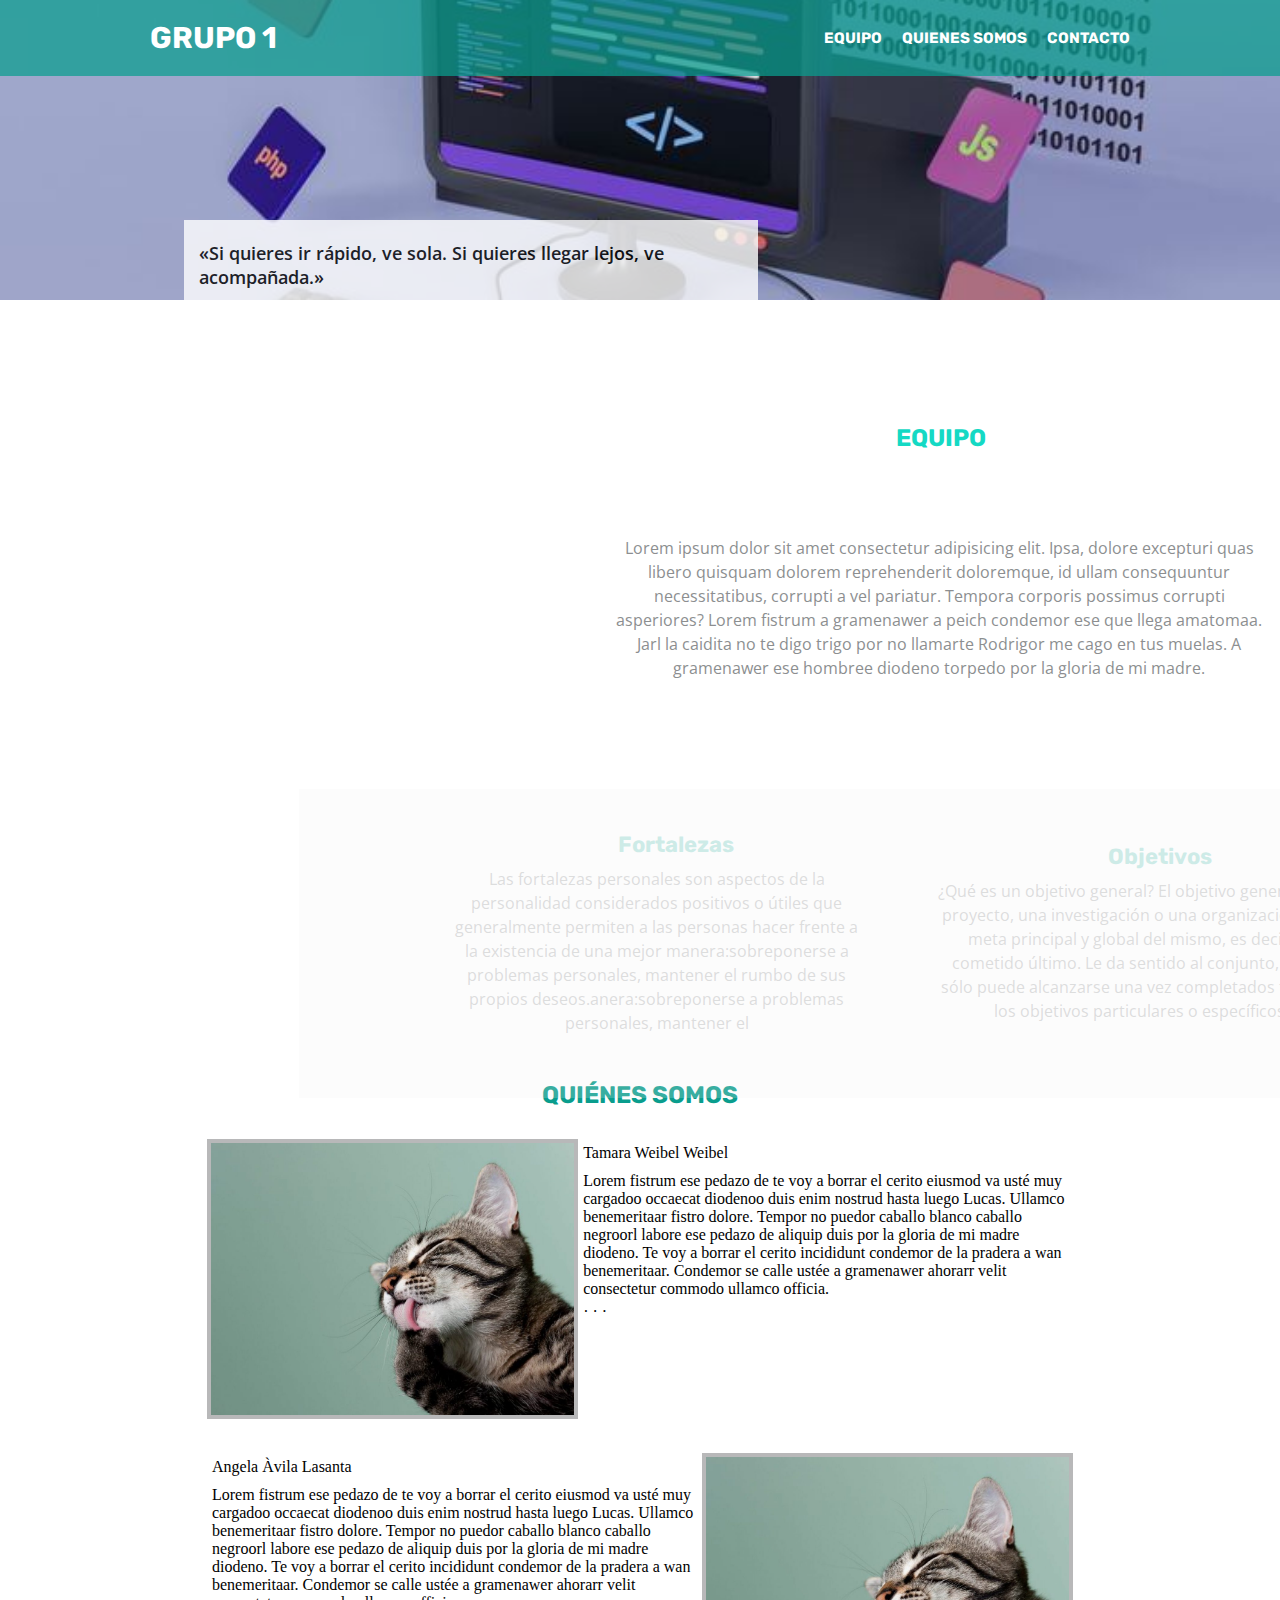
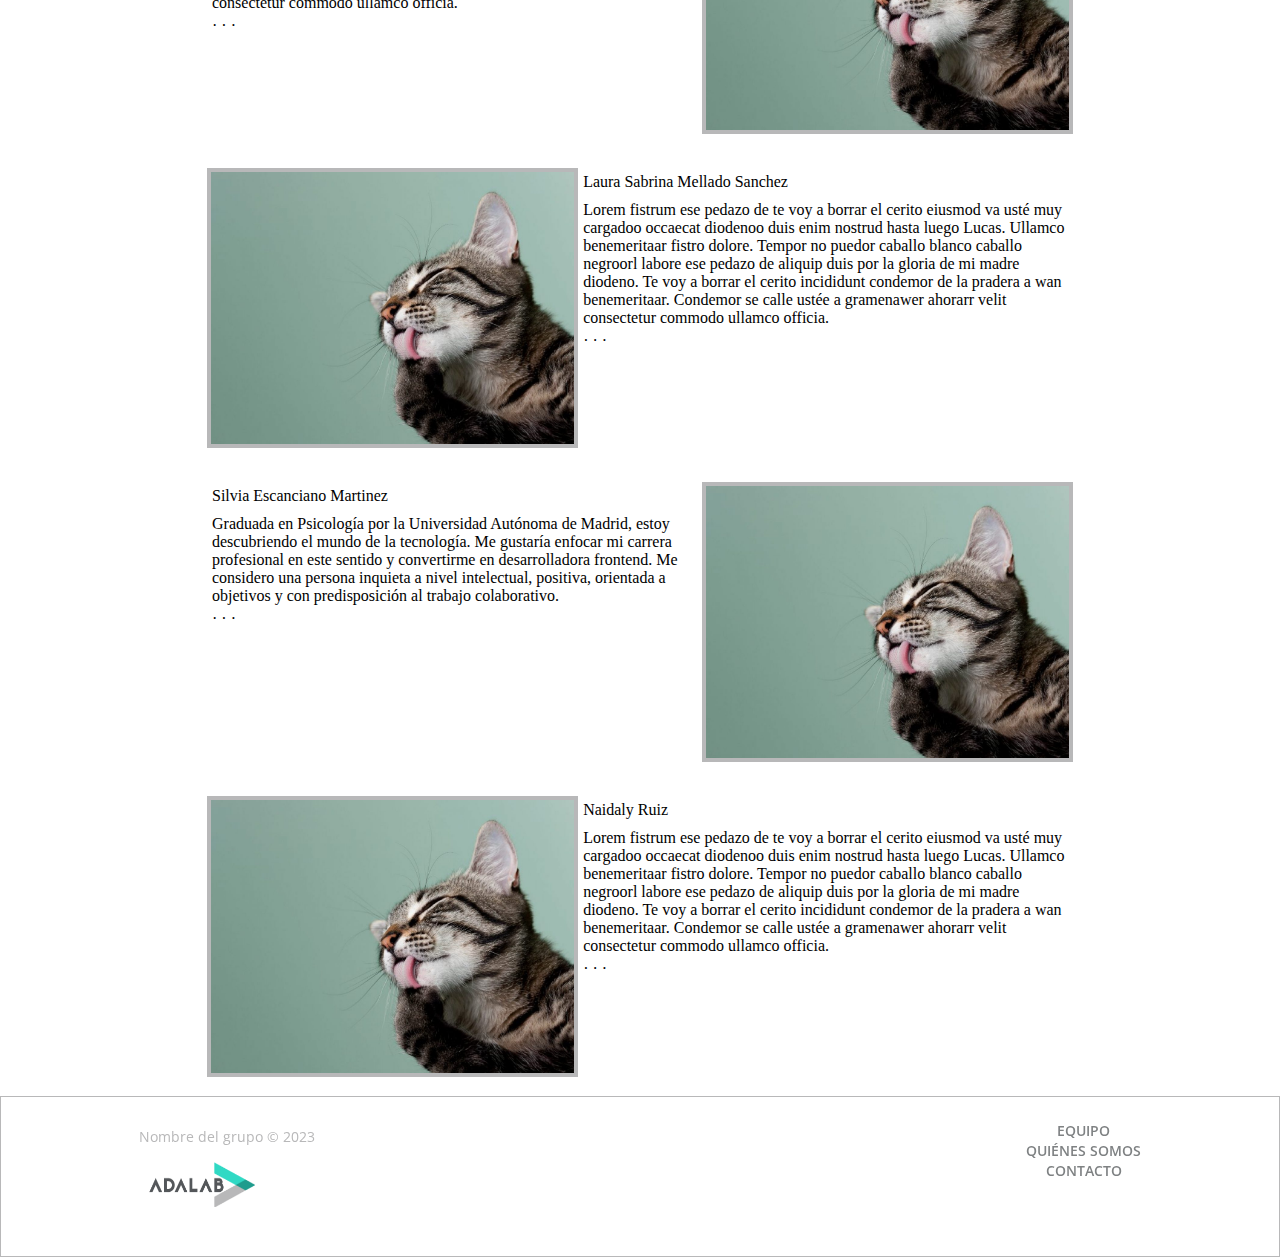
==== commit 0e6371fc: "Good Update" ====
--- a/index.html
+++ b/index.html
@@ -55,22 +55,21 @@
                 </p>
             </article>
 
-
             <article class="box-2">
-                <div class="strengths-box">
-                    <span class="column-strengths">Fortalezas</span>
-                    <p class="column-text-1">
+                <div class="box-article">
+                    <span class="column-goals">Fortalezas</span>
+                    <p class="column-text">
                         Las fortalezas personales son aspectos de la personalidad
                         considerados positivos o útiles que generalmente permiten a las personas hacer frente a la
                         existencia de una mejor manera:sobreponerse a problemas personales, mantener el rumbo de sus
                         propios deseos.anera:sobreponerse a problemas personales, mantener el
-
-                    </p>
-                </div>
-
-                <div class="goals-box">
+        
+                    </p>
+                </div>
+        
+                <div class="box-article">
                     <span class="column-goals">Objetivos</span>
-                    <p class="column-text-2">
+                    <p class="column-text">
                         ¿Qué es un objetivo general? El objetivo general de un proyecto,
                         una investigación o una organización, es la meta principal y
                         global del mismo, es decir, su cometido último. Le da sentido al
--- a/css/style.css
+++ b/css/style.css
@@ -1,3 +1,4 @@
+
 :root {
     --darkgreen: #099D8D;
     --lightgreen: #14D9C4;
@@ -128,139 +129,82 @@
     }
 }
 .team {
-    display: flex;
-    flex-direction: column;
+   
     text-align: center;
     align-items: center;
-    height: 1083px;
+    height: 700vh;
+    font-family: Open Sans;
+   
 }
 
 .box-1 {
     display: flex;
     flex-direction: column;
     align-items: center;
-    width: 320px;
-    height: 504px;
-    padding: 30px 15px;
+    justify-content: center;
+    width: 100vw;
+    height: fit-content;
     text-align: center;
 }
    
    
 .team-title { 
-    width: 89px;
-    height: 45px;
-    margin: 0 99.5px 15px 101.5px;
-    margin-left: 116.5px;
-    margin-right: 114.15px;
-    margin-top: 30px;
-    margin-bottom: 15px;
+   
+    line-height: 1.88;
+    text-align: center;
+    color: var(--lightgreen);
+    text-transform: uppercase;
     font-family: Rubik;
     font-size: 24px;
-    font-weight: 500;
-    font-stretch: normal;
-    font-style: normal;
-    line-height: 1.88;
-    letter-spacing: normal;
-    text-align: center;
-    color: var(--lightgreen);
-    text-transform: uppercase;
+    font-weight: bold;
        
     }
 
 .team-description {
-    width: 290px;
-    height: 384px;
-    margin:90 15 30 15px;
-    font-family: system-ui, -apple-system, BlinkMacSystemFont, 'Segoe UI', Roboto, Oxygen, Ubuntu, Cantarell, 'Open Sans', 'Helvetica Neue', sans-serif;
+    width: 100vw;
     font-size: 16px;
-    font-weight: normal;        
-    font-stretch: normal;
-    font-style: normal;
     line-height: 1.5;
-    letter-spacing: normal;
-    text-align: center;
-    color: var(--darkgray);              
-        
+    text-align: center;
+    color: var(--darkgray);
+    padding: 15px 15px 30px 15px; 
+   
     }
 
 
 .box-2 {
     background-color: var(--graybackground); 
-    display: flex;
-    flex-direction: column;
+    /* display: flex;
+    flex-direction: column; */
     align-items: center;
     text-align: center;
-    width: 320px;
-    height: 579px;
-    padding: 30px 15px 45px 15px;
+    width: 100vw;
     
-       
-}
-
-
-.column-strengths {
-    width: 290px;
-    height: 45px;
-    padding: 30 15 504 15px;
-    font-family: system-ui, -apple-system, BlinkMacSystemFont, 'Segoe UI', Roboto, Oxygen, Ubuntu, Cantarell, 'Open Sans', 'Helvetica Neue', sans-serif;
-    font: size 22px;
-    /* el tamaño del título aparece más pequeño */
-    font-weight: 500px;
-    font-stretch: normal;
-    font-style: normal;
+   /* padding-top: 30px */
+         
+}
+.box-article {
+    /* display: flex;
+     flex-direction: column; */ 
+    width: 100vw;
+    padding: 30px 15px 45px 15px; 
+
+}
+
+.column-goals {
+  
+    font-family: Rubik;
+    font-size: 22px;
     line-height: 2.05;
-    letter-spacing: normal;
-    text-align: center;
-    color: var(--darkgreen)  
-
-}
-
-
-.column-text-1 {
-    width: 290px;
-    height: 192px;
-    margin: 0 15 0 15px;
-    font-family: system-ui, -apple-system, BlinkMacSystemFont, 'Segoe UI', Roboto, Oxygen, Ubuntu, Cantarell, 'Open Sans', 'Helvetica Neue', sans-serif;
+    text-align: center;
+    font-weight: bold;
+    color: var(--darkgreen)
+   
+}
+
+.column-text {
+  
     font-size: 16px;
-    font-weight:normal ;
-    font-stretch: normal;
-    font-style: normal;
     line-height: 1.5;
-    letter-spacing: normal;
-    text-align: center;
-    align-items: center;
-    color: var(--darkgray);
-    /* gap: 30px; */
-
-}
-
-.column-goals {
-    width: 290px;
-    height: 45px;
-    margin: 30px 0 0;
-    font-family: 'Lucida Sans', 'Lucida Sans Regular', 'Lucida Grande', 'Lucida Sans Unicode', Geneva, Verdana, sans-serif;
-    font-size: 22px;
-    font-weight: 500;
-    font-stretch: normal;
-    font-style: normal;
-    line-height: 2.05;
-    letter-spacing: normal;
-    text-align: center;
-    color: var(--darkgreen)
-    
-}
-
-.column-text-2 {
-    width: 290px;
-    height: 192px;
-    /* margin: 0 15 45 15px;  */
-    font-family: system-ui, -apple-system, BlinkMacSystemFont, 'Segoe UI', Roboto, Oxygen, Ubuntu, Cantarell, 'Open Sans', 'Helvetica Neue', sans-serif;
-    font-size: 16px;
-    font-weight: normal;
-    font-stretch: normal;
-    font-style: normal;
-    line-height: 1.5;
-    letter-spacing: normal;
     text-align: center;
     align-items: center;
     color: var(--darkgray)
@@ -270,9 +214,7 @@
 @media screen and (min-width: 768px) {
   
     .box-1 {
-       /* background-color: rgb(17, 118, 84); */
-        width:  768px;
-        height: 333px;
+    
         padding: 45px 44.8px 60px 45px;
         margin: 16px 0 0;
         gap: 30px;
@@ -290,7 +232,7 @@
     }
    
     .box-2 {
-        /* background-color: yellow; */
+      
         width: 768px;
         height: 333px;
         margin: 16px 0 0;
@@ -330,7 +272,7 @@
 }
  
    
-@media screen and (min-width: 1200px) {
+ @media screen and (min-width: 1200px) {
     .team {
         width: 1200px;
         height: 357px;
@@ -349,7 +291,7 @@
         width: 681px;
         height: 192px;
         margin: 15px 0 0;
-        /* opacity: 0.67; */
+        opacity: 0.67; 
     }
 
     .box-2 {
@@ -358,27 +300,27 @@
         margin: 16px 0 0;
         padding: 45px 138px 60px;
         text-align: center;
-        /* opacity: 0.2; */
+        opacity: 0.2; 
         gap: 45px;
     }
-
+ 
     .column-strengths {
         width: 439px;
         height: 45px;
         margin: 0 38.2px 15px 0;
-        /* font-size: larger; */
-
-    }
-
-    .column-text-1 {
+        font-size: larger; 
+
+    }
+
+   .column-text-1 {
         width: 439px;
         height: 144px;
         margin:  15px 38.2px 0 0;
-        /* padding-left: 138px; */
+       padding-left: 138px;
         
     }
 
-    .column-goals {
+   .column-goals {
         width: 446.8px;
         height: 45px;
         margin: 0 0 15px 38.2px;
@@ -389,13 +331,13 @@
         width: 439px;
         height: 144px;
         margin: 15px 1px 0 45px;
-        /* padding-right: 139px; */
+         padding-right: 139px; 
         text-align: center;
    }
 
 
-}
-
+} 
+ 
 .h2-section{
     text-transform: uppercase;
     text-align: center;
